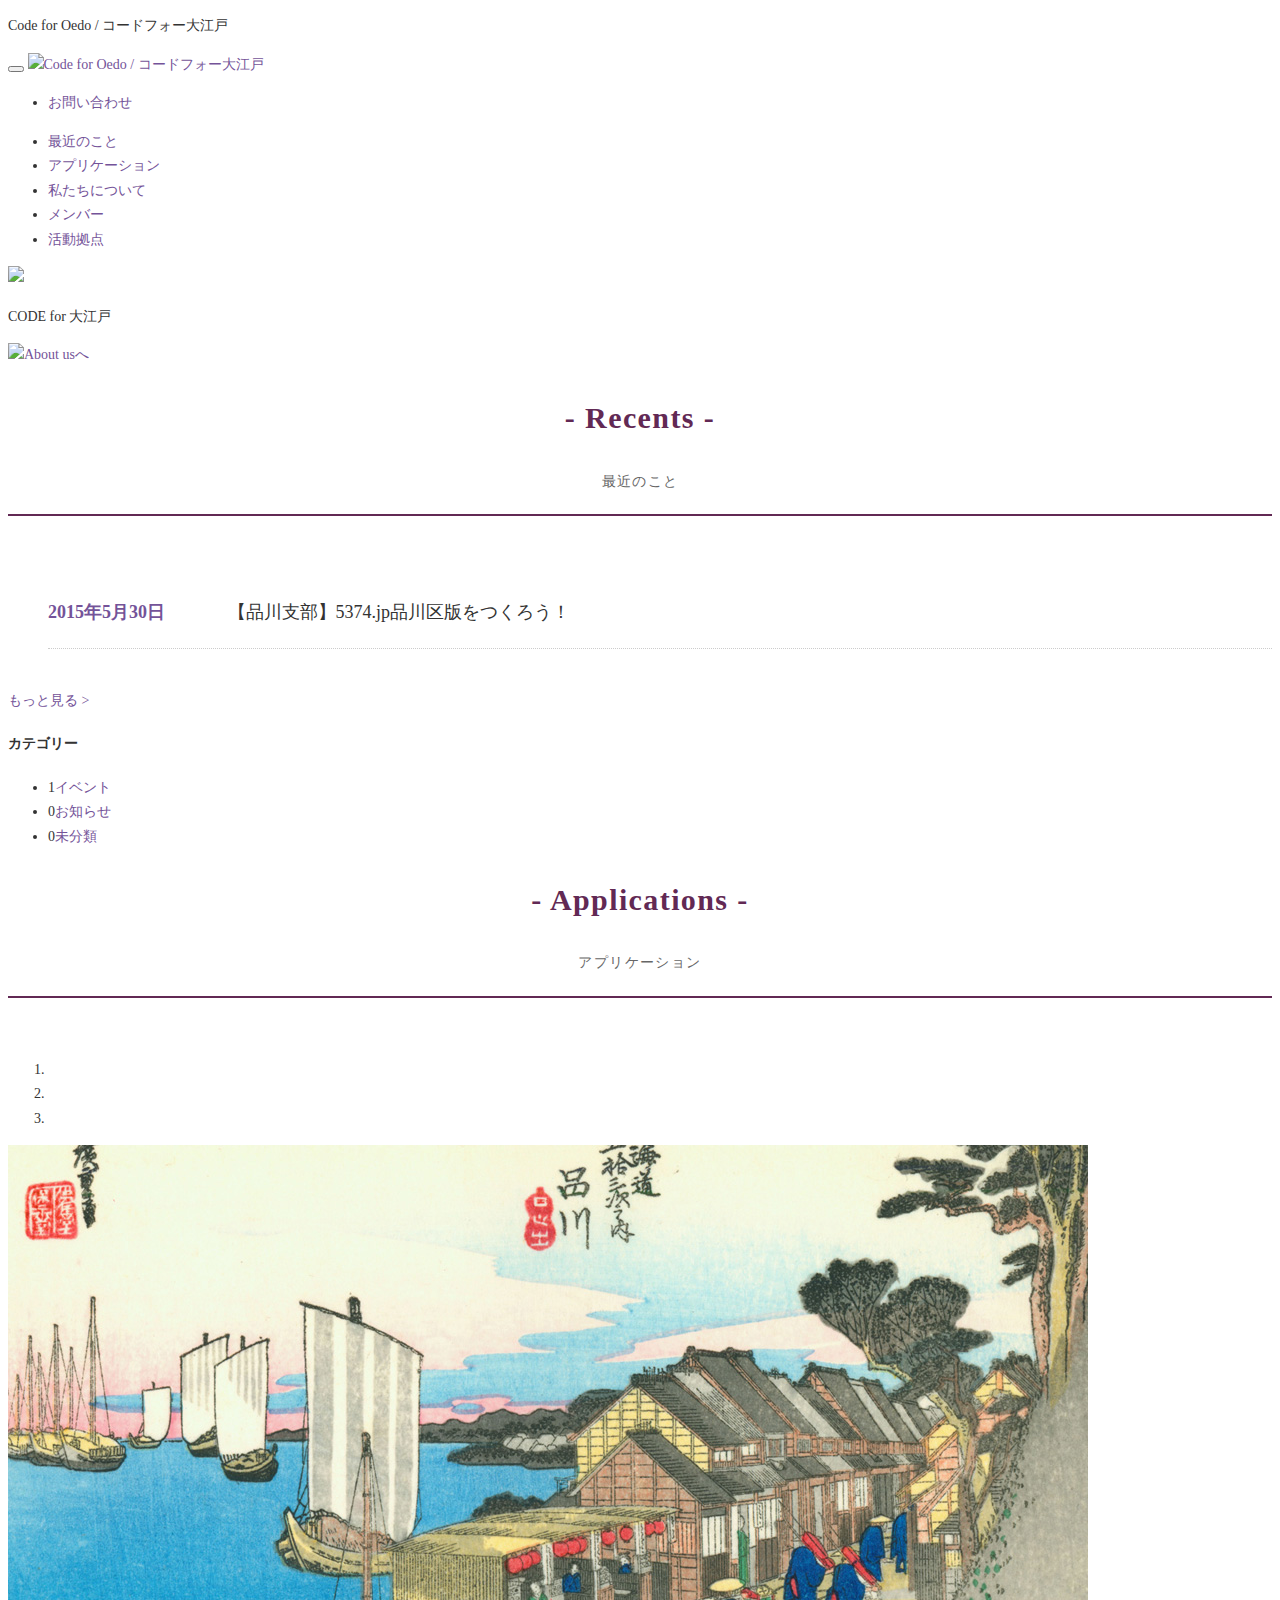
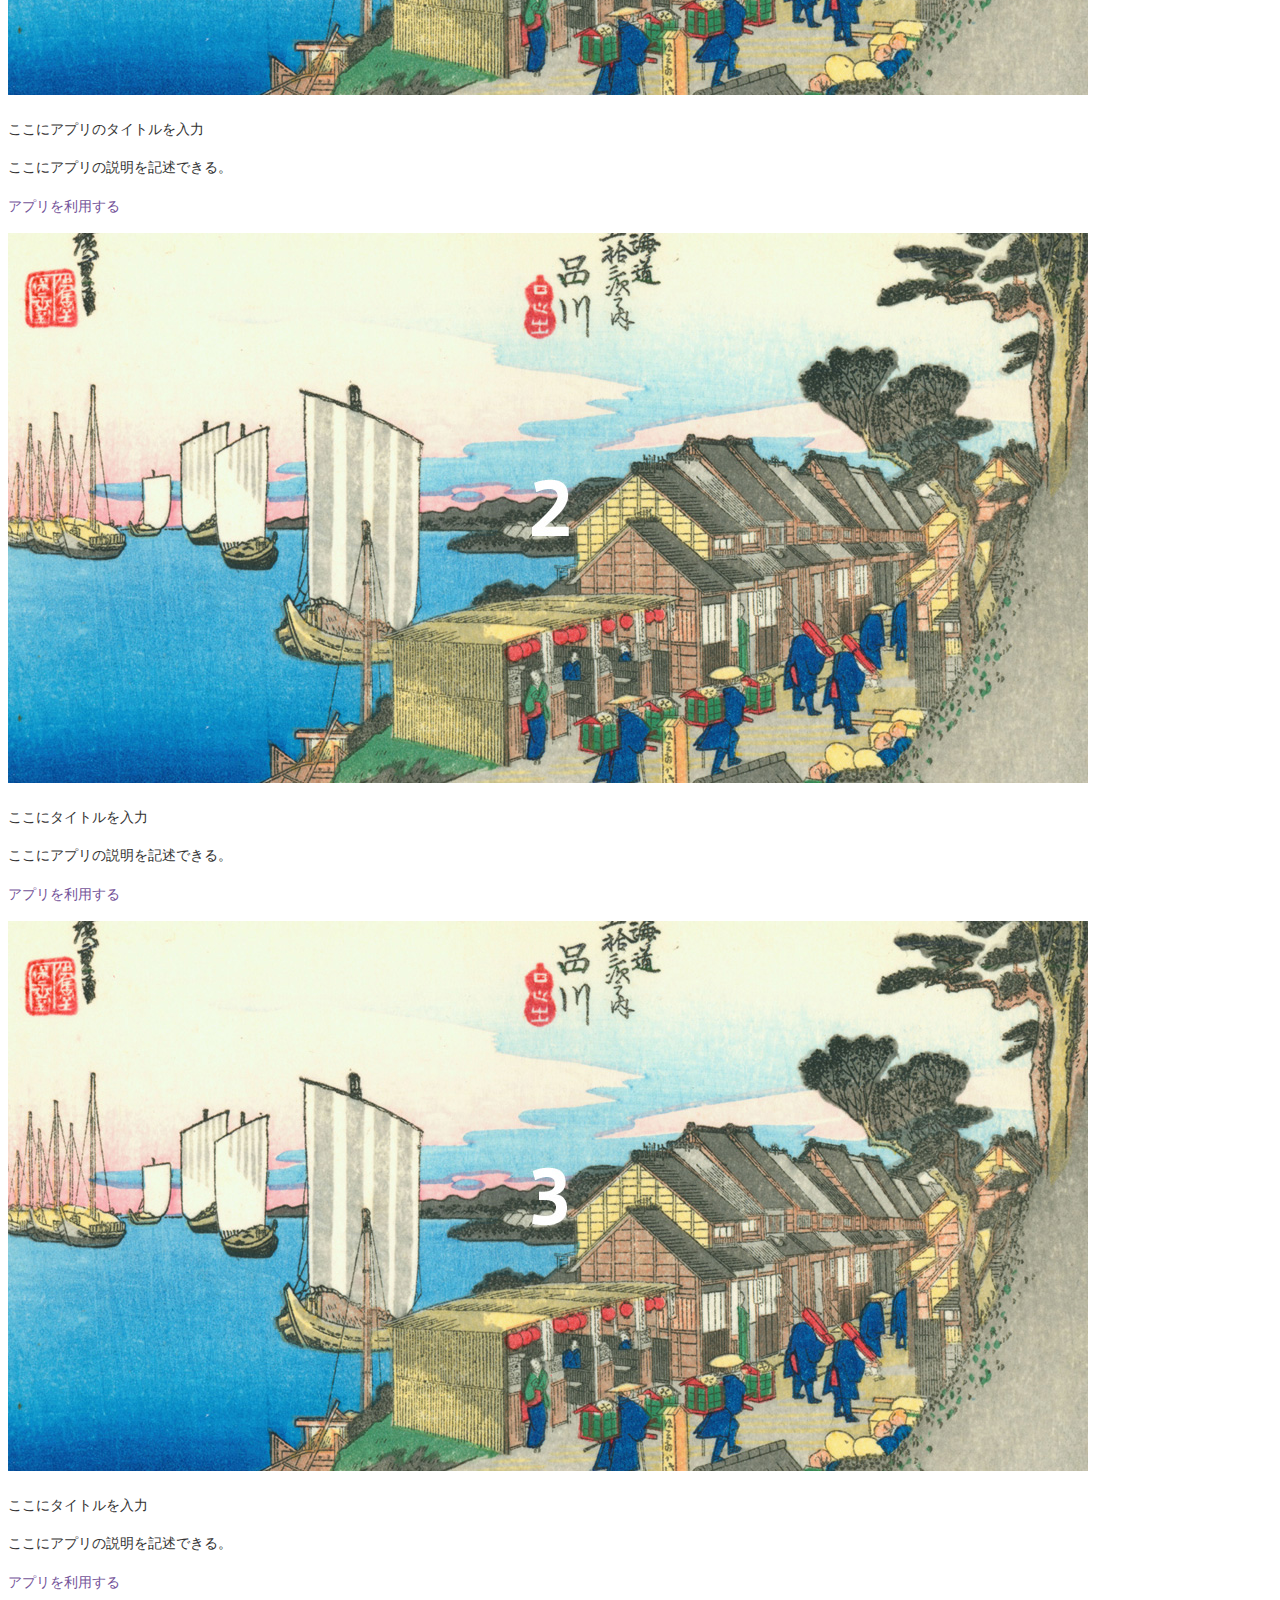
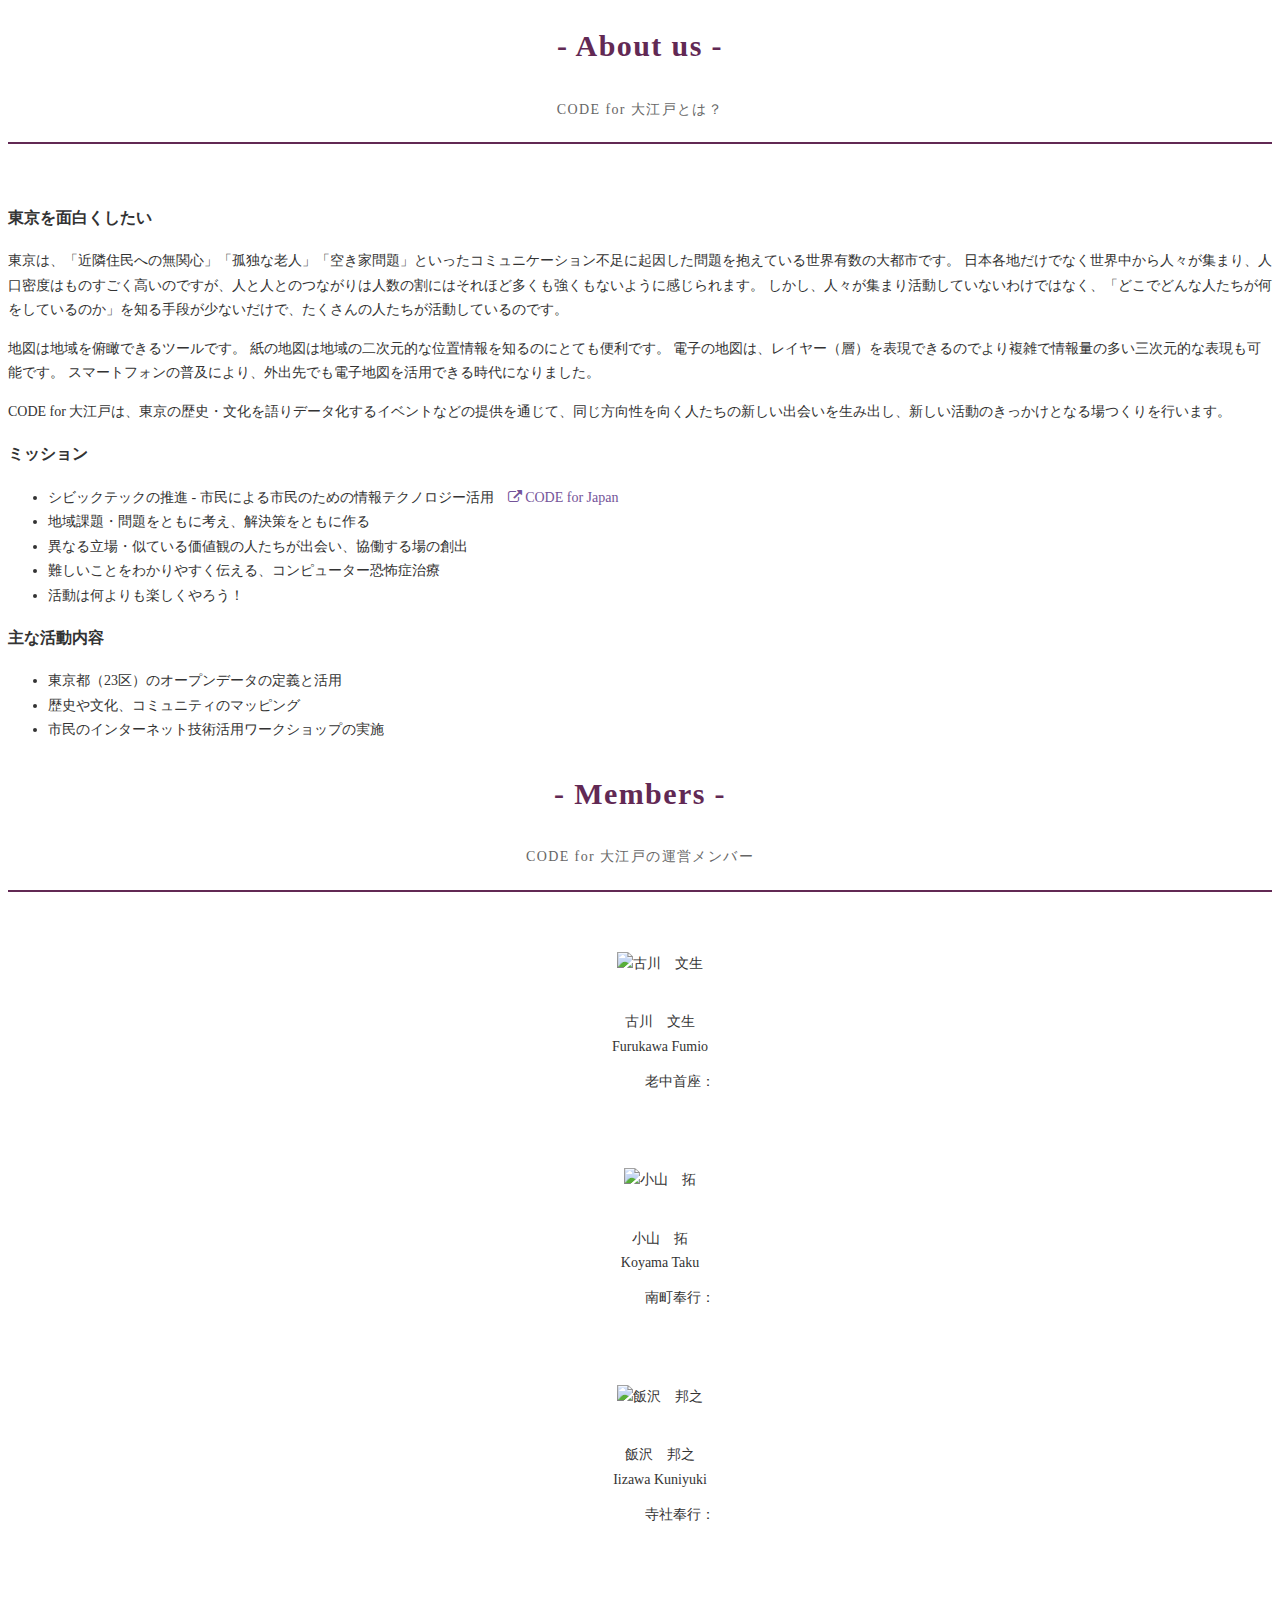
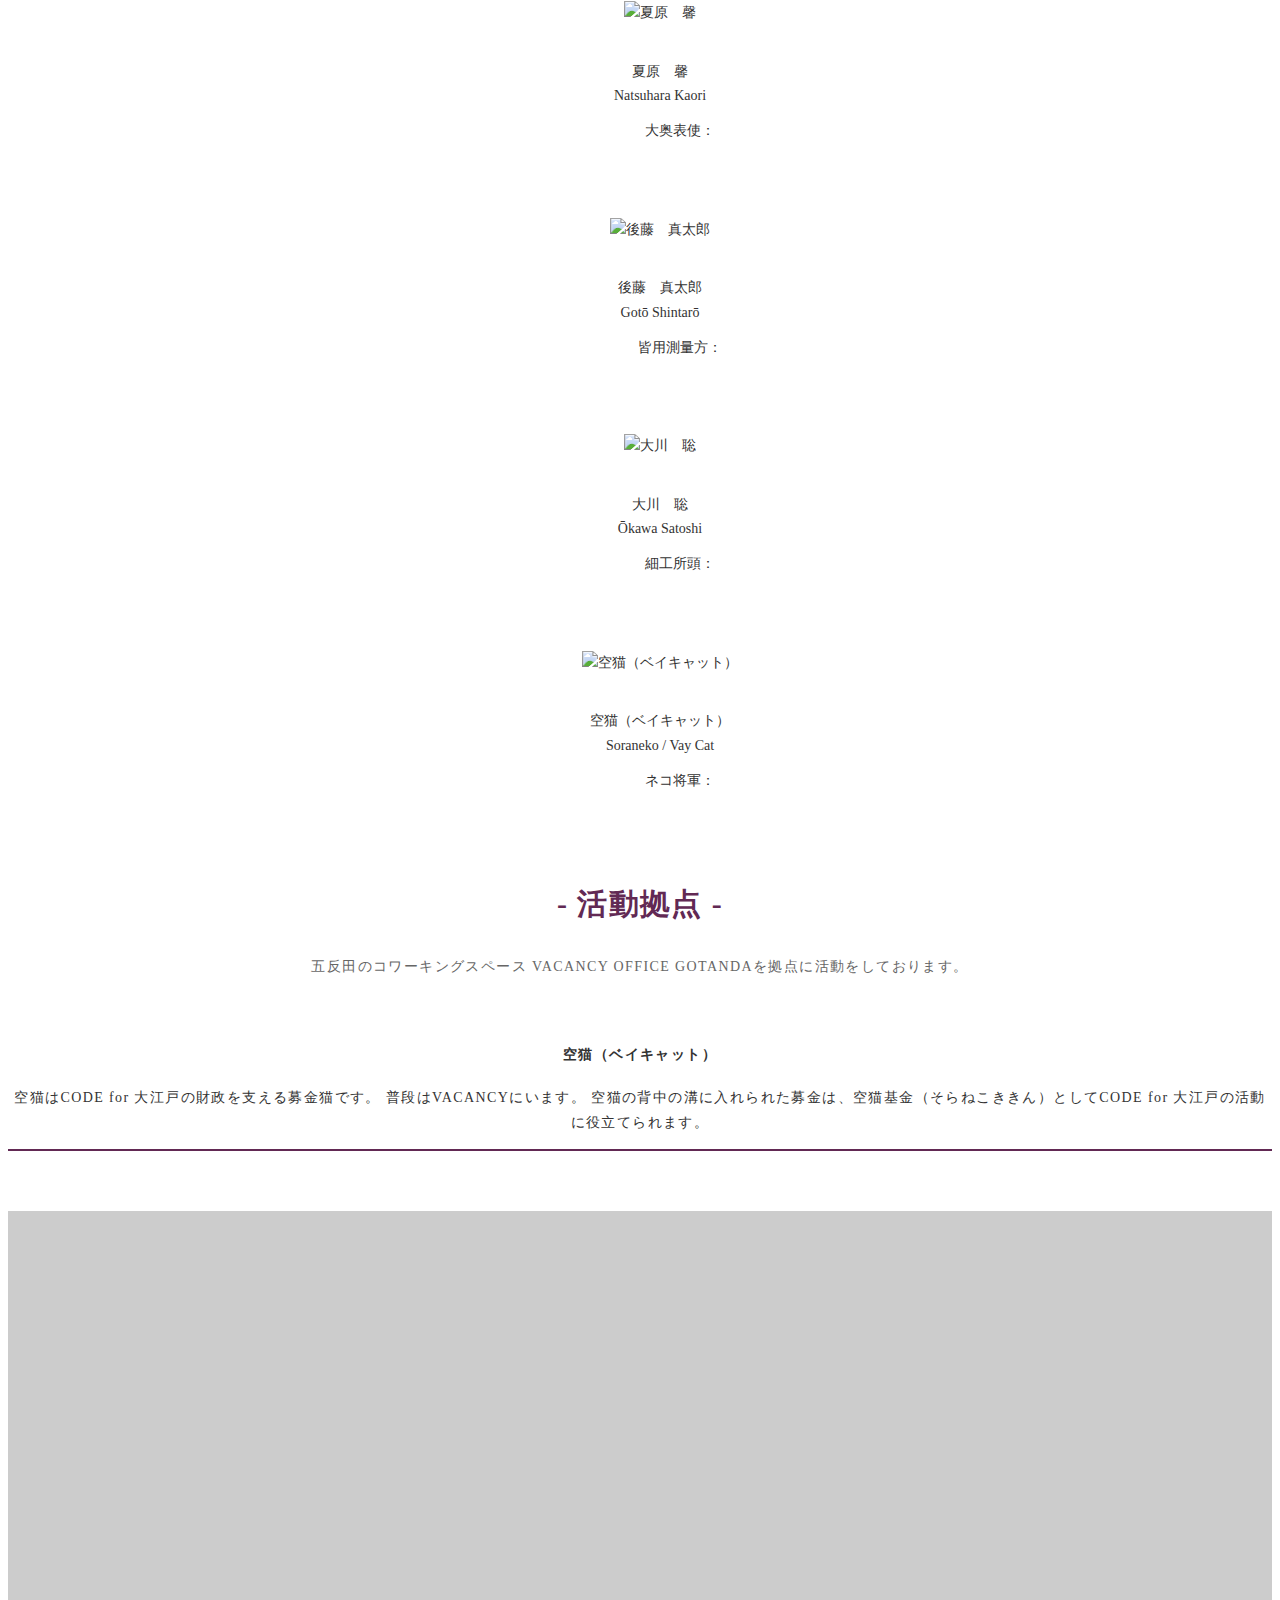
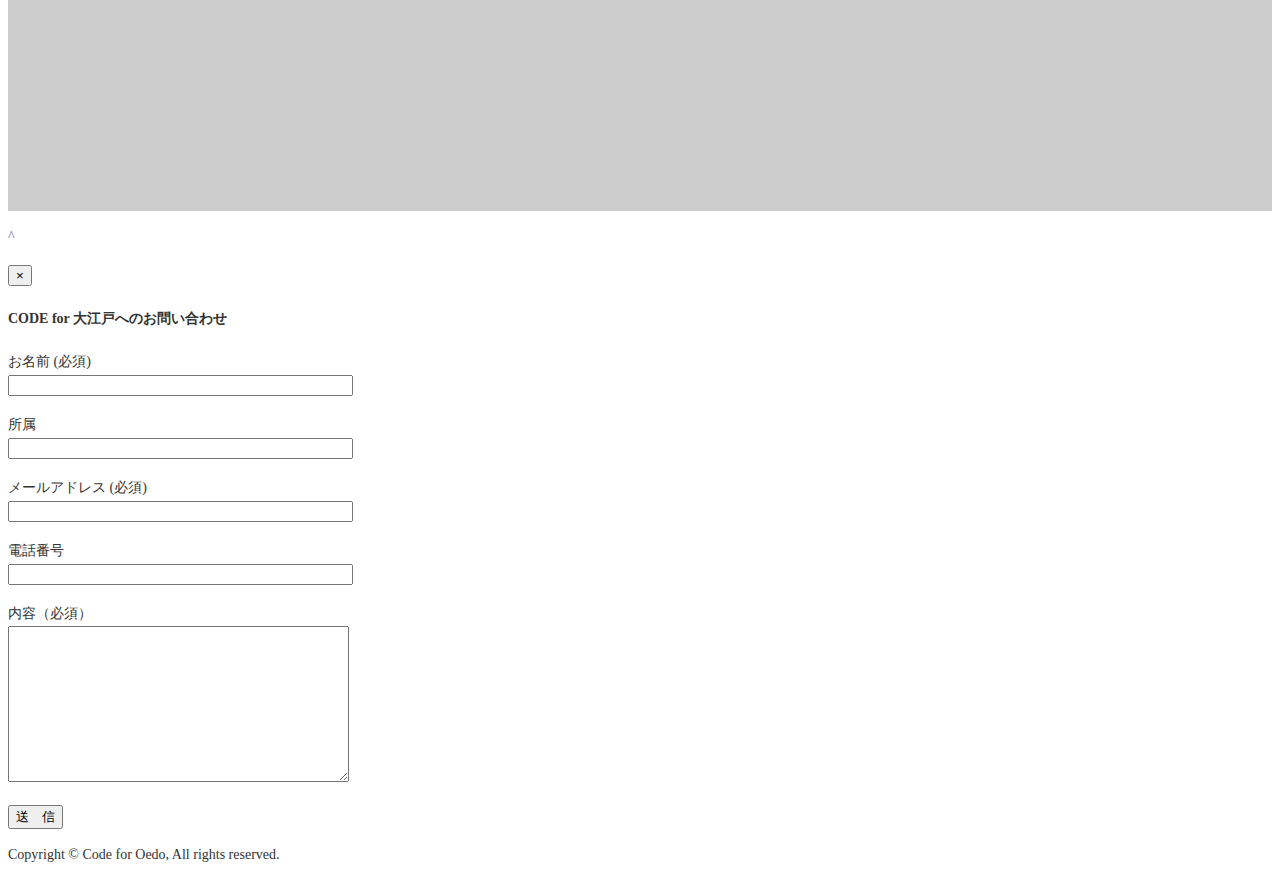
==== wp-content/themes/oedo/index.html @ 7d5119b3 "作業中のため仮のcss作成してます index.htmlはテストサーバーのソースです" ====
<!DOCTYPE html>
<html lang="ja">
<head>
	<meta charset="UTF-8">
	<meta name="viewport" content="width=device-width,initial-scale=1.0,minimum-scale=1.0">
	<title>CODE for 大江戸</title>
	<meta name="description" content="CODE for 大江戸の公式Webサイトです。">
	<meta name="keyword" content="Code for Japan, Code for Oedo, Oedo, 大江戸">
	<link rel="stylesheet" href="http://website-dev.wordpress.codeforoedo.org/wp-content/themes/wp-theme-oedo-v3.0.0-BETA5/assets/honoka/css/bootstrap.min.css">
	<link rel="stylesheet" href="http://maxcdn.bootstrapcdn.com/font-awesome/4.3.0/css/font-awesome.min.css">
	<link rel="stylesheet" href="new.css">

<link rel="alternate" type="application/rss+xml" title="CODE for 大江戸 &raquo; フロントページ のコメントのフィード" href="http://website-dev.wordpress.codeforoedo.org/%e3%83%95%e3%83%ad%e3%83%b3%e3%83%88%e3%83%9a%e3%83%bc%e3%82%b8/feed/" />
		<script type="text/javascript">
			window._wpemojiSettings = {"baseUrl":"http:\/\/s.w.org\/images\/core\/emoji\/72x72\/","ext":".png","source":{"concatemoji":"http:\/\/website-dev.wordpress.codeforoedo.org\/wp-includes\/js\/wp-emoji-release.min.js?ver=4.2.2"}};
			!function(a,b,c){function d(a){var c=b.createElement("canvas"),d=c.getContext&&c.getContext("2d");return d&&d.fillText?(d.textBaseline="top",d.font="600 32px Arial","flag"===a?(d.fillText(String.fromCharCode(55356,56812,55356,56807),0,0),c.toDataURL().length>3e3):(d.fillText(String.fromCharCode(55357,56835),0,0),0!==d.getImageData(16,16,1,1).data[0])):!1}function e(a){var c=b.createElement("script");c.src=a,c.type="text/javascript",b.getElementsByTagName("head")[0].appendChild(c)}var f,g;c.supports={simple:d("simple"),flag:d("flag")},c.DOMReady=!1,c.readyCallback=function(){c.DOMReady=!0},c.supports.simple&&c.supports.flag||(g=function(){c.readyCallback()},b.addEventListener?(b.addEventListener("DOMContentLoaded",g,!1),a.addEventListener("load",g,!1)):(a.attachEvent("onload",g),b.attachEvent("onreadystatechange",function(){"complete"===b.readyState&&c.readyCallback()})),f=c.source||{},f.concatemoji?e(f.concatemoji):f.wpemoji&&f.twemoji&&(e(f.twemoji),e(f.wpemoji)))}(window,document,window._wpemojiSettings);
		</script>
		<style type="text/css">
img.wp-smiley,
img.emoji {
	display: inline !important;
	border: none !important;
	box-shadow: none !important;
	height: 1em !important;
	width: 1em !important;
	margin: 0 .07em !important;
	vertical-align: -0.1em !important;
	background: none !important;
	padding: 0 !important;
}
</style>
<link rel='stylesheet' id='contact-form-7-css'  href='http://website-dev.wordpress.codeforoedo.org/wp-content/plugins/contact-form-7/includes/css/styles.css?ver=4.2.1' type='text/css' media='all' />
<script type='text/javascript' src='http://website-dev.wordpress.codeforoedo.org/wp-includes/js/jquery/jquery.js?ver=1.11.2'></script>
<script type='text/javascript' src='http://website-dev.wordpress.codeforoedo.org/wp-includes/js/jquery/jquery-migrate.min.js?ver=1.2.1'></script>
<link rel="EditURI" type="application/rsd+xml" title="RSD" href="http://website-dev.wordpress.codeforoedo.org/xmlrpc.php?rsd" />
<link rel="wlwmanifest" type="application/wlwmanifest+xml" href="http://website-dev.wordpress.codeforoedo.org/wp-includes/wlwmanifest.xml" />
<meta name="generator" content="WordPress 4.2.2" />
<link rel='canonical' href='http://website-dev.wordpress.codeforoedo.org/' />
<link rel='shortlink' href='http://website-dev.wordpress.codeforoedo.org/' />
</head>

<body id="pagetop" class="home">
<div id="header-line">
	<p id="header-text">Code for Oedo / コードフォー大江戸</p>
	</div>
<div id="header">

<div id="navbar">
	<nav class="navbar navbar-default" role="navigation">
		<div class="container-fluid">
			<div class="navbar-header">
								<button type="button" class="navbar-toggle collapsed" data-toggle="collapse" data-target="#navbar-top">
					<span class="sr-only">Toggle navigation</span>
					<span class="icon-bar"></span>
					<span class="icon-bar"></span>
					<span class="icon-bar"></span>
				</button>

								<a class="navbar-brand" href="/">
					<img src="http://website-dev.wordpress.codeforoedo.org/wp-content/themes/wp-theme-oedo-v3.0.0-BETA5/images/sitetitle.png" alt="Code for Oedo / コードフォー大江戸">
				</a>
			</div>
			<div id="navbar-top" class="collapse navbar-collapse">
								<ul class="nav navbar-nav navbar-right">
					<li class="menu-item menu-item-type-custom menu-item-object-custom">
												<a title="お問い合わせ" class="btn btn-default" href="" data-toggle="modal" data-target="#contact">お問い合わせ</a>
					</li>
				</ul>
				<ul id="menu-%e3%82%b0%e3%83%ad%e3%83%bc%e3%83%90%e3%83%ab%e3%83%a1%e3%83%8b%e3%83%a5%e3%83%bc" class="nav navbar-nav navbar-right"><li id="menu-item-122" class="menu-item menu-item-type-custom menu-item-object-custom menu-item-122"><a title="最近のこと" href="#recents">最近のこと</a></li>
<li id="menu-item-123" class="menu-item menu-item-type-custom menu-item-object-custom menu-item-123"><a title="アプリケーション" href="#applications">アプリケーション</a></li>
<li id="menu-item-124" class="menu-item menu-item-type-custom menu-item-object-custom menu-item-124"><a title="私たちについて" href="#aboutus">私たちについて</a></li>
<li id="menu-item-125" class="menu-item menu-item-type-custom menu-item-object-custom menu-item-125"><a title="メンバー" href="#members">メンバー</a></li>
<li id="menu-item-126" class="menu-item menu-item-type-custom menu-item-object-custom menu-item-126"><a title="活動拠点" href="#place">活動拠点</a></li>
</ul>
			</div>
		</div>
	</nav>
</div>

</div>



<section id="key-area">
	<div id="key">
		<img src="http://website-dev.wordpress.codeforoedo.org/wp-content/themes/wp-theme-oedo-v3.0.0-BETA5/images/slide01.jpg" class="pic">
	</div>
	<p id="key-text"></p>
	<p id="whats">CODE for 大江戸</p>
	<p id="arrow"><a href="#aboutus"><img src="http://website-dev.wordpress.codeforoedo.org/wp-content/themes/wp-theme-oedo-v3.0.0-BETA5/images/key_btn.png" alt="About usへ"></a></p>
</section>



<section id="recents">
	<div class="headings-area">
		<h2 class="headings">- Recents -</h2>
		<p class="lead">最近のこと</p>
	</div>
<div class="container"><div class="row">
		<div class="top-event-sec col-md-10 col-xs-12">
		<ul>
				<li><a href="http://website-dev.wordpress.codeforoedo.org/2015/05/30/shinagawa_201505_5374/">
				<dl>
					<dt>2015年5月30日</dt>
					<dd>【品川支部】5374.jp品川区版をつくろう！</dd>
				</dl>
			</a></li>
			</ul>
		<p class="more-btn"><a href="/all/">もっと見る &gt;</a></p>
	</div>

		<div class="col-md-2 col-xs-12">
		<h4>カテゴリー</h4>
<ul class="list-group">
<li class="list-group-item"><span class="badge">1</span><a href="http://website-dev.wordpress.codeforoedo.org/category/event/">イベント</a></li>
<li class="list-group-item"><span class="badge">0</span><a href="http://website-dev.wordpress.codeforoedo.org/category/news/">お知らせ</a></li>
<li class="list-group-item"><span class="badge">0</span><a href="http://website-dev.wordpress.codeforoedo.org/category/%e6%9c%aa%e5%88%86%e9%a1%9e/">未分類</a></li>
</ul>

	</div>
</div></div>

</section>



<section id="applications">
	<div class="headings-area">
		<h2 class="headings">- Applications -</h2>
		<p class="lead">アプリケーション</p>
	</div>
	<div id="app_carousel" class="carousel slide" data-ride="carousel">

		<ol class="carousel-indicators">
	    <li data-target="#appCarousel" data-slide-to="0" class="active"></li>
	    <li data-target="#appCarousel" data-slide-to="1" class=""></li>
	    <li data-target="#appCarousel" data-slide-to="2" class=""></li>
	  </ol>

		<div class="carousel-inner">
			<div class="item active">
				<img src="images/slide01.jpg">
				<div class="container">
					<div class="carousel-caption">
						<p>ここにアプリのタイトルを入力</p>
						<p>ここにアプリの説明を記述できる。</p>
						<p><a class="btn btn-lg btn-primary" href="#" role="button">アプリを利用する</a></p>
					</div>
				</div>
			</div><!--/item-->
			<div class="item">
				<img src="images/slide02.jpg">
				<div class="container">
					<div class="carousel-caption">
						<p>ここにタイトルを入力</p>
						<p>ここにアプリの説明を記述できる。</p>
						<p><a class="btn btn-lg btn-primary" href="#" role="button">アプリを利用する</a></p>
					</div>
				</div>
			</div><!--/item-->
			<div class="item">
				<img src="images/slide03.jpg">
				<div class="container">
					<div class="carousel-caption">
						<p>ここにタイトルを入力</p>
						<p>ここにアプリの説明を記述できる。</p>
						<p><a class="btn btn-lg btn-primary" href="#" role="button">アプリを利用する</a></p>
					</div>
				</div>
			</div><!--/item-->
		</div>

		<a class="left carousel-control" href="#appCarousel" data-slide="prev">
			<span class="glyphicon glyphicon-chevron-left"></span>
		</a>
		<a class="right carousel-control" href="#appCarousel" data-slide="next">
			<span class="glyphicon glyphicon-chevron-right"></span>
		</a>

	</div>
</section>



<section id="aboutus">
	<div class="headings-area">
		<h2 class="headings">- About us -</h2>
		<p class="lead">CODE for 大江戸とは？</p>
	</div>
<div id="sec01-bg"><div class="container">
	<h3 class="sec01-subtitle">東京を面白くしたい</h3>
	<div class="row sec-group text">
		<p>
			東京は、「近隣住民への無関心」「孤独な老人」「空き家問題」といったコミュニケーション不足に起因した問題を抱えている世界有数の大都市です。
			日本各地だけでなく世界中から人々が集まり、人口密度はものすごく高いのですが、人と人とのつながりは人数の割にはそれほど多くも強くもないように感じられます。
			しかし、人々が集まり活動していないわけではなく、「どこでどんな人たちが何をしているのか」を知る手段が少ないだけで、たくさんの人たちが活動しているのです。
		</p>
		<p>
			地図は地域を俯瞰できるツールです。
			紙の地図は地域の二次元的な位置情報を知るのにとても便利です。
			電子の地図は、レイヤー（層）を表現できるのでより複雑で情報量の多い三次元的な表現も可能です。
			スマートフォンの普及により、外出先でも電子地図を活用できる時代になりました。
		</p>
		<p>
			CODE for 大江戸は、東京の歴史・文化を語りデータ化するイベントなどの提供を通じて、同じ方向性を向く人たちの新しい出会いを生み出し、新しい活動のきっかけとなる場つくりを行います。
		</p>
	</div>

	<h3 class="sec01-subtitle">ミッション</h3>
	<div class="row sec-group">
		<ul>
			<li>シビックテックの推進 - 市民による市民のための情報テクノロジー活用　<a href="http://code4japan.org"><i class="fa fa-external-link"></i> CODE for Japan</a></li>
			<li>地域課題・問題をともに考え、解決策をともに作る</li>
			<li>異なる立場・似ている価値観の人たちが出会い、協働する場の創出</li>
			<li>難しいことをわかりやすく伝える、コンピューター恐怖症治療</li>
			<li>活動は何よりも楽しくやろう！</li>
		</ul>
	</div>

	<h3 class="sec01-subtitle">主な活動内容</h3>
	<div class="row sec-group">
		<ul>
			<li>東京都（23区）のオープンデータの定義と活用</li>
			<li>歴史や文化、コミュニティのマッピング</li>
			<li>市民のインターネット技術活用ワークショップの実施</li>
		</ul>
	</div>
</div></div>
</section>



<section id="members">
	<div class="headings-area">
		<h2 class="headings">- Members -</h2>
		<p class="lead">CODE for 大江戸の運営メンバー</p>
	</div>
<div id="container">
	<ul id="member" class="row">
			<li class="col-sm-4 col-xs-6">
			<p class="name-thumb"><img src="http://website-dev.wordpress.codeforoedo.org/wp-content/uploads/sites/2/2015/04/O-001_fumio_furukawa-320x320.jpg" alt="古川　文生" class="img-circle"></p>
			<dl class="profile">
				<dt class="ja">古川　文生<span>Furukawa Fumio</span></dt>
				<dd>老中首座：</dd>
				<dd></dd>
			</dl>
		</li>
			<li class="col-sm-4 col-xs-6">
			<p class="name-thumb"><img src="http://website-dev.wordpress.codeforoedo.org/wp-content/uploads/sites/2/2015/04/O-002_taku_koyama-320x320.jpg" alt="小山　拓" class="img-circle"></p>
			<dl class="profile">
				<dt class="ja">小山　拓<span>Koyama Taku</span></dt>
				<dd>南町奉行：</dd>
				<dd></dd>
			</dl>
		</li>
			<li class="col-sm-4 col-xs-6">
			<p class="name-thumb"><img src="http://website-dev.wordpress.codeforoedo.org/wp-content/uploads/sites/2/2015/04/O-003_kuniyuki_iizawa.jpg" alt="飯沢　邦之" class="img-circle"></p>
			<dl class="profile">
				<dt class="ja">飯沢　邦之<span>Iizawa Kuniyuki</span></dt>
				<dd>寺社奉行：</dd>
				<dd></dd>
			</dl>
		</li>
			<li class="col-sm-4 col-xs-6">
			<p class="name-thumb"><img src="http://website-dev.wordpress.codeforoedo.org/wp-content/uploads/sites/2/2015/04/O-004_kaori_natsuhara-320x320.jpg" alt="夏原　馨" class="img-circle"></p>
			<dl class="profile">
				<dt class="ja">夏原　馨<span>Natsuhara Kaori</span></dt>
				<dd>大奥表使：</dd>
				<dd></dd>
			</dl>
		</li>
			<li class="col-sm-4 col-xs-6">
			<p class="name-thumb"><img src="http://website-dev.wordpress.codeforoedo.org/wp-content/uploads/sites/2/2015/04/O-005_shintaro_goto.jpg" alt="後藤　真太郎" class="img-circle" class="img-circle"></p>
			<dl class="profile">
				<dt class="ja">後藤　真太郎<span>Gotō Shintarō</span></dt>
				<dd>皆用測量方：</dd>
				<dd></dd>
			</dl>
		</li>
			<li class="col-sm-4 col-xs-6">
			<p class="name-thumb"><img src="http://website-dev.wordpress.codeforoedo.org/wp-content/uploads/sites/2/2015/04/O-006_satoshi_ookawa.jpg" alt="大川　聡" class="img-circle"></p>
			<dl class="profile">
				<dt class="ja">大川　聡<span>Ōkawa Satoshi</span></dt>
				<dd>細工所頭：</dd>
				<dd></dd>
			</dl>
		</li>
			<li class="col-sm-4 col-xs-6">
			<p class="name-thumb"><img src="http://website-dev.wordpress.codeforoedo.org/wp-content/uploads/sites/2/2015/04/O-101_vaycat-320x320.jpg" alt="空猫（ベイキャット）" class="img-circle"></p>
			<dl class="profile">
				<dt class="ja">空猫（ベイキャット）<span>Soraneko / Vay Cat</span></dt>
				<dd>ネコ将軍：</dd>
				<dd></dd>
			</dl>
		</li>
		</ul>
</div>
</section>



<section id="place">
	<div class="headings-area">
		<h2 class="headings">- 活動拠点 -</h2>
		<p class="lead">五反田のコワーキングスペース<br> VACANCY OFFICE GOTANDAを拠点に活動をしております。</p>
		<div id="map-in-box">
			<img src="http://website-dev.wordpress.codeforoedo.org/wp-content/themes/wp-theme-oedo-v3.0.0-BETA5/images/vaycat.png" alt="">
			<h4>空猫（ベイキャット）</h4>
			<p>
				空猫はCODE for 大江戸の財政を支える募金猫です。
				普段はVACANCYにいます。				空猫の背中の溝に入れられた募金は、空猫基金（そらねこききん）としてCODE for 大江戸の活動に役立てられます。
			</p>
		</div>
	</div>
	<div class="gmap-area"></div>
</section>



<div id="pagetop-btn">
	<p><a href="#pagetop">^</a></p>
</div>



<div id="contact" class="modal fade" role="dialog" tabindex="-1">
    <div class="modal-dialog">
        <div class="modal-content">
                        <div class="modal-header">
                <button type="button" class="close" data-dismiss="modal">
                    <span aria-hidden="true">&times;</span>
                </button>
                <h4 class="modal-title" id="modal-label">CODE for 大江戸へのお問い合わせ</h4>
            </div>
                        <div class="modal-body">
<div role="form" class="wpcf7" id="wpcf7-f40-o1" lang="ja" dir="ltr">
<div class="screen-reader-response"></div>
<form name="" action="/#wpcf7-f40-o1" method="post" class="wpcf7-form" novalidate="novalidate">
<div style="display: none;">
<input type="hidden" name="_wpcf7" value="40" />
<input type="hidden" name="_wpcf7_version" value="4.2.1" />
<input type="hidden" name="_wpcf7_locale" value="ja" />
<input type="hidden" name="_wpcf7_unit_tag" value="wpcf7-f40-o1" />
<input type="hidden" name="_wpnonce" value="f6bfcf0bf4" />
</div>
<div class="wpcf7-response-output wpcf7-display-none"></div>
<p class="f-title">お名前<span> (必須)</span><br />
    <span class="wpcf7-form-control-wrap sender-name"><input type="text" name="sender-name" value="" size="40" class="wpcf7-form-control wpcf7-text wpcf7-validates-as-required" aria-required="true" aria-invalid="false" /></span> </p>
<p class="f-title">所属<br />
   <span class="wpcf7-form-control-wrap sender-team"><input type="text" name="sender-team" value="" size="40" class="wpcf7-form-control wpcf7-text" id="form_shyozoku" aria-invalid="false" /></span></p>
<p class="f-title">メールアドレス<span> (必須)</span><br />
   <span class="wpcf7-form-control-wrap sender-email"><input type="email" name="sender-email" value="" size="40" class="wpcf7-form-control wpcf7-text wpcf7-email wpcf7-validates-as-required wpcf7-validates-as-email" id="form-email" aria-required="true" aria-invalid="false" /></span> </p>
<p class="f-title">電話番号<br />
   <span class="wpcf7-form-control-wrap sender-telephone"><input type="tel" name="sender-telephone" value="" size="40" class="wpcf7-form-control wpcf7-text wpcf7-tel wpcf7-validates-as-tel" id="form-tel" aria-invalid="false" /></span></p>
<p class="f-title">内容<span>（必須）</span><br />
    <span class="wpcf7-form-control-wrap message"><textarea name="message" cols="40" rows="10" class="wpcf7-form-control wpcf7-textarea wpcf7-validates-as-required" id="form-content" aria-required="true" aria-invalid="false"></textarea></span> </p>
<p id="f-btn-submit"><input type="submit" value="送　信" class="wpcf7-form-control wpcf7-submit" /></p>
</form></div>            </div>
                    </div>
    </div>
</div>






<div id="footer">
	<div id="inner-footer">
		<p id="copy">Copyright &copy; Code for Oedo, All rights reserved.</p>
	</div>
</div>

<script type='text/javascript' src='http://website-dev.wordpress.codeforoedo.org/wp-content/plugins/contact-form-7/includes/js/jquery.form.min.js?ver=3.51.0-2014.06.20'></script>
<script type='text/javascript'>
/* <![CDATA[ */
var _wpcf7 = {"loaderUrl":"http:\/\/website-dev.wordpress.codeforoedo.org\/wp-content\/plugins\/contact-form-7\/images\/ajax-loader.gif","sending":"\u9001\u4fe1\u4e2d ..."};
/* ]]> */
</script>
<script type='text/javascript' src='http://website-dev.wordpress.codeforoedo.org/wp-content/plugins/contact-form-7/includes/js/scripts.js?ver=4.2.1'></script>

<script src="https://code.jquery.com/jquery-1.11.3.min.js"></script>
<script src="http://website-dev.wordpress.codeforoedo.org/wp-content/themes/wp-theme-oedo-v3.0.0-BETA5/assets/honoka/js/bootstrap.min.js"></script>
<script src="http://website-dev.wordpress.codeforoedo.org/wp-content/themes/wp-theme-oedo-v3.0.0-BETA5/js/common.js"></script>



<script src="https://maps.google.com/maps/api/js?sensor=false"></script>
<script src="http://website-dev.wordpress.codeforoedo.org/wp-content/themes/wp-theme-oedo-v3.0.0-BETA5/js/min/jquery.gmap3.min.js"></script>

</body>
</html>
---- wp-content/themes/oedo/new.css ----
body {
  font-size: 14px;
  line-height: 1.75;
  color: #333;
}

a {
  text-decoration: none;
  color: #745399;
  transition: all 0.3s linear;
}

/*headings*/
.headings-area {
  width: 100%;
  text-align: center;
  letter-spacing: 0.1em;
  border-bottom: 2px solid #622954;
  margin-bottom: 60px;
}
.headings-area .headings {
  font-size: 30px;
  font-family: serif;
  color: #622954;
}
.headings-area .lead {
  font-size: 14px;
  margin-bottom: 20px;
  color: #666;
}
.headings-area .lead br {
  display: none;
}

#recents .top-event-sec ul {
  margin-bottom: 40px;
  list-style: none;
}
#recents .top-event-sec ul li {
  border-bottom: 1px dotted #ccc;
  font-size: 18px;
  line-height: 4em;
  height: 4em;
}
#recents .top-event-sec ul li a {
  display: block;
  color: #333;
}
#recents .top-event-sec ul li a:hover {
  background-color: #f6f6f6;
  text-decoration: none;
}
#recents .top-event-sec ul li a dl dt {
  display: inline-block;
  margin-right: 1em;
  color: #745399;
  font-weight: bold;
}
#recents .top-event-sec ul li a dl dd {
  display: inline-block;
}

/*toppage section member*/
#member {
  text-align: center;
}
#member li {
  margin: 0;
  list-style: none;
}
#member img {
  width: 140px;
  height: 140px;
}
#member .profile {
  text-align: center;
}
#member .profile .ja {
  font-family: serif;
  margin-bottom: 0.75em;
}
#member .profile .ja span {
  display: block;
}

@media (min-width: 768px) {
  #member li {
    padding: 0 0 30px;
  }
  #member img {
    width: 160px;
    height: 160px;
  }
  #member .profile {
    padding: 20px 0 20px;
  }
}
@media (min-width: 992px) {
  #member li {
    padding: 0 80px 60px;
  }
  #member img {
    width: 160px;
    height: 160px;
  }
  #member .profile {
    padding: 20px 0 0;
  }
}
/*gmap area*/
.gmap-area {
  position: relative;
  height: 600px;
  width: 100%;
  background-color: #ccc;
}

#mapbox {
  width: 260px;
  height: auto;
}
#mapbox h4 {
  font-size: 14px;
  font-weight: bold;
}
#mapbox a {
  color: #333;
  text-decoration: underline;
}
#mapbox table {
  width: 100%;
}
#mapbox table th, #mapbox table td {
  font-size: 11px;
}
#mapbox table th {
  vertical-align: top;
  width: 30%;
  font-weight: bold;
}
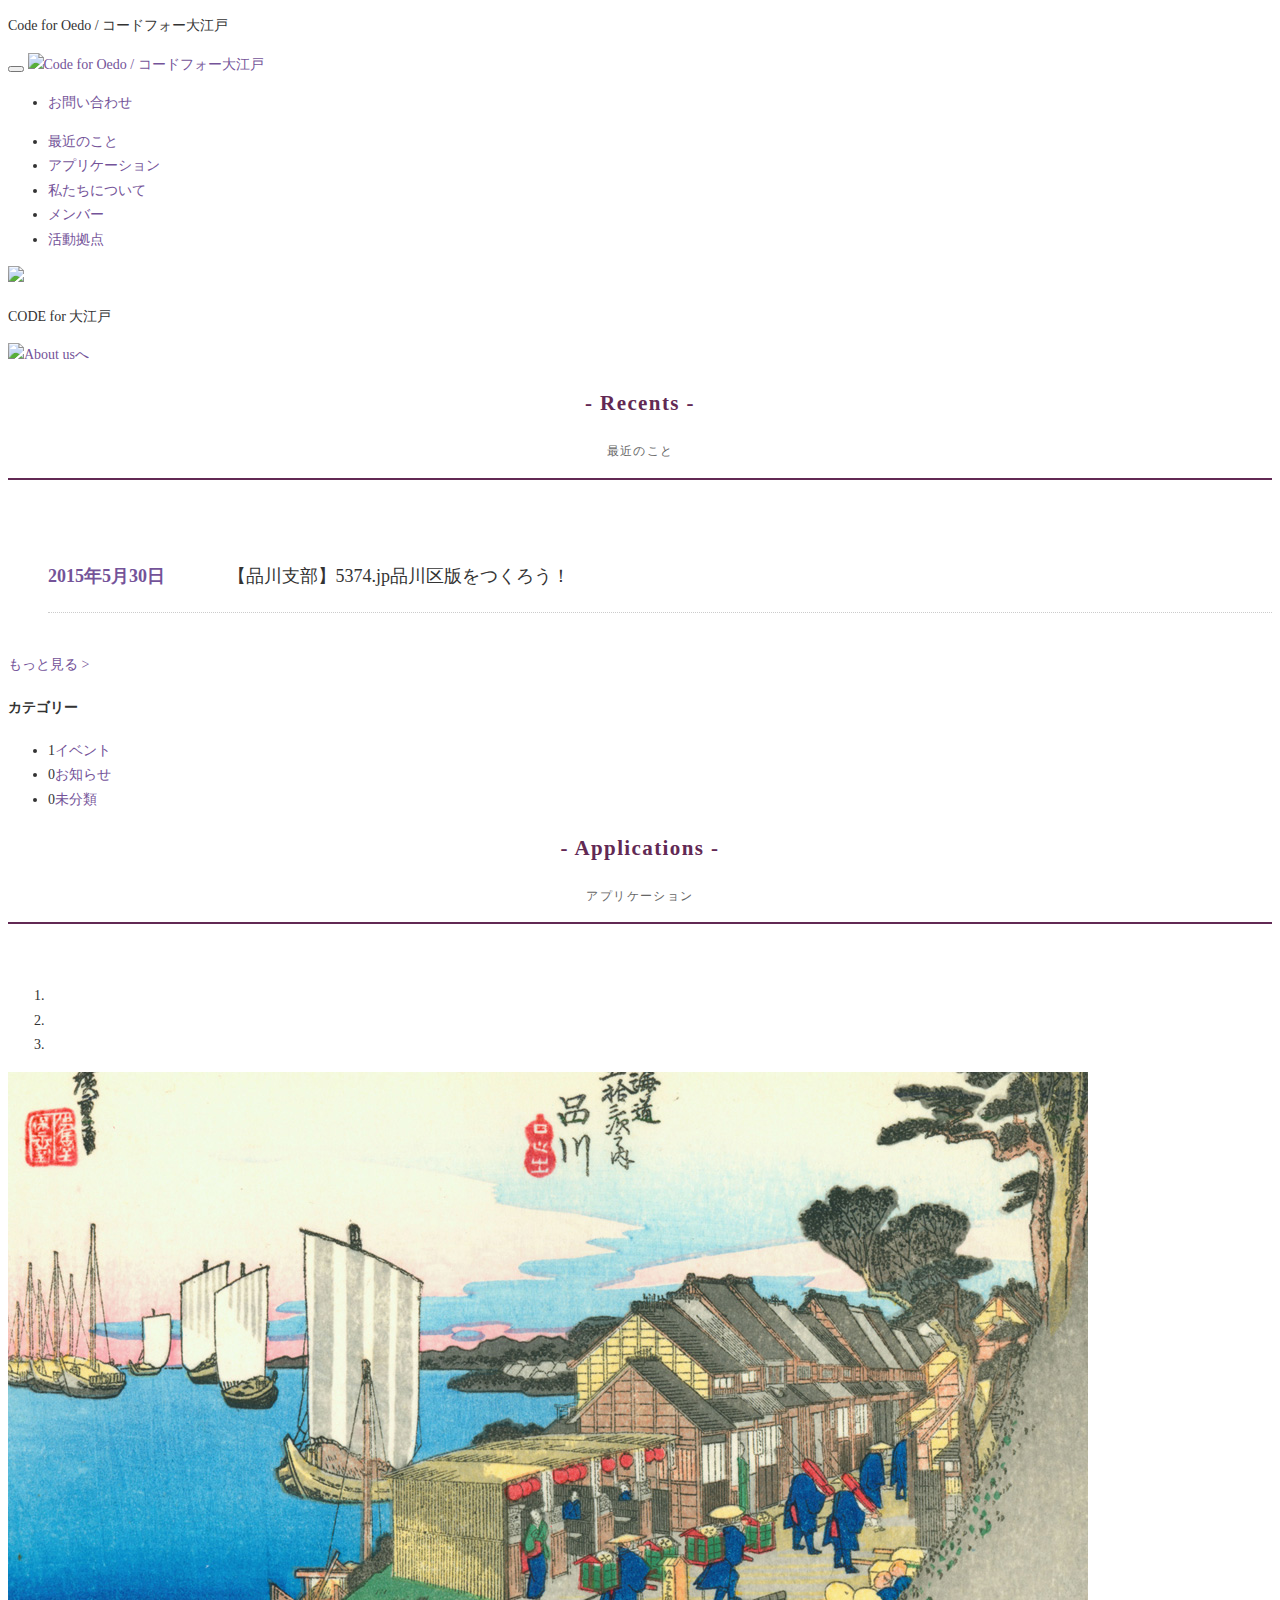
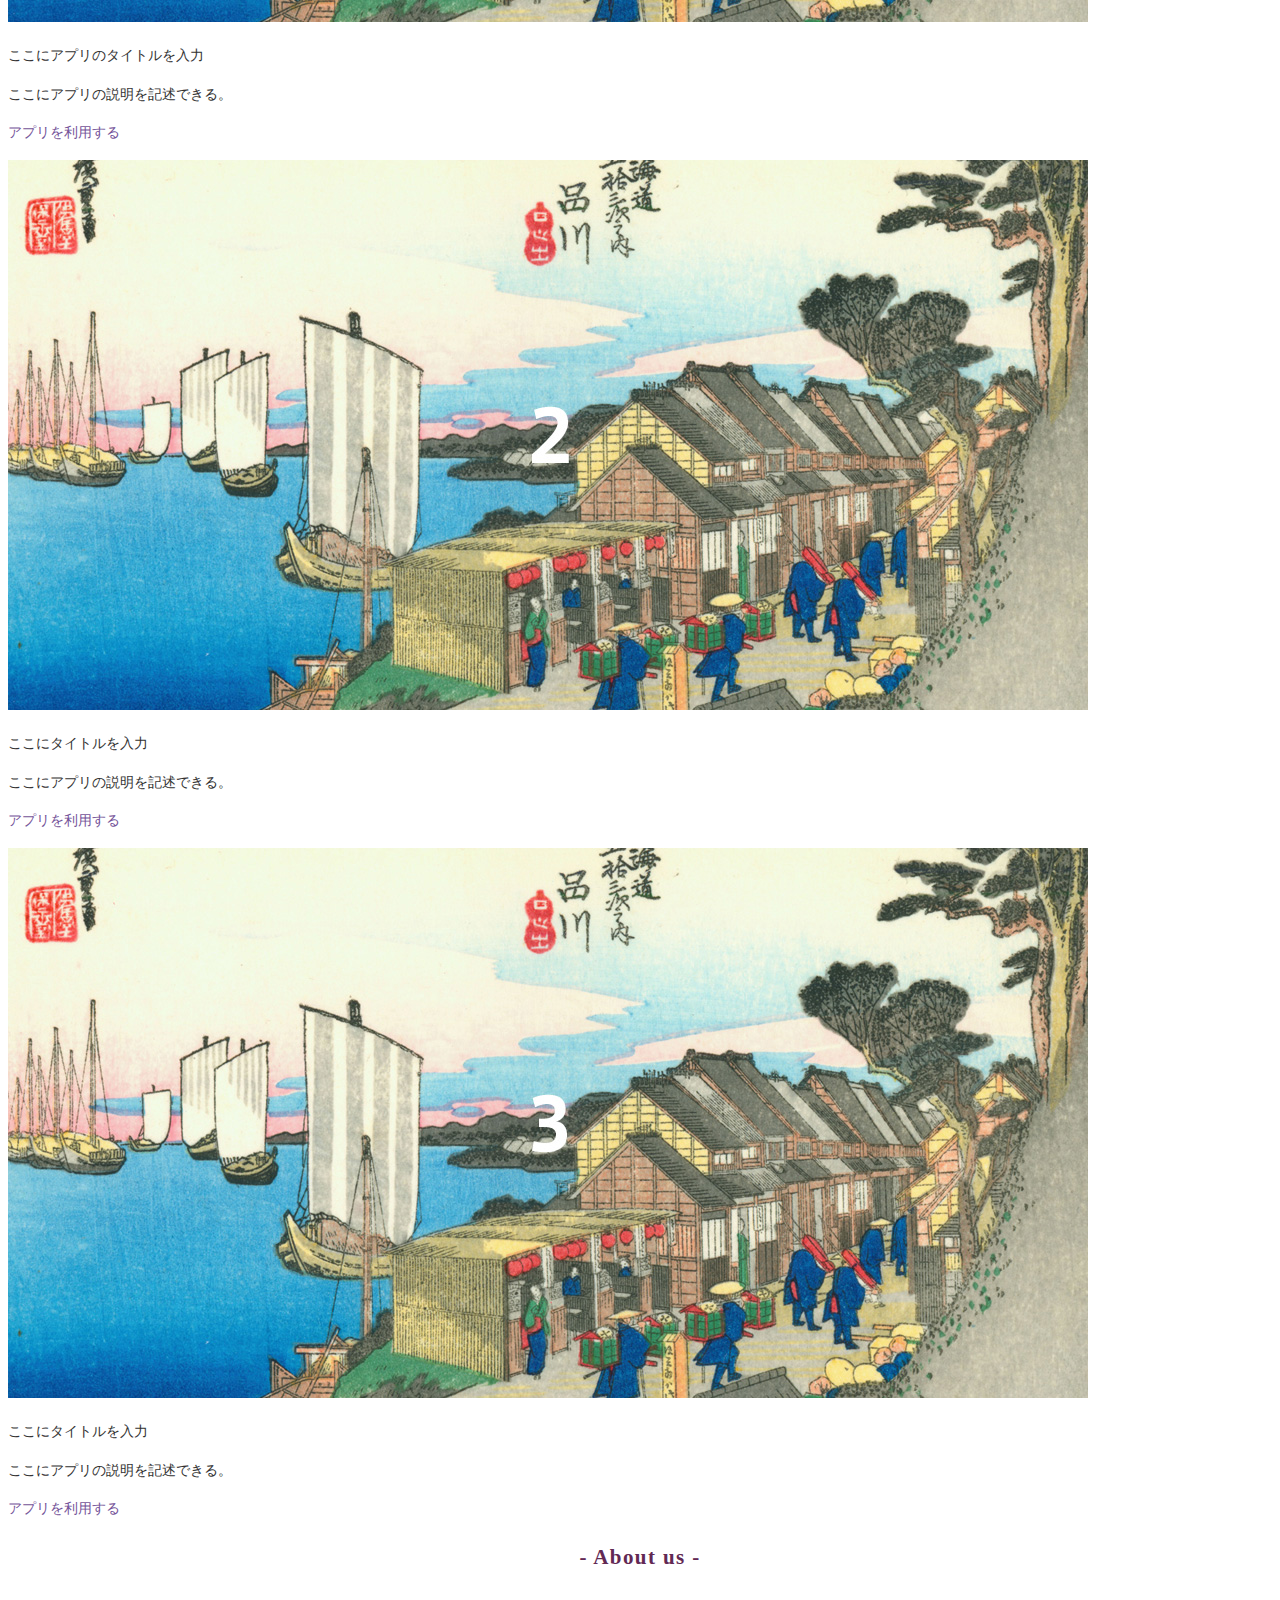
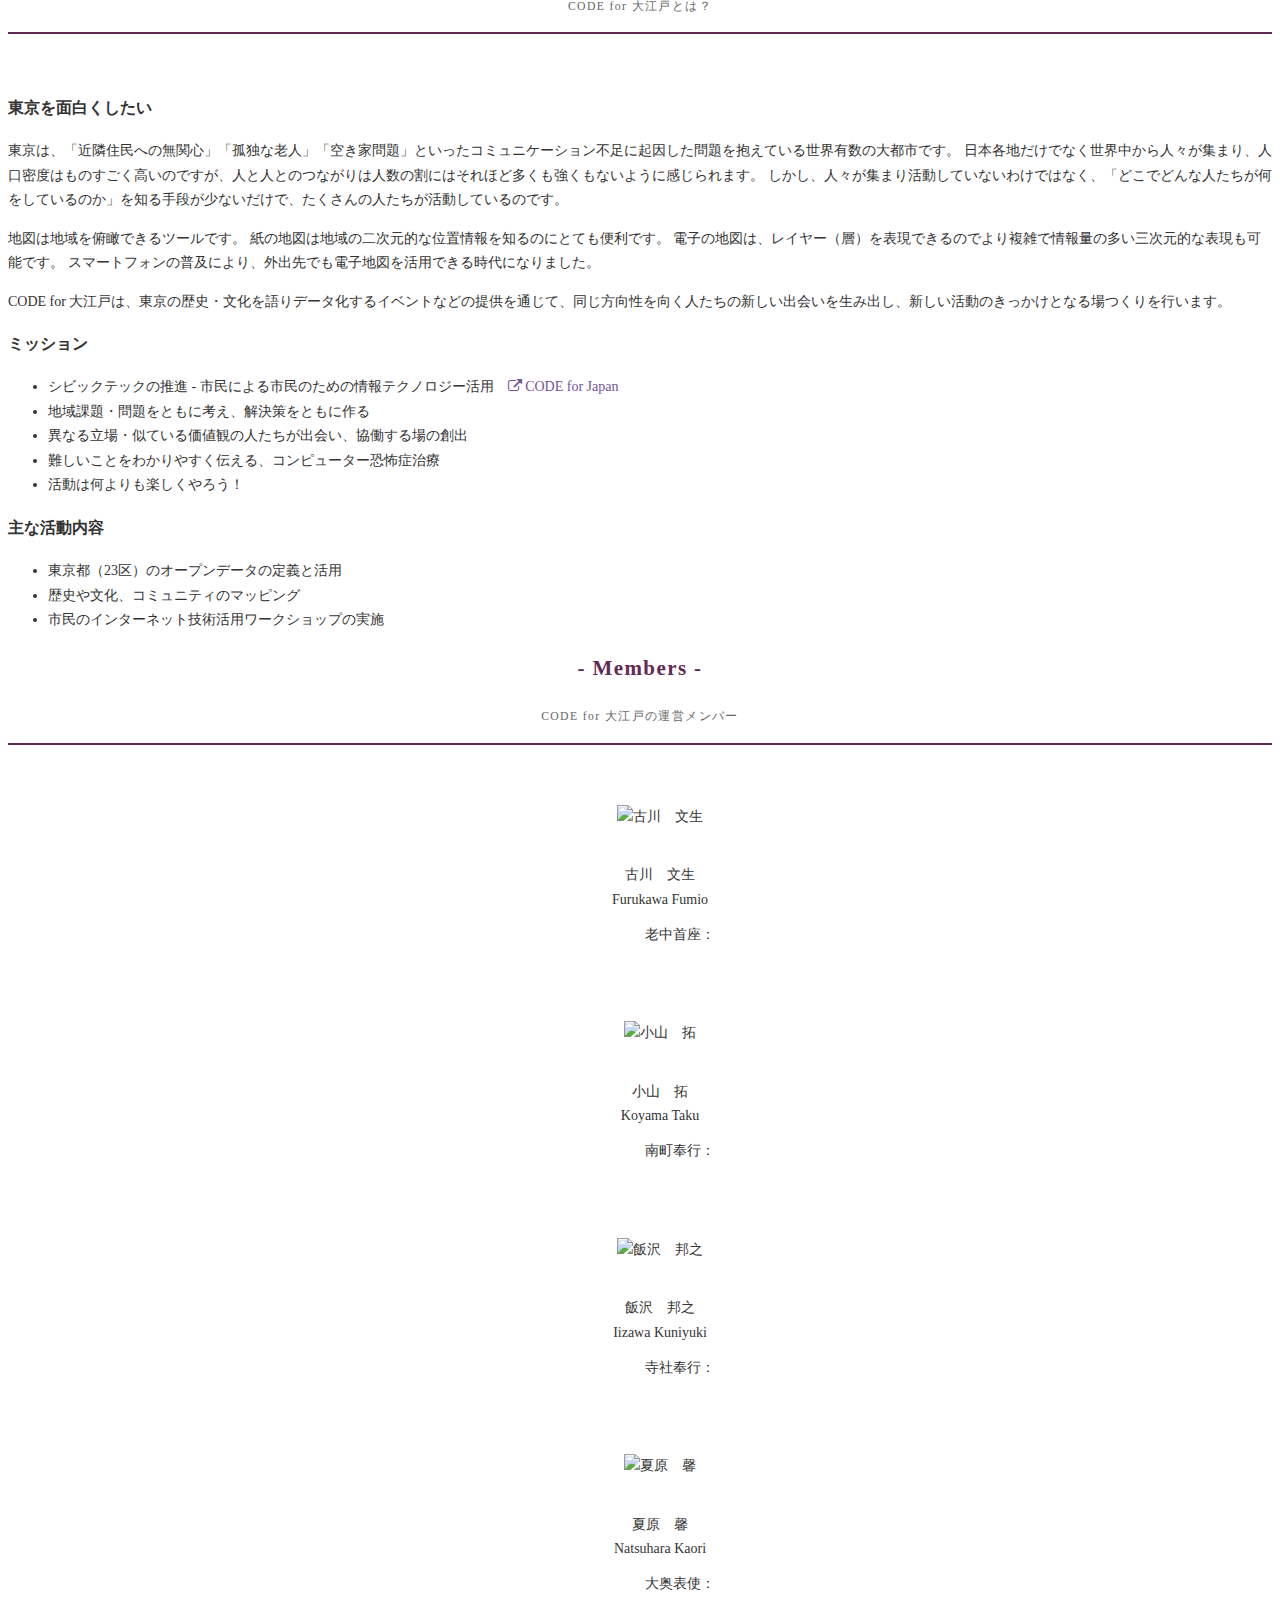
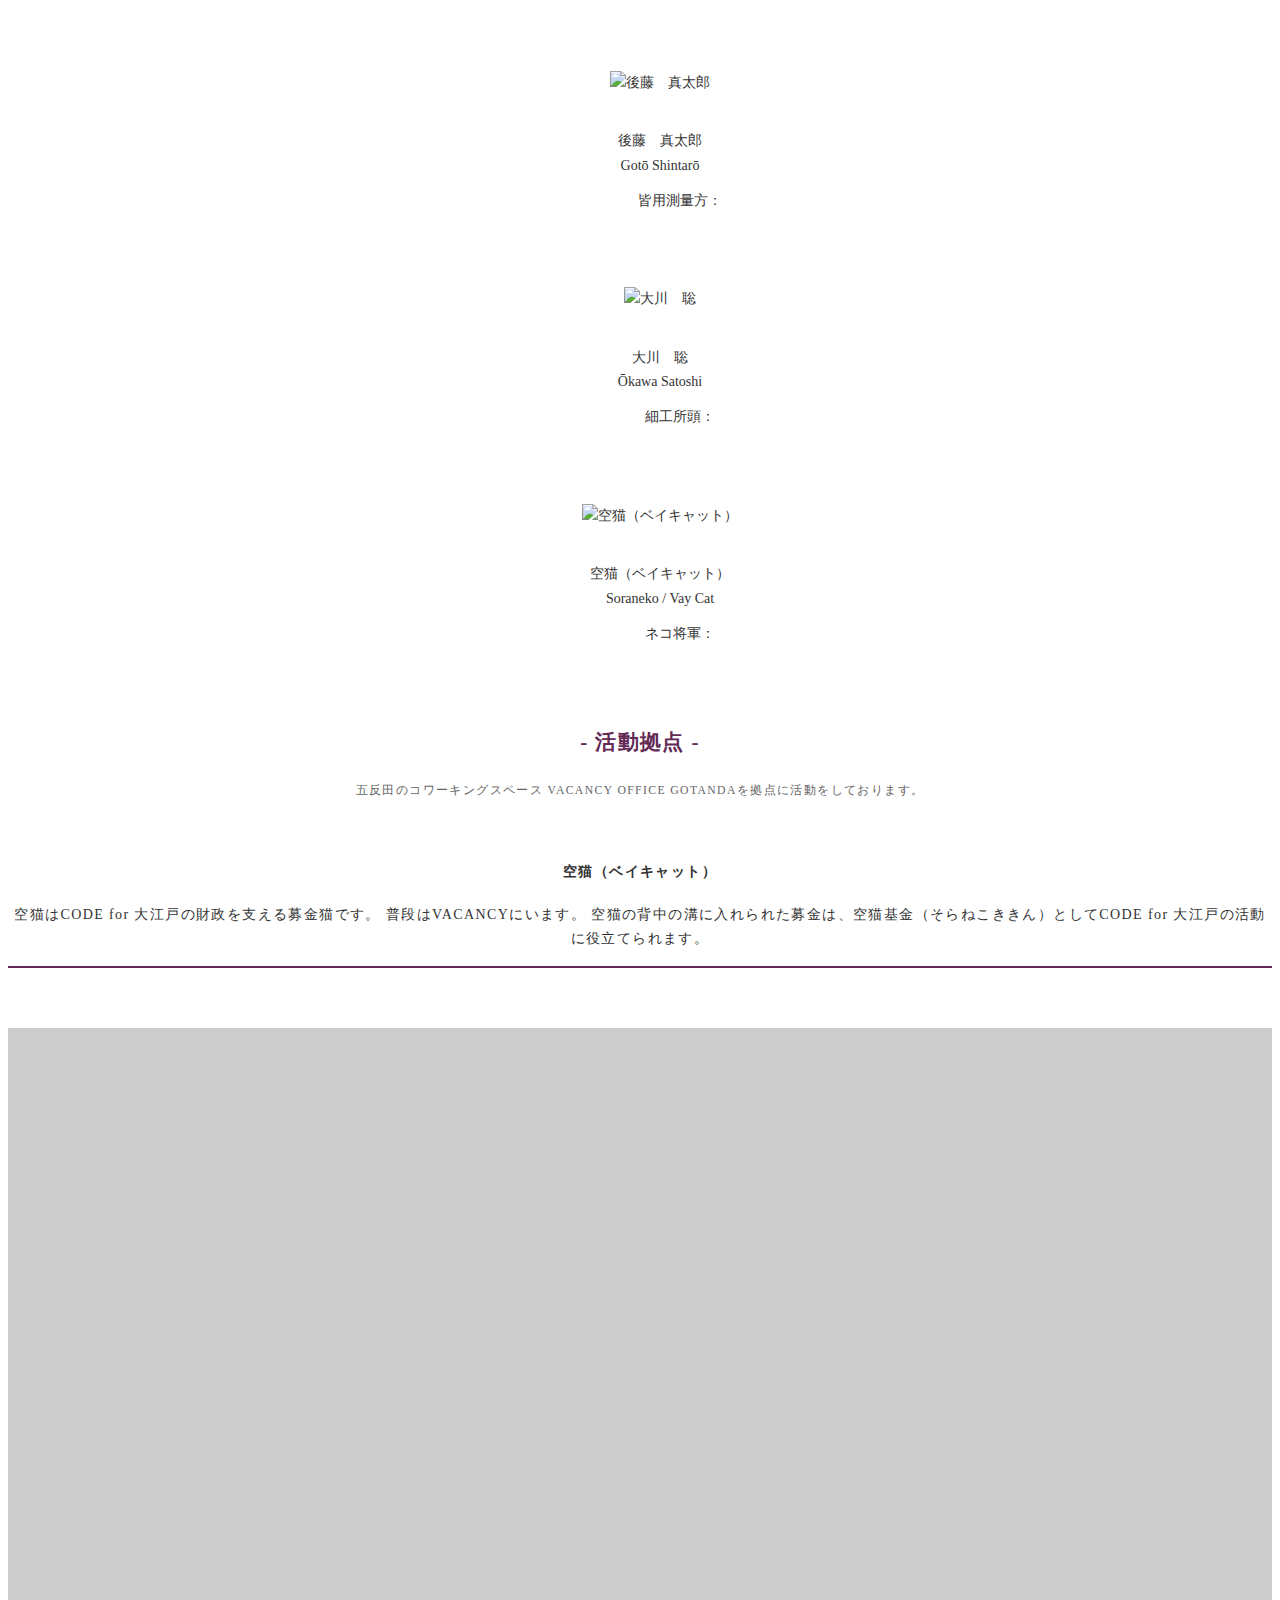
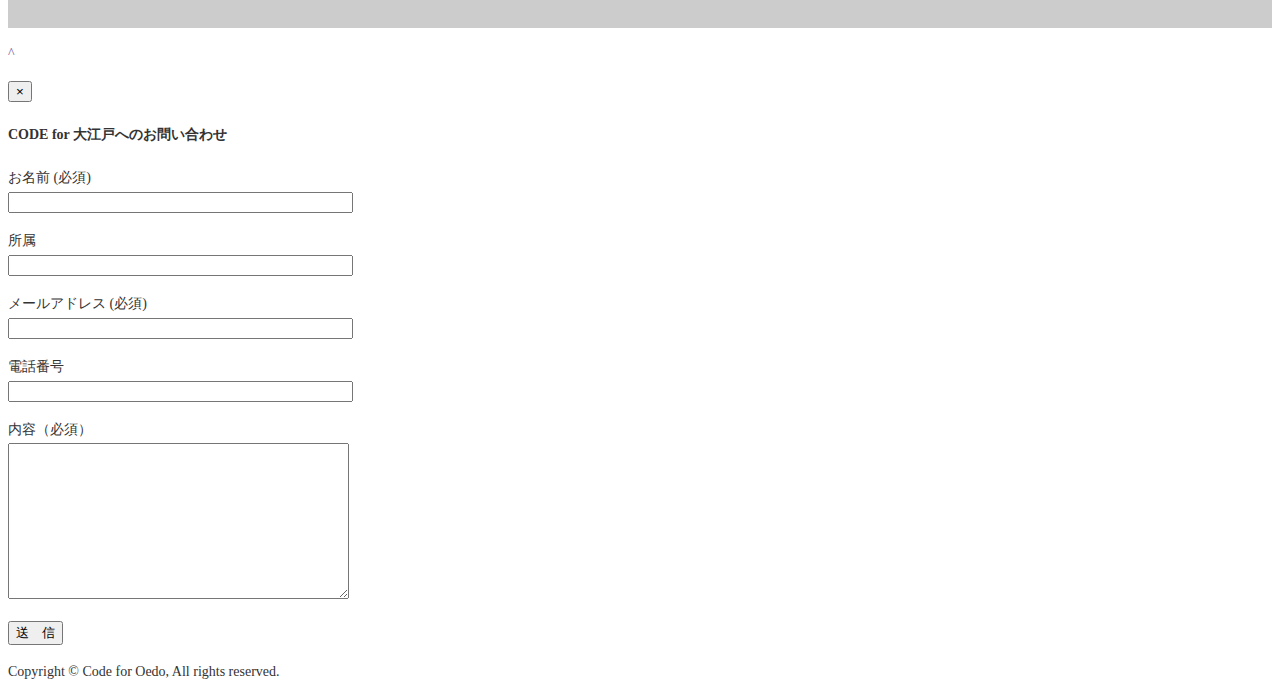
==== commit 2d20fa73: "ヘッダー部分のマークアップ修正" ====
--- a/wp-content/themes/oedo/index.html
+++ b/wp-content/themes/oedo/index.html
@@ -95,7 +95,7 @@
 <section id="recents">
 	<div class="headings-area">
 		<h2 class="headings">- Recents -</h2>
-		<p class="lead">最近のこと</p>
+		<p class="lead"><small>最近のこと</small></p>
 	</div>
 <div class="container"><div class="row">
 		<div class="top-event-sec col-md-10 col-xs-12">
@@ -128,7 +128,7 @@
 <section id="applications">
 	<div class="headings-area">
 		<h2 class="headings">- Applications -</h2>
-		<p class="lead">アプリケーション</p>
+		<p class="lead"><small>アプリケーション</small></p>
 	</div>
 	<div id="app_carousel" class="carousel slide" data-ride="carousel">
 
@@ -186,7 +186,7 @@
 <section id="aboutus">
 	<div class="headings-area">
 		<h2 class="headings">- About us -</h2>
-		<p class="lead">CODE for 大江戸とは？</p>
+		<p class="lead"><small>CODE for 大江戸とは？</small></p>
 	</div>
 <div id="sec01-bg"><div class="container">
 	<h3 class="sec01-subtitle">東京を面白くしたい</h3>
@@ -234,7 +234,7 @@
 <section id="members">
 	<div class="headings-area">
 		<h2 class="headings">- Members -</h2>
-		<p class="lead">CODE for 大江戸の運営メンバー</p>
+		<p class="lead"><small>CODE for 大江戸の運営メンバー</small></p>
 	</div>
 <div id="container">
 	<ul id="member" class="row">
@@ -303,7 +303,7 @@
 <section id="place">
 	<div class="headings-area">
 		<h2 class="headings">- 活動拠点 -</h2>
-		<p class="lead">五反田のコワーキングスペース<br> VACANCY OFFICE GOTANDAを拠点に活動をしております。</p>
+		<p class="lead"><small>五反田のコワーキングスペース<br> VACANCY OFFICE GOTANDAを拠点に活動をしております。</small></p>
 		<div id="map-in-box">
 			<img src="http://website-dev.wordpress.codeforoedo.org/wp-content/themes/wp-theme-oedo-v3.0.0-BETA5/images/vaycat.png" alt="">
 			<h4>空猫（ベイキャット）</h4>
--- a/wp-content/themes/oedo/new.css
+++ b/wp-content/themes/oedo/new.css
@@ -19,13 +19,10 @@
   margin-bottom: 60px;
 }
 .headings-area .headings {
-  font-size: 30px;
   font-family: serif;
   color: #622954;
 }
 .headings-area .lead {
-  font-size: 14px;
-  margin-bottom: 20px;
   color: #666;
 }
 .headings-area .lead br {
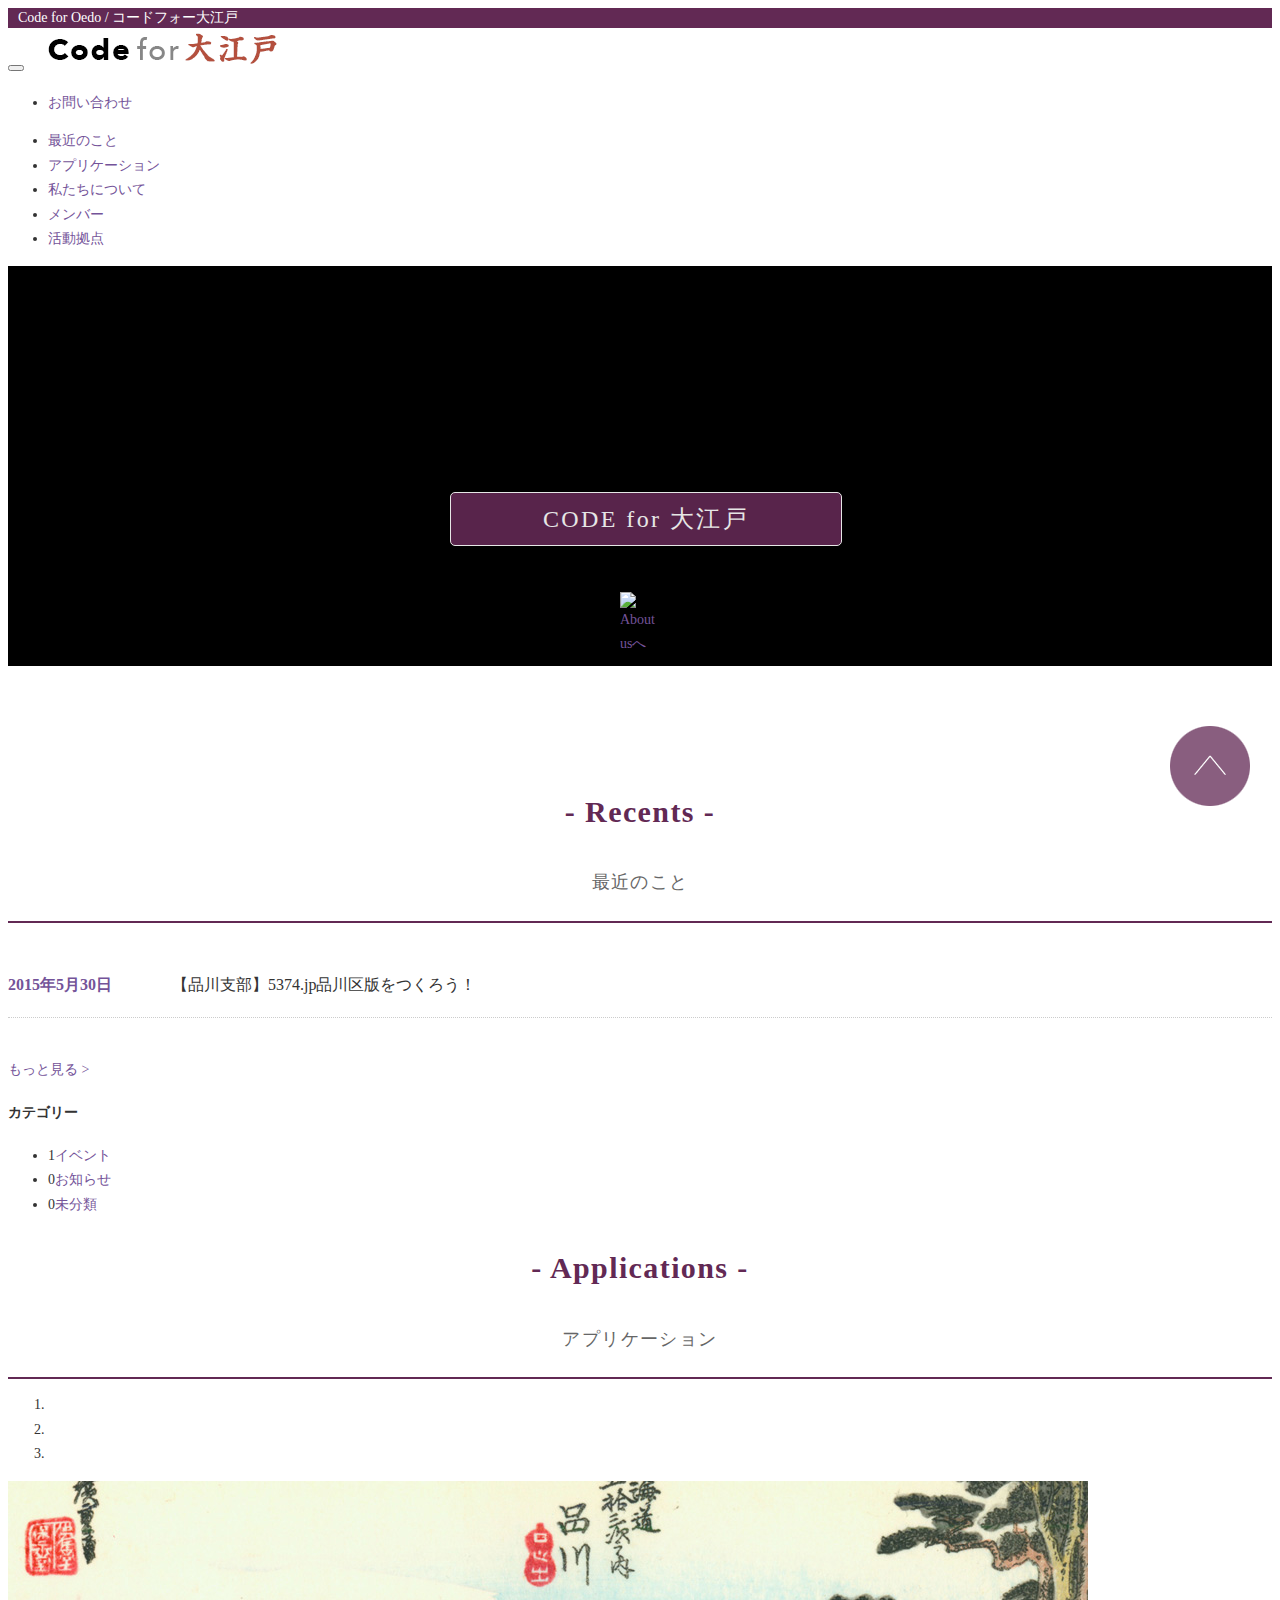
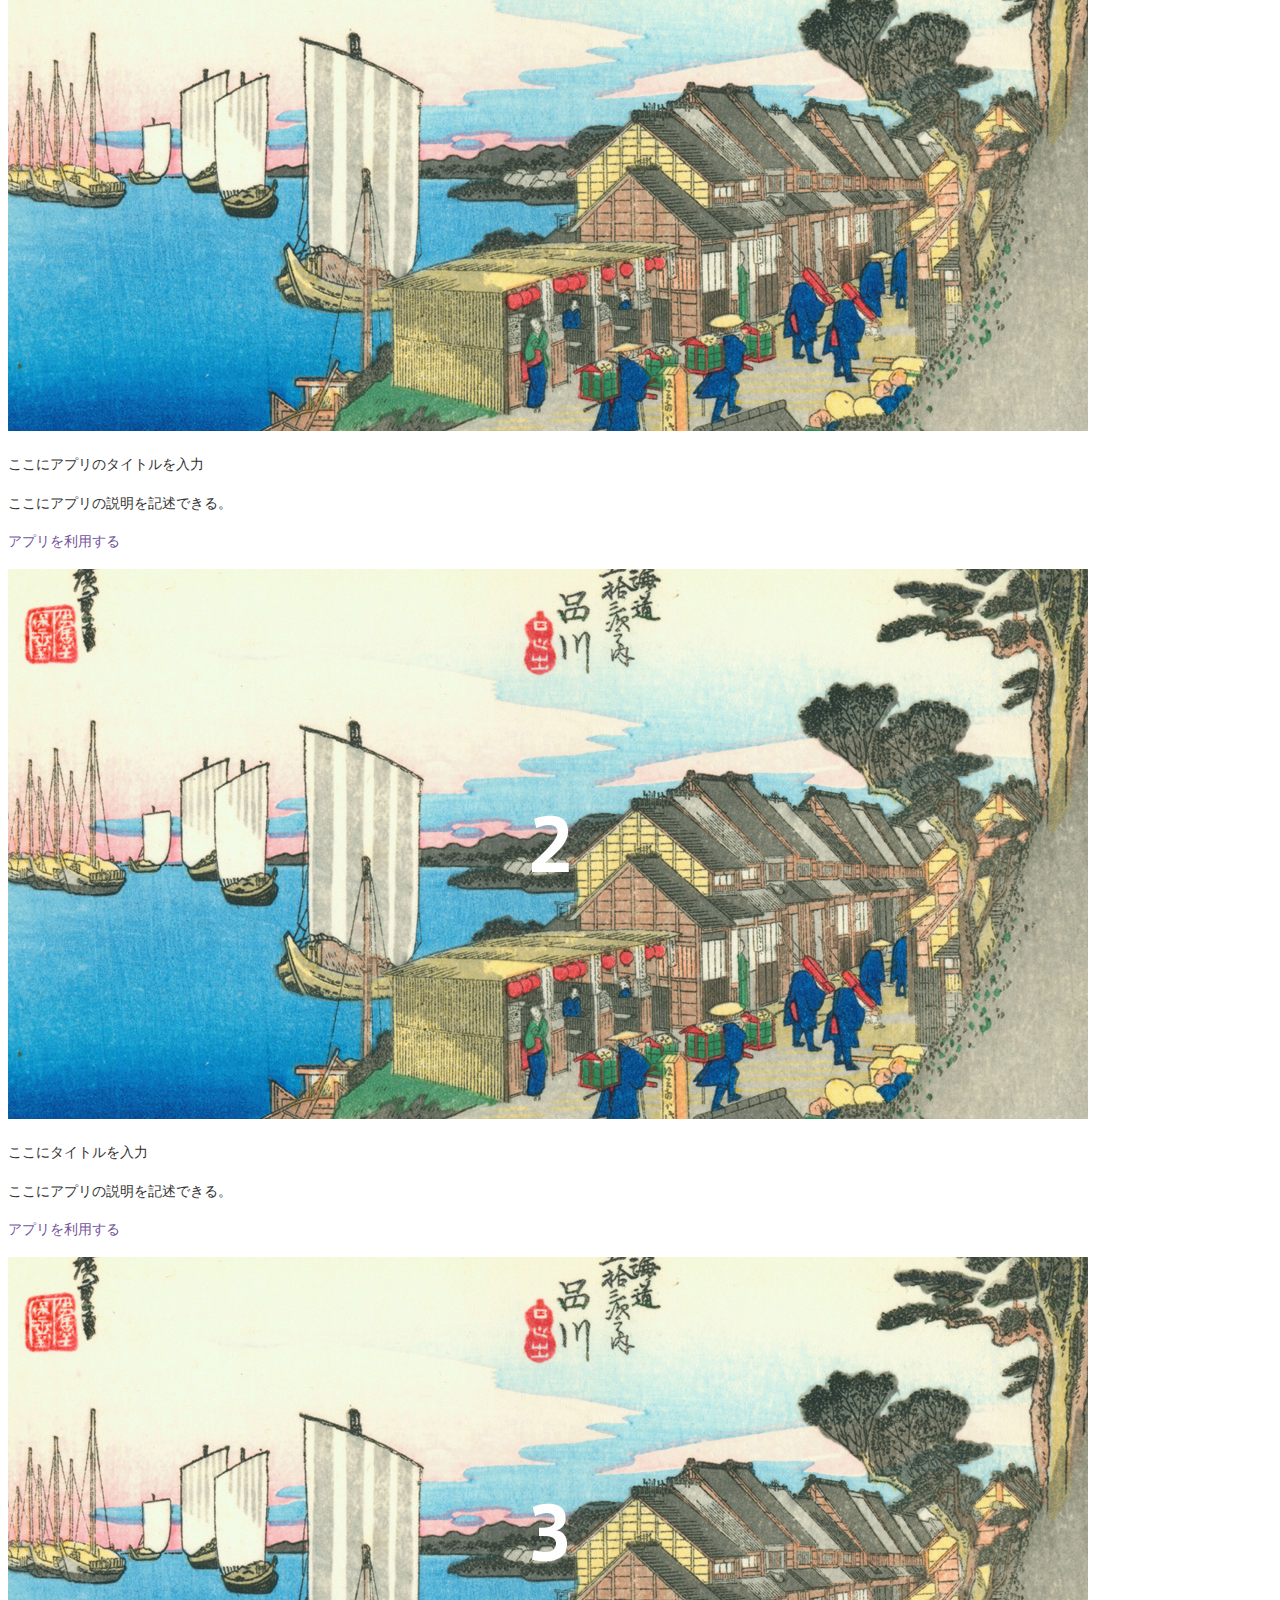
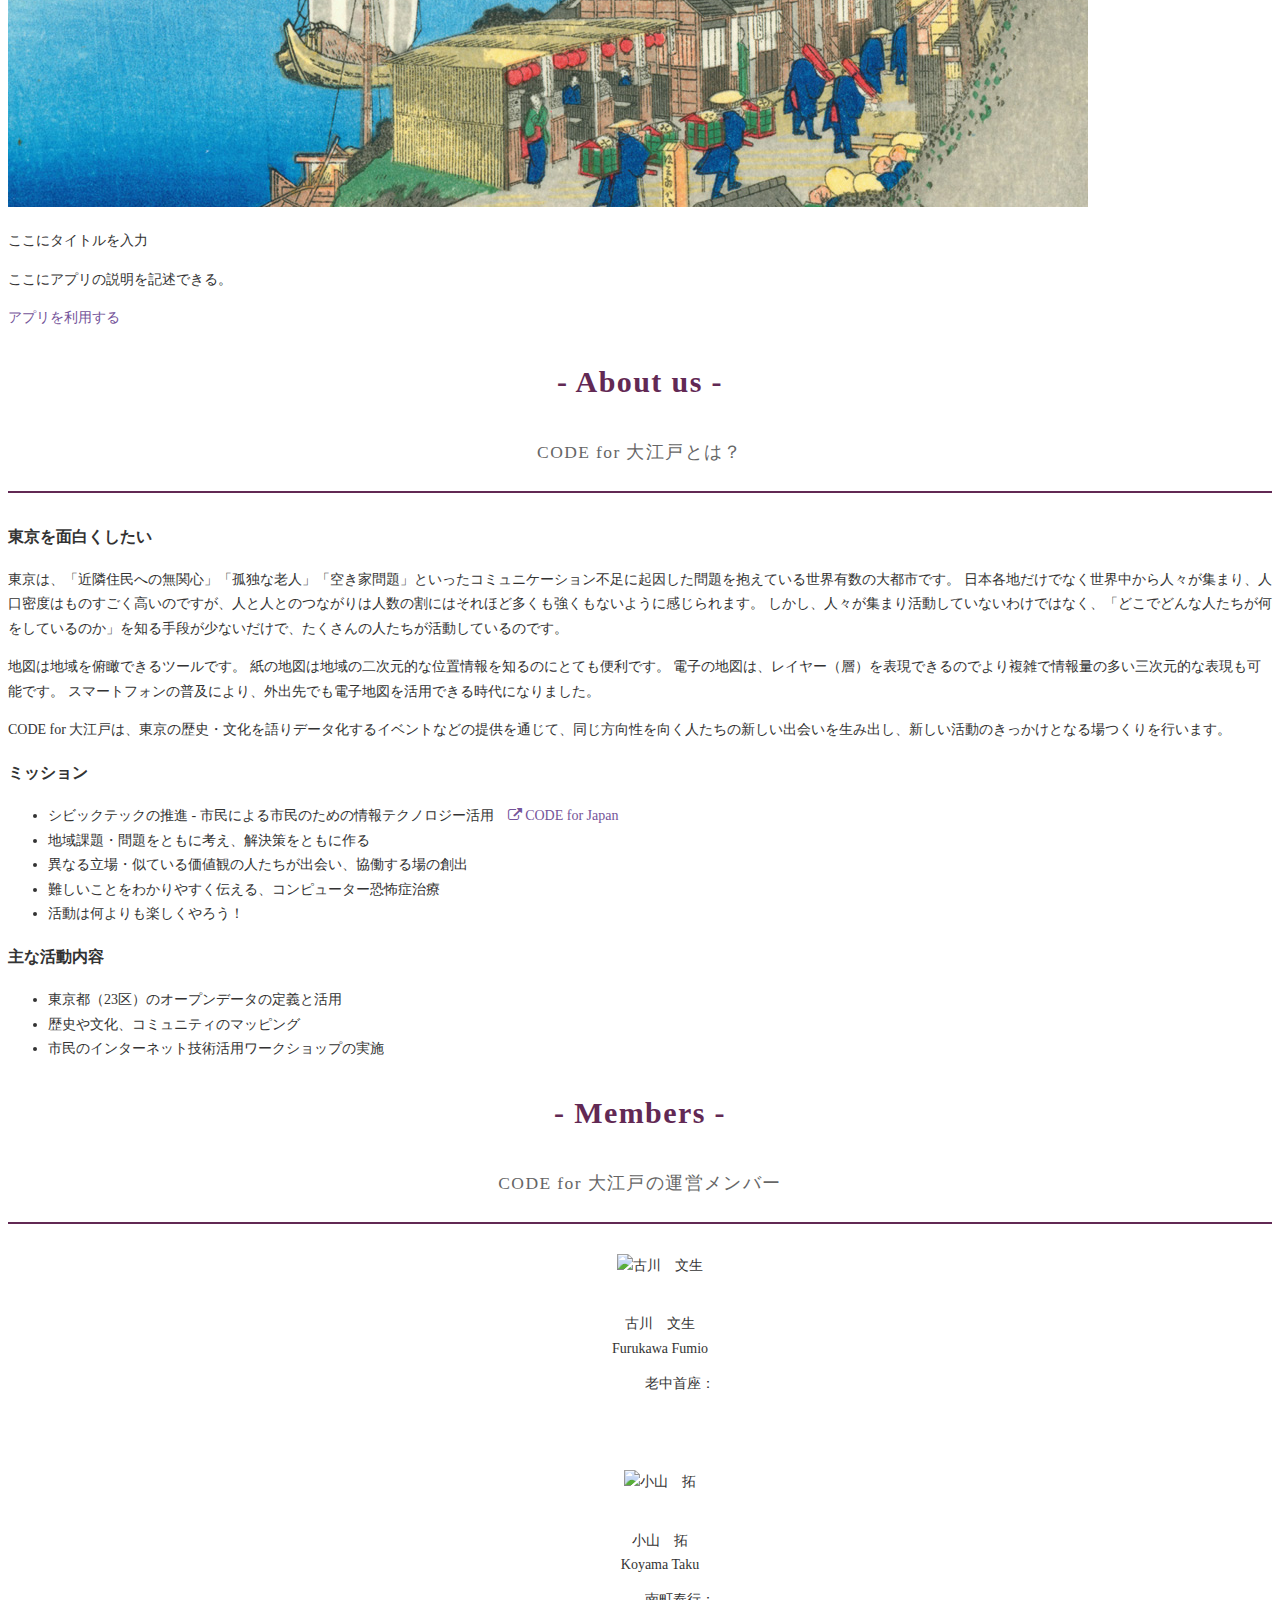
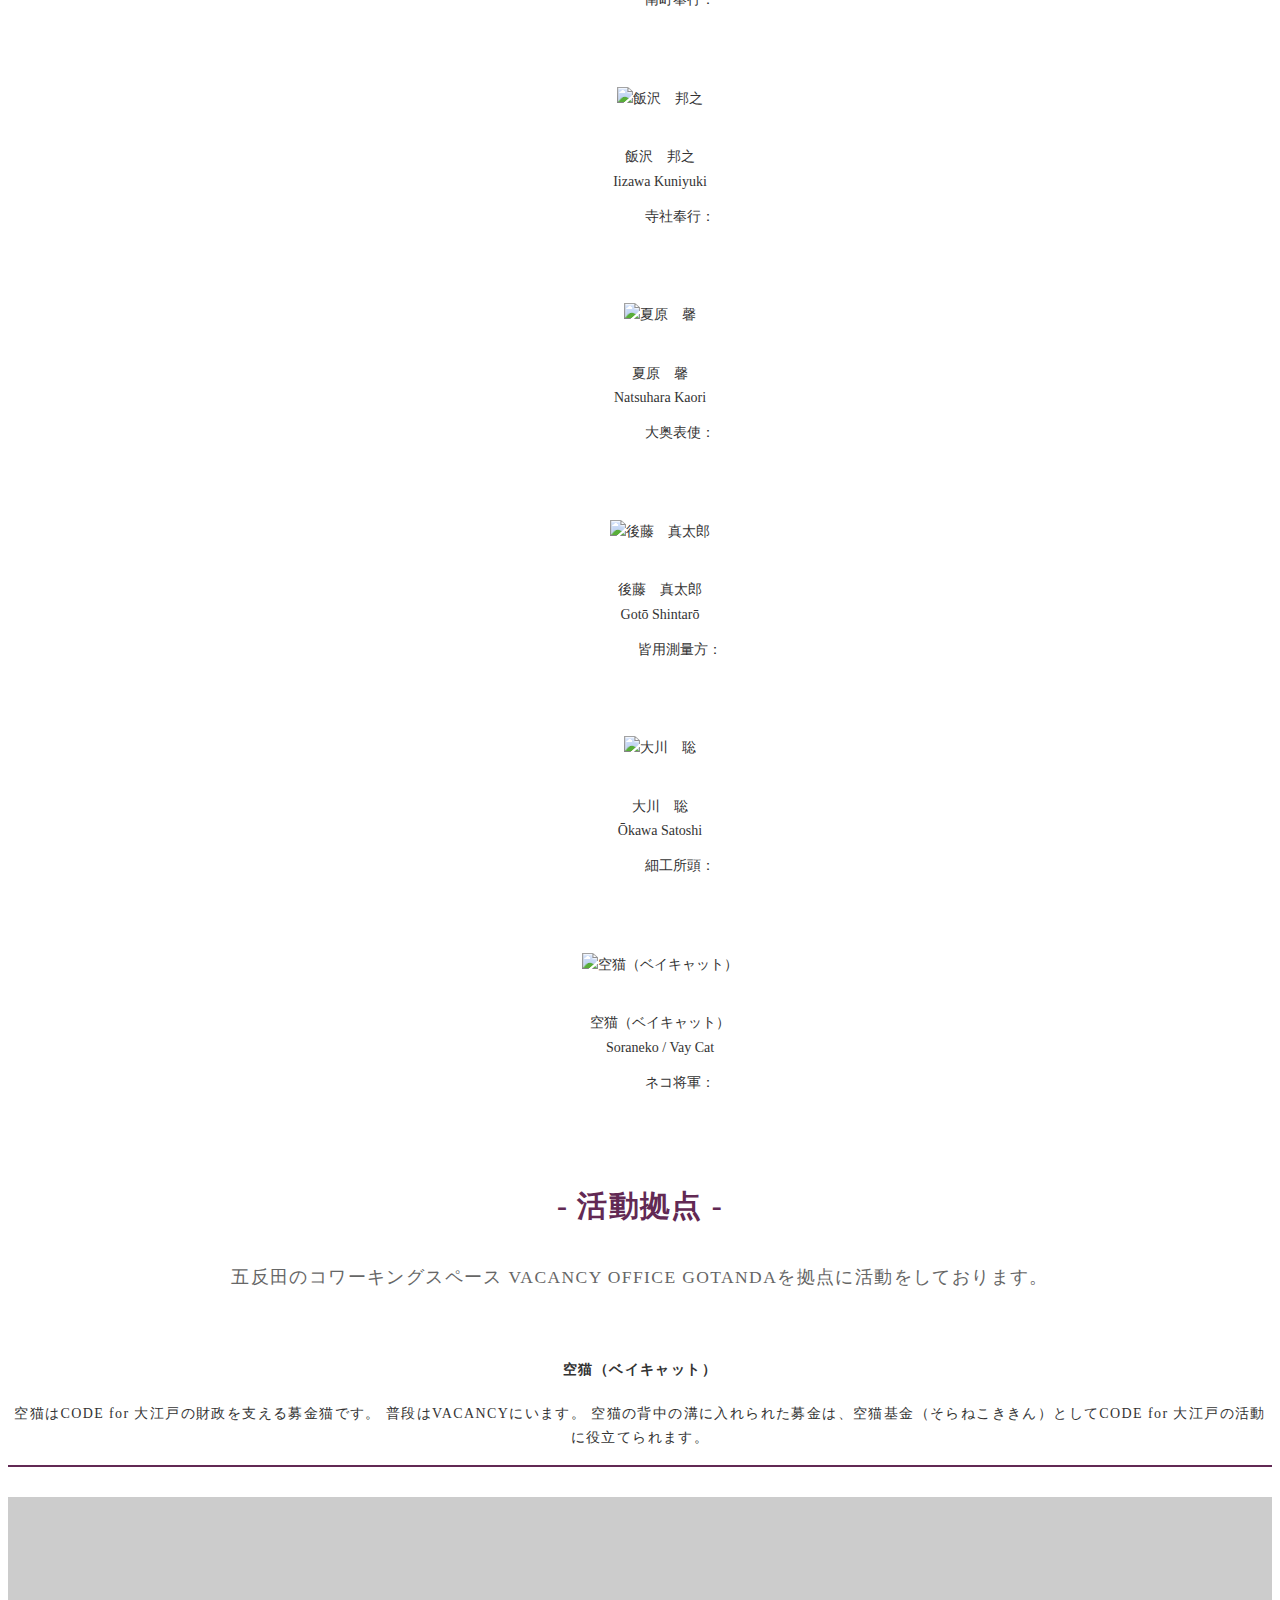
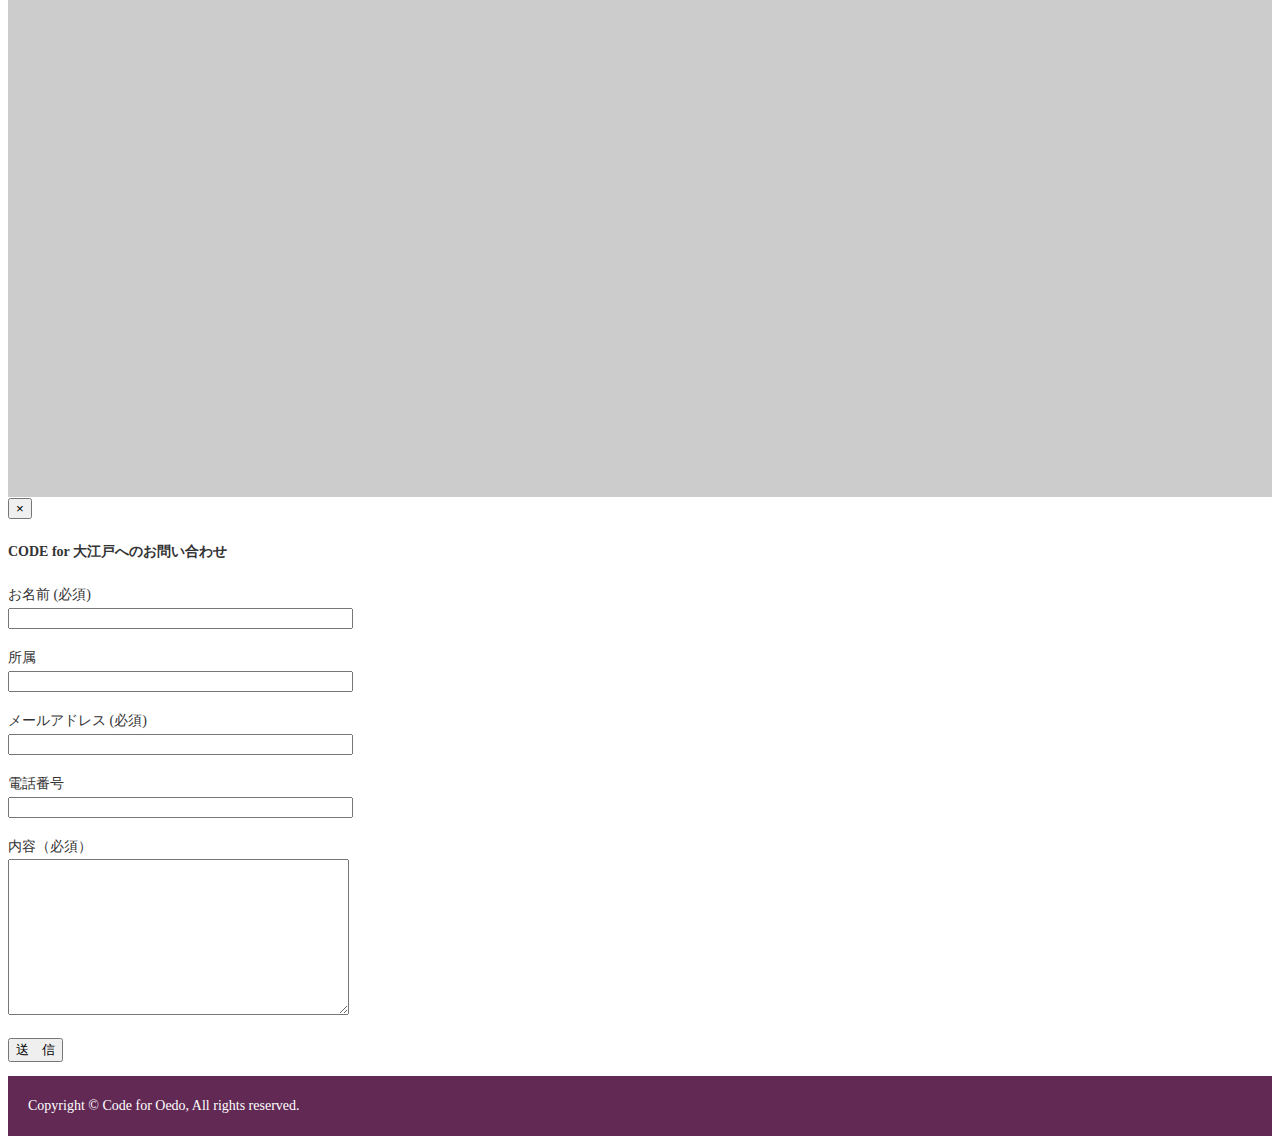
==== commit 6477d38e: "トップページ追加修正　キービジュアル、サイトタイトル、フッター周り修正" ====
--- a/wp-content/themes/oedo/index.html
+++ b/wp-content/themes/oedo/index.html
@@ -57,7 +57,7 @@
 				</button>
 
 								<a class="navbar-brand" href="/">
-					<img src="http://website-dev.wordpress.codeforoedo.org/wp-content/themes/wp-theme-oedo-v3.0.0-BETA5/images/sitetitle.png" alt="Code for Oedo / コードフォー大江戸">
+					<img src="images/sitetitle.png" alt="Code for Oedo / コードフォー大江戸">
 				</a>
 			</div>
 			<div id="navbar-top" class="collapse navbar-collapse">
@@ -319,7 +319,7 @@
 
 
 <div id="pagetop-btn">
-	<p><a href="#pagetop">^</a></p>
+	<p><a href="#pagetop">pagetop</a></p>
 </div>
 
 
--- a/wp-content/themes/oedo/new.css
+++ b/wp-content/themes/oedo/new.css
@@ -10,34 +10,189 @@
   transition: all 0.3s linear;
 }
 
+/*header*/
+.navbar {
+  margin-bottom: 0;
+}
+
+.navbar-brand {
+  padding: 25px 0 0 10px;
+}
+.navbar-brand img {
+  width: 180px;
+  height: 30px;
+}
+
+@media (min-width: 768px) {
+  .navbar-brand {
+    padding: 20px 0 20px 20px;
+  }
+  .navbar-brand img {
+    width: auto;
+    height: 40px;
+  }
+}
+/*header*/
+#header-line {
+  background-color: #622954;
+}
+#header-line #header-text {
+  color: #ffffff;
+  height: 20px;
+  line-height: 20px;
+  text-indent: 10px;
+  margin: 0;
+}
+
+/*footer*/
+#footer {
+  background-color: #622954;
+}
+#footer #inner-footer {
+  color: #ffffff;
+  height: 30px;
+  line-height: 30px;
+  text-indent: 10px;
+}
+
+@media (min-width: 768px) {
+  #footer #inner-footer {
+    height: 60px;
+    line-height: 60px;
+    text-indent: 20px;
+  }
+}
+/*keyarea*/
+#key-area {
+  width: 100%;
+  min-height: 180px;
+  position: relative;
+  overflow: hidden;
+  margin-bottom: 60px;
+  background-color: #000;
+}
+#key-area:before {
+  content: "";
+  display: block;
+  position: absolute;
+  top: 0;
+  left: 0;
+  z-index: 999;
+  height: 10px;
+  width: 100%;
+  background-image: url(images/nav_under.png);
+}
+#key-area #whats {
+  display: none;
+}
+#key-area #arrow {
+  display: none;
+}
+#key-area img {
+  position: absolute;
+  top: 50%;
+  left: 50%;
+  width: 100%;
+  height: auto;
+  margin-left: -50%;
+  margin-top: -25%;
+}
+
+@media (min-width: 768px) {
+  #key-area {
+    width: 100%;
+    min-height: auto;
+    height: 400px;
+    position: relative;
+    overflow: hidden;
+    margin-bottom: 120px;
+    background-color: #000;
+  }
+  #key-area:before {
+    content: "";
+    display: block;
+    position: absolute;
+    top: 0;
+    left: 0;
+    z-index: 999;
+    height: 10px;
+    width: 100%;
+    background-image: url(images/nav_under.png);
+  }
+  #key-area #arrow {
+    display: block;
+    position: absolute;
+    bottom: 30px;
+    left: 50%;
+    z-index: 999;
+    width: 40px;
+    height: 40px;
+    margin-left: -20px;
+  }
+  #key-area #arrow img {
+    width: 100%;
+    height: auto;
+    margin-left: -50%;
+    margin-top: -25%;
+  }
+  #key-area #whats {
+    display: block;
+    position: absolute;
+    font-size: 24px;
+    width: 30%;
+    margin: 0 35%;
+    text-align: center;
+    bottom: 120px;
+    z-index: 50;
+    letter-spacing: 0.1em;
+    color: #ffffff;
+    border: 1px solid #ffffff;
+    padding: 5px;
+    border-radius: 5px;
+    background-color: #622954;
+    opacity: 0.9;
+  }
+}
 /*headings*/
 .headings-area {
   width: 100%;
   text-align: center;
   letter-spacing: 0.1em;
   border-bottom: 2px solid #622954;
-  margin-bottom: 60px;
+  margin-bottom: 30px;
 }
 .headings-area .headings {
+  font-size: 21px;
   font-family: serif;
   color: #622954;
 }
 .headings-area .lead {
+  font-size: 14px;
   color: #666;
 }
-.headings-area .lead br {
-  display: none;
-}
-
+
+@media (min-width: 768px) {
+  .headings-area .headings {
+    font-size: 30px;
+  }
+  .headings-area .lead {
+    font-size: 21px;
+  }
+  .headings-area .lead br {
+    display: none;
+  }
+}
+/*toppage section recents*/
 #recents .top-event-sec ul {
   margin-bottom: 40px;
   list-style: none;
+  padding: 0;
 }
 #recents .top-event-sec ul li {
   border-bottom: 1px dotted #ccc;
-  font-size: 18px;
-  line-height: 4em;
-  height: 4em;
+  font-size: 12px;
+  line-height: 3em;
+  height: 3em;
 }
 #recents .top-event-sec ul li a {
   display: block;
@@ -49,12 +204,33 @@
 }
 #recents .top-event-sec ul li a dl dt {
   display: inline-block;
-  margin-right: 1em;
+  margin-right: 0.5em;
   color: #745399;
   font-weight: bold;
 }
 #recents .top-event-sec ul li a dl dd {
   display: inline-block;
+}
+
+@media (min-width: 768px) {
+  #recents .top-event-sec ul {
+    margin-bottom: 40px;
+  }
+  #recents .top-event-sec ul li {
+    font-size: 16px;
+    line-height: 4em;
+    height: 4em;
+  }
+  #recents .top-event-sec ul li a dl dt {
+    display: inline-block;
+    margin-right: 1em;
+    color: #745399;
+    font-weight: bold;
+  }
+}
+/*toppage section app*/
+#applications .headings-area {
+  margin-bottom: 0;
 }
 
 /*toppage section member*/
@@ -135,3 +311,36 @@
   width: 30%;
   font-weight: bold;
 }
+
+#pagetop-btn {
+  position: fixed;
+  bottom: 40px;
+  right: 10px;
+  text-indent: -9999px;
+}
+#pagetop-btn a {
+  display: block;
+  width: 40px;
+  height: 40px;
+  opacity: 0.75;
+  background-image: url(images/pagetop_btn.png);
+  background-size: 40px 40px;
+}
+#pagetop-btn a:hover {
+  opacity: 1;
+}
+
+@media (min-width: 768px) {
+  #pagetop-btn {
+    position: fixed;
+    bottom: 80px;
+    right: 30px;
+  }
+  #pagetop-btn a {
+    display: block;
+    width: 80px;
+    height: 80px;
+    opacity: 0.75;
+    background-size: 80px 80px;
+  }
+}
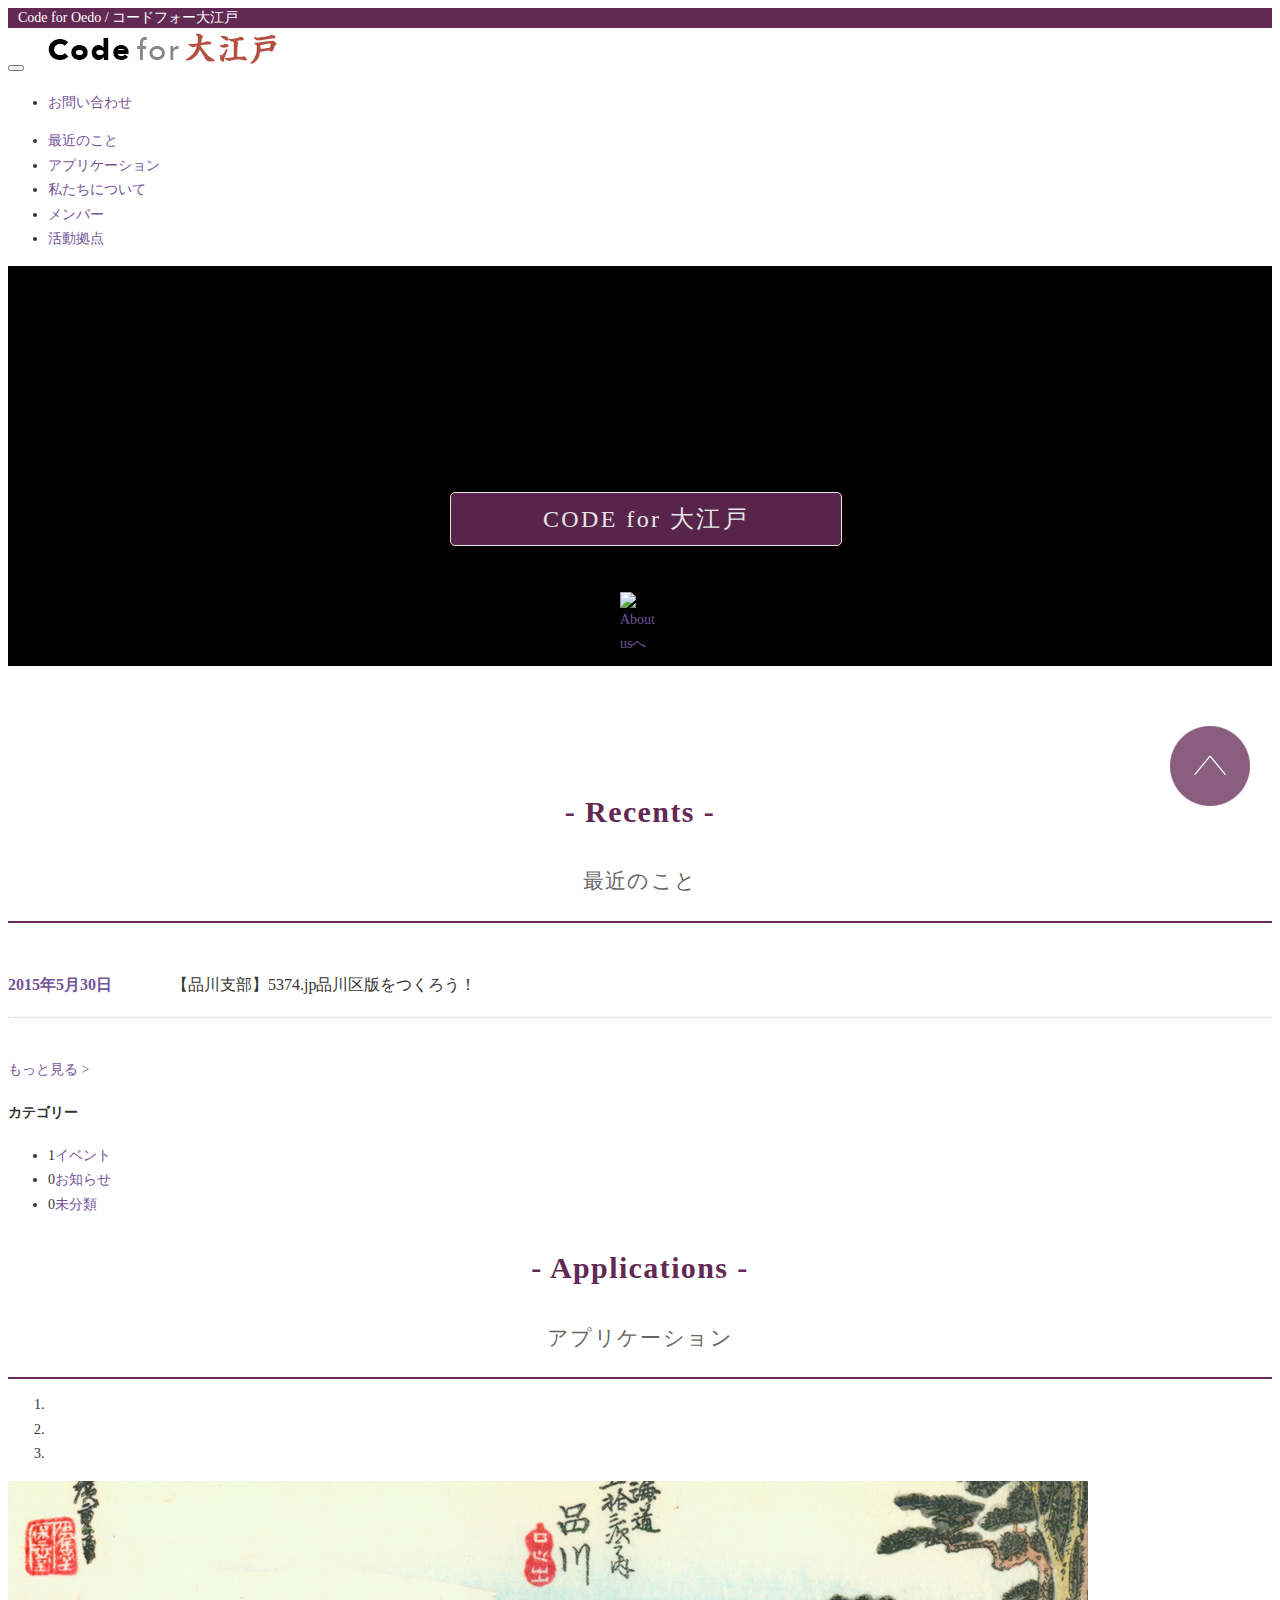
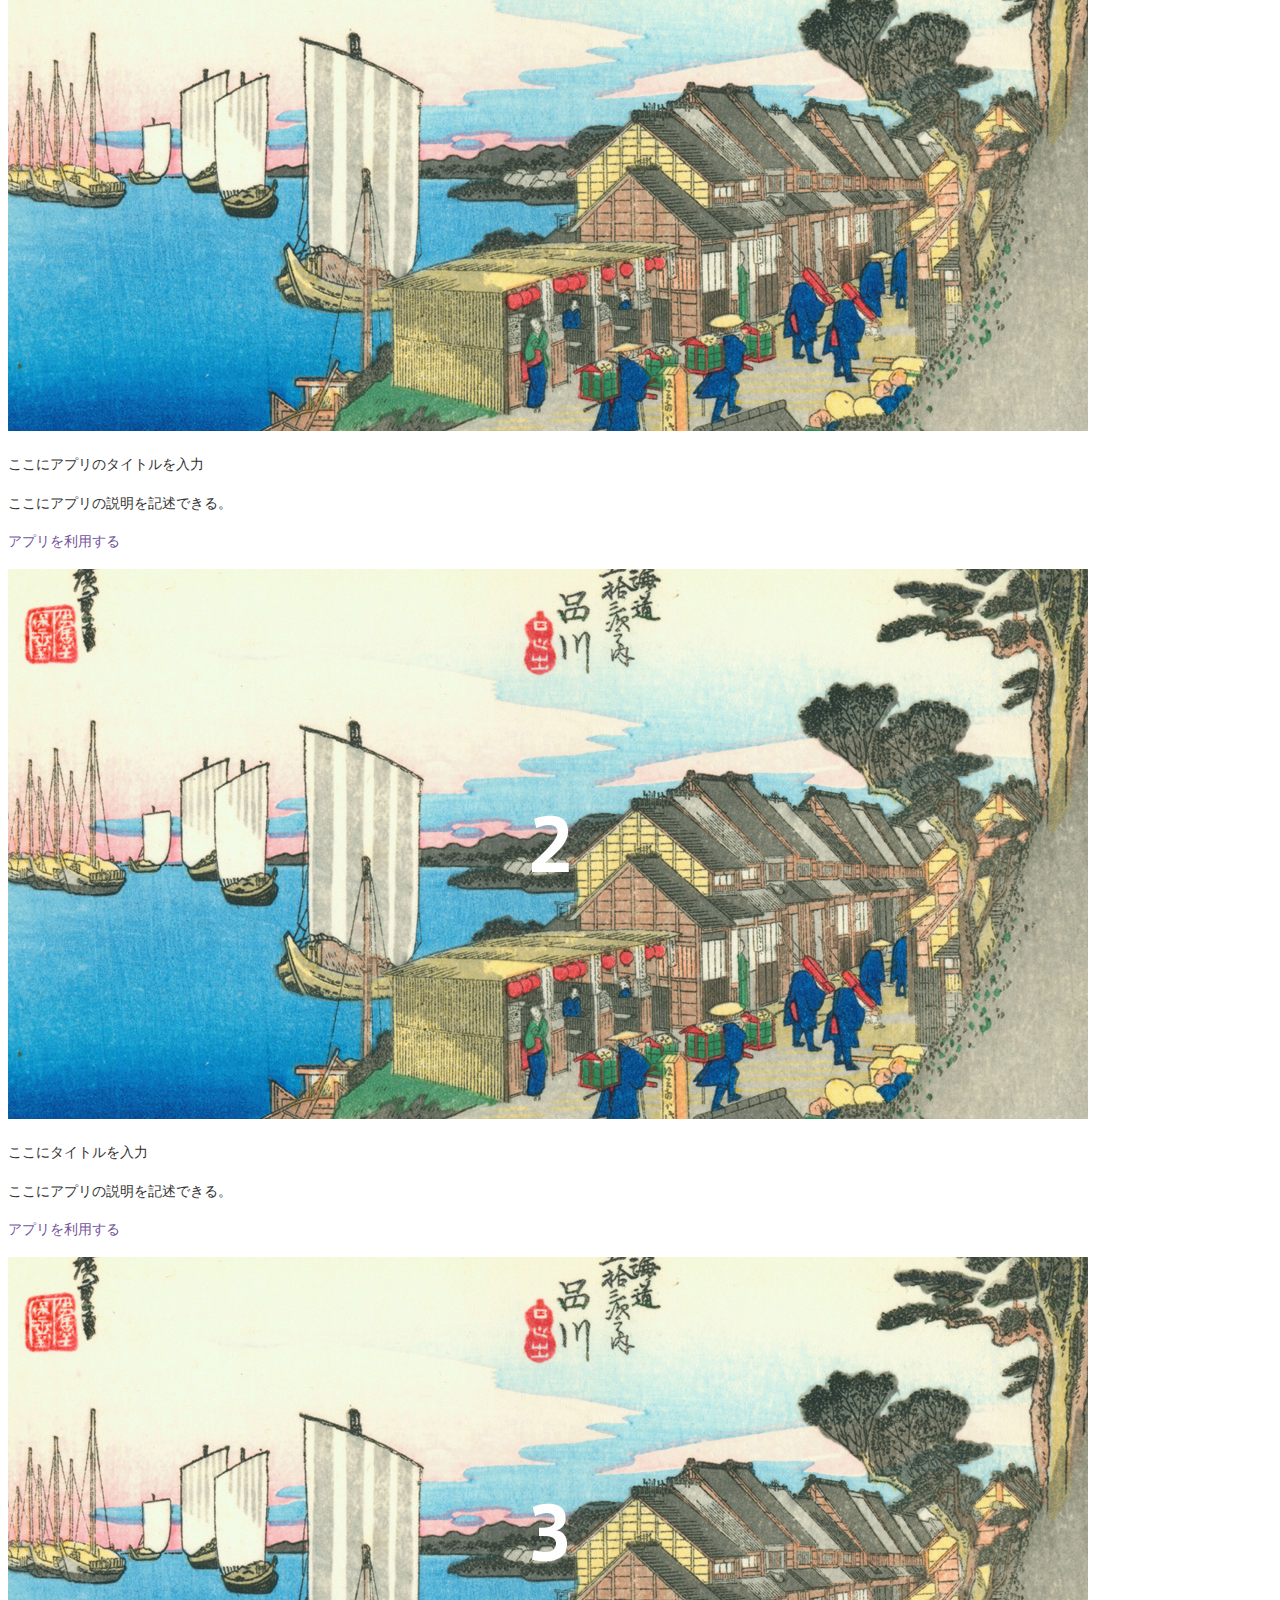
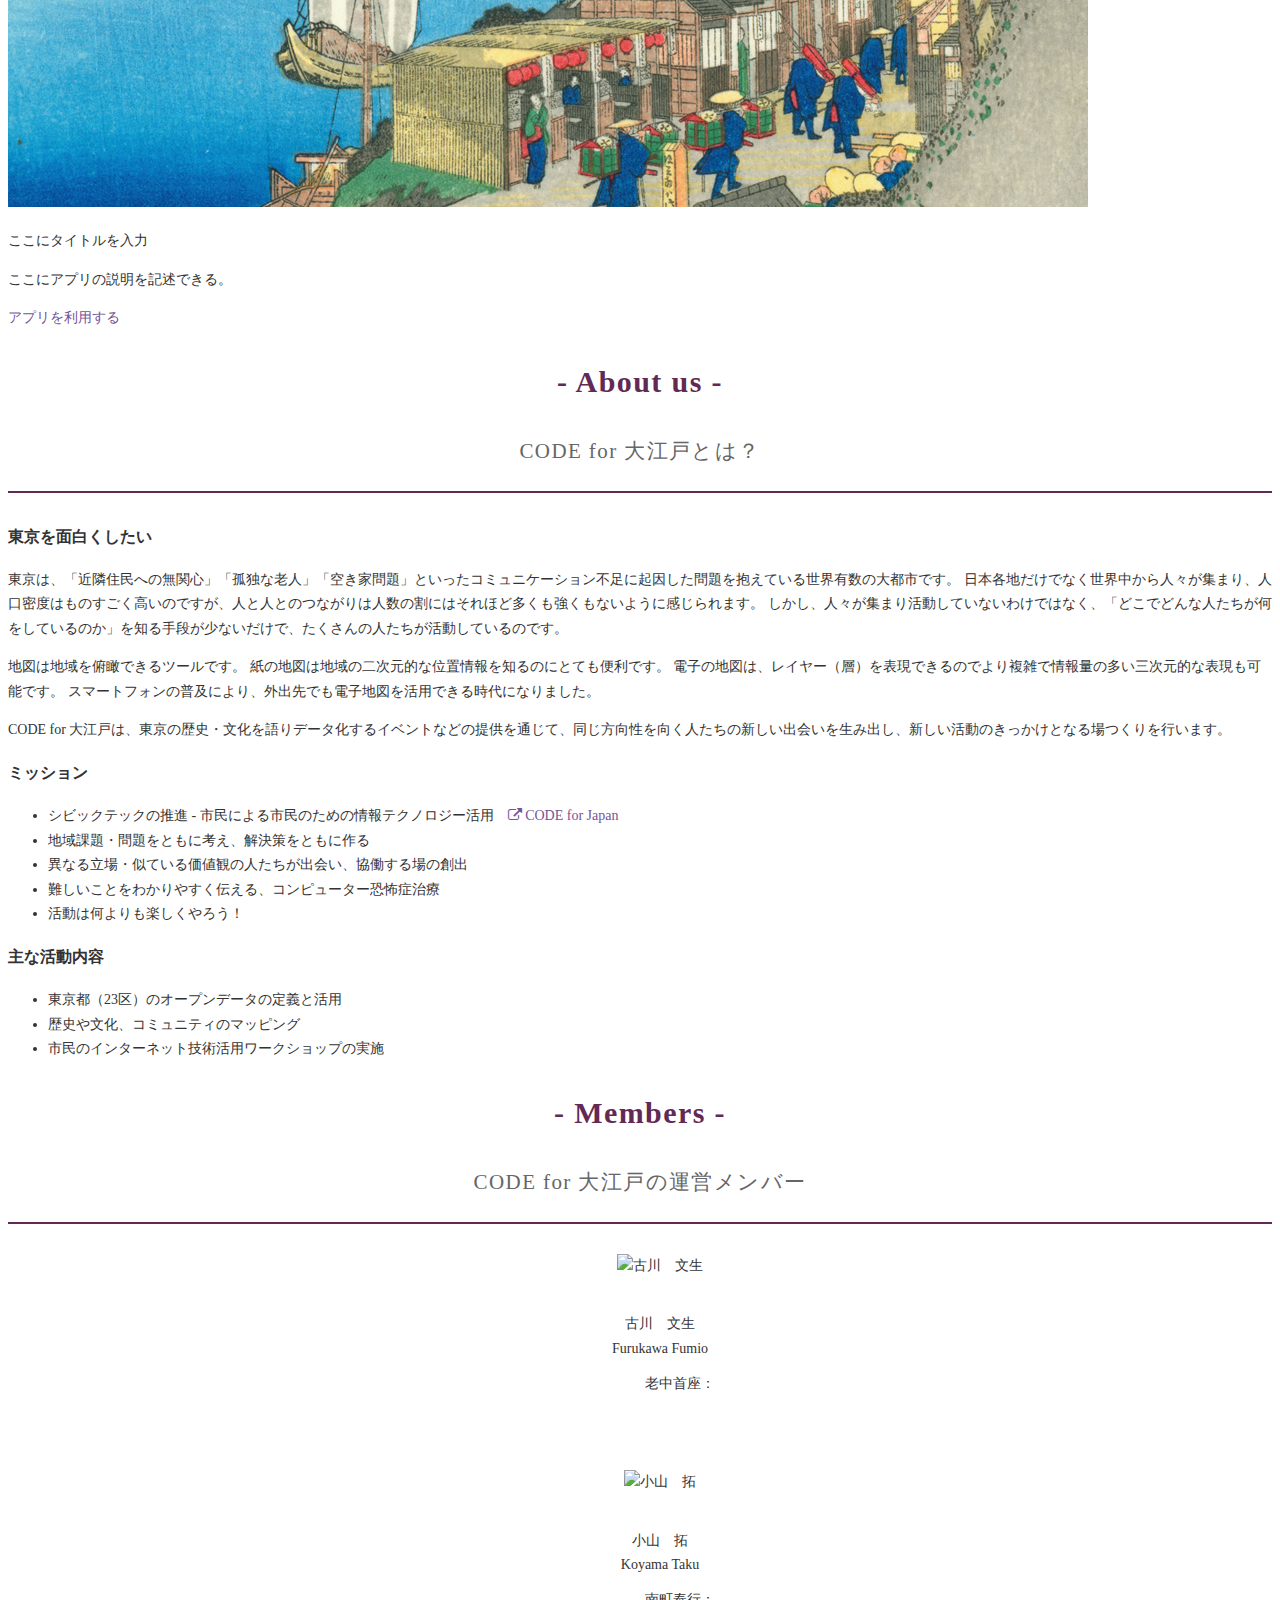
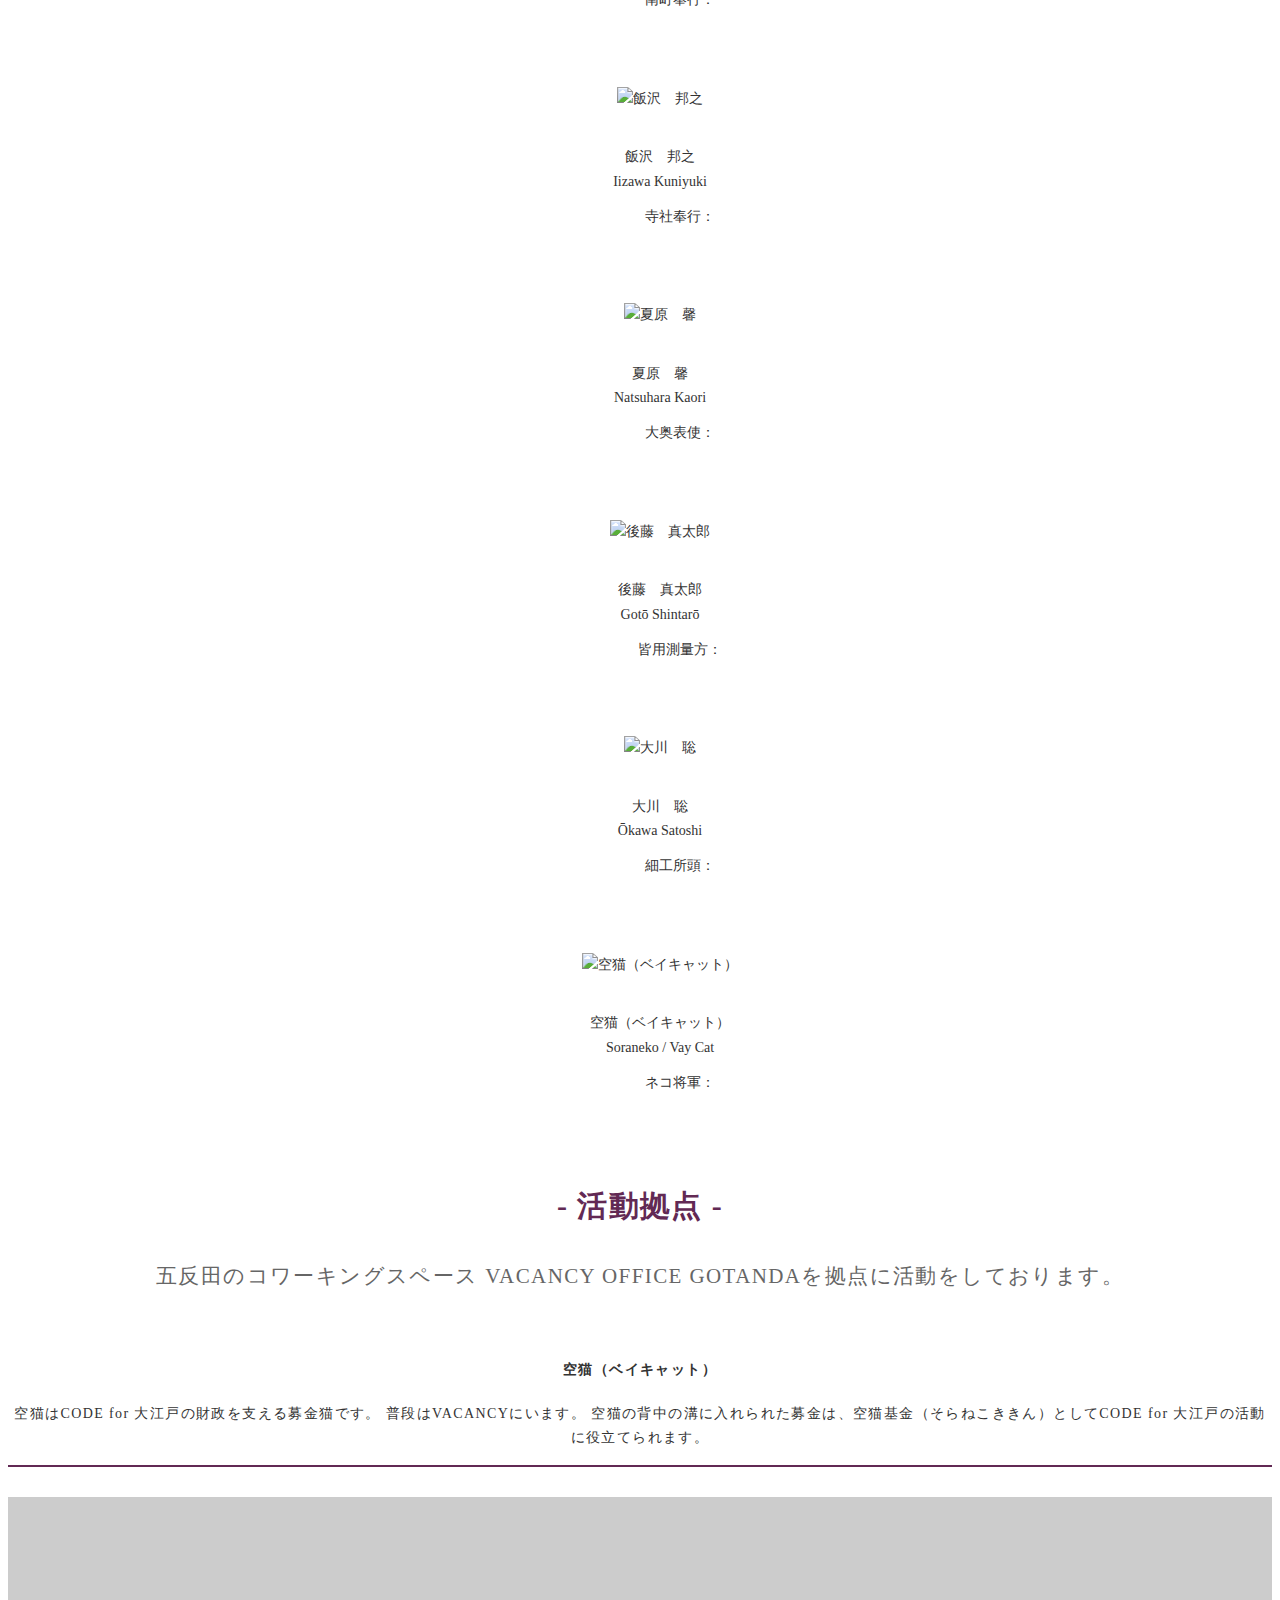
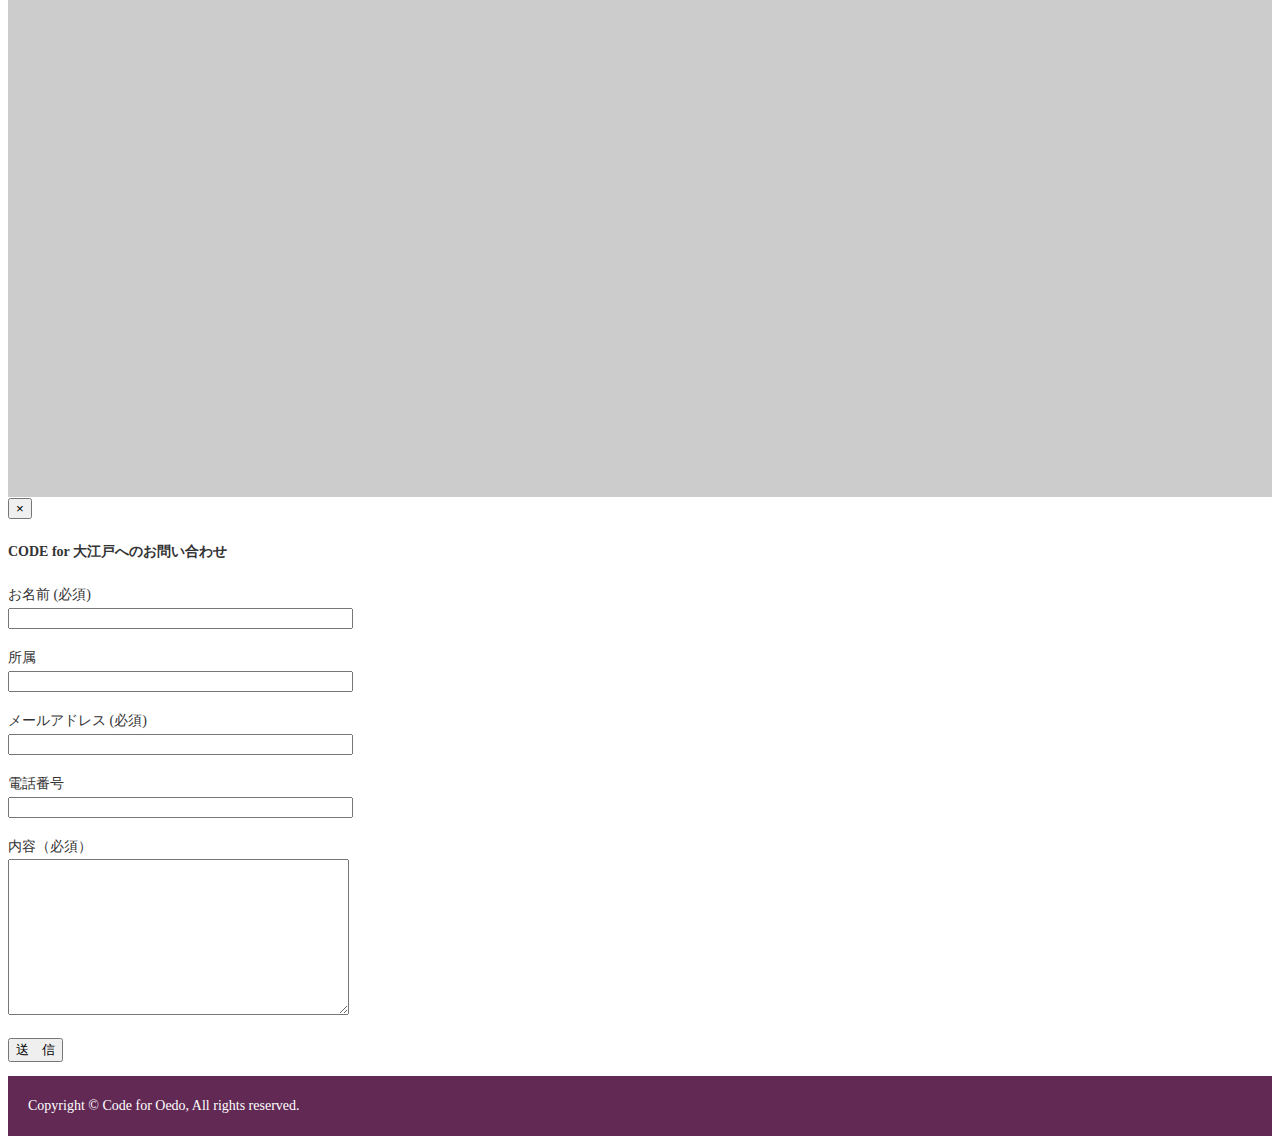
==== commit 77c24d88: "明日あたりには作業に目処がつけられるようにできるだけしますー" ====
--- a/wp-content/themes/oedo/index.html
+++ b/wp-content/themes/oedo/index.html
@@ -95,7 +95,7 @@
 <section id="recents">
 	<div class="headings-area">
 		<h2 class="headings">- Recents -</h2>
-		<p class="lead"><small>最近のこと</small></p>
+		<p class="lead">最近のこと</p>
 	</div>
 <div class="container"><div class="row">
 		<div class="top-event-sec col-md-10 col-xs-12">
@@ -128,7 +128,7 @@
 <section id="applications">
 	<div class="headings-area">
 		<h2 class="headings">- Applications -</h2>
-		<p class="lead"><small>アプリケーション</small></p>
+		<p class="lead">アプリケーション</p>
 	</div>
 	<div id="app_carousel" class="carousel slide" data-ride="carousel">
 
@@ -186,7 +186,7 @@
 <section id="aboutus">
 	<div class="headings-area">
 		<h2 class="headings">- About us -</h2>
-		<p class="lead"><small>CODE for 大江戸とは？</small></p>
+		<p class="lead">CODE for 大江戸とは？</p>
 	</div>
 <div id="sec01-bg"><div class="container">
 	<h3 class="sec01-subtitle">東京を面白くしたい</h3>
@@ -234,7 +234,7 @@
 <section id="members">
 	<div class="headings-area">
 		<h2 class="headings">- Members -</h2>
-		<p class="lead"><small>CODE for 大江戸の運営メンバー</small></p>
+		<p class="lead">CODE for 大江戸の運営メンバー</p>
 	</div>
 <div id="container">
 	<ul id="member" class="row">
@@ -303,7 +303,7 @@
 <section id="place">
 	<div class="headings-area">
 		<h2 class="headings">- 活動拠点 -</h2>
-		<p class="lead"><small>五反田のコワーキングスペース<br> VACANCY OFFICE GOTANDAを拠点に活動をしております。</small></p>
+		<p class="lead">五反田のコワーキングスペース<br> VACANCY OFFICE GOTANDAを拠点に活動をしております。</p>
 		<div id="map-in-box">
 			<img src="http://website-dev.wordpress.codeforoedo.org/wp-content/themes/wp-theme-oedo-v3.0.0-BETA5/images/vaycat.png" alt="">
 			<h4>空猫（ベイキャット）</h4>
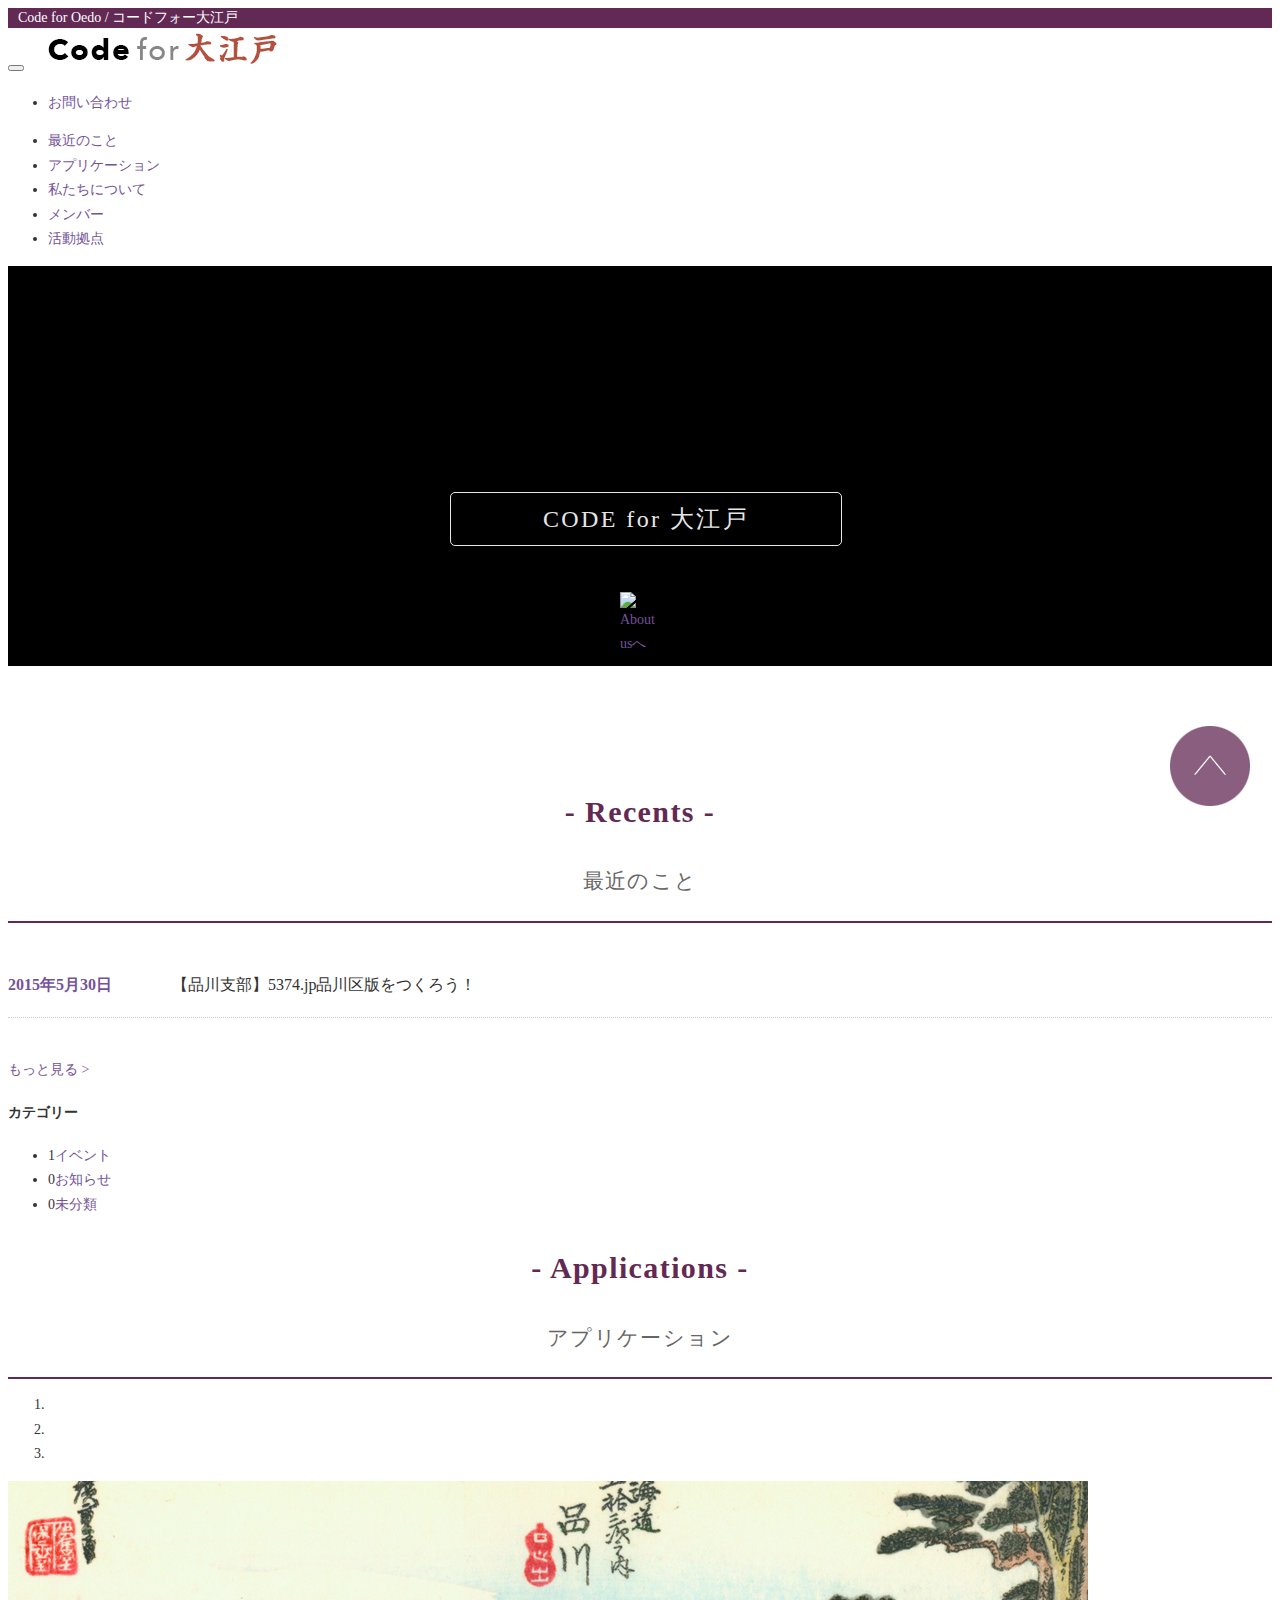
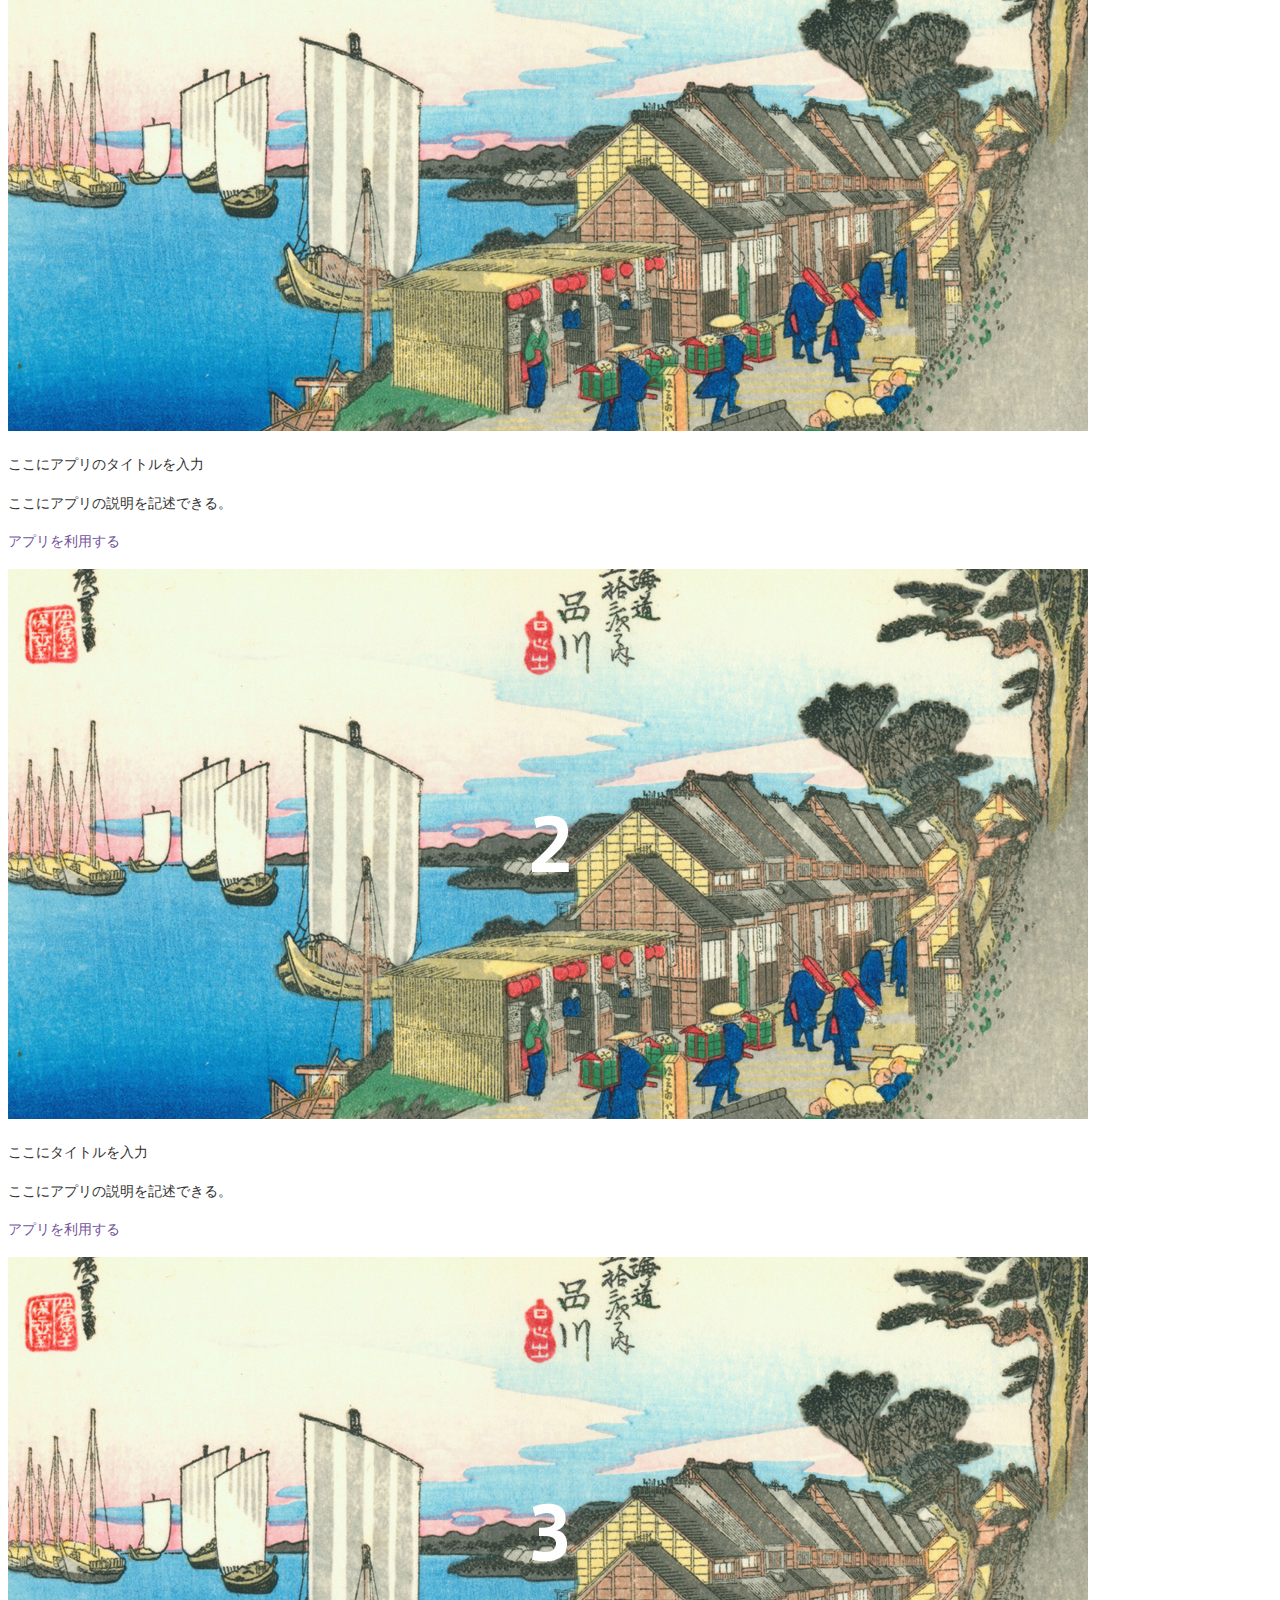
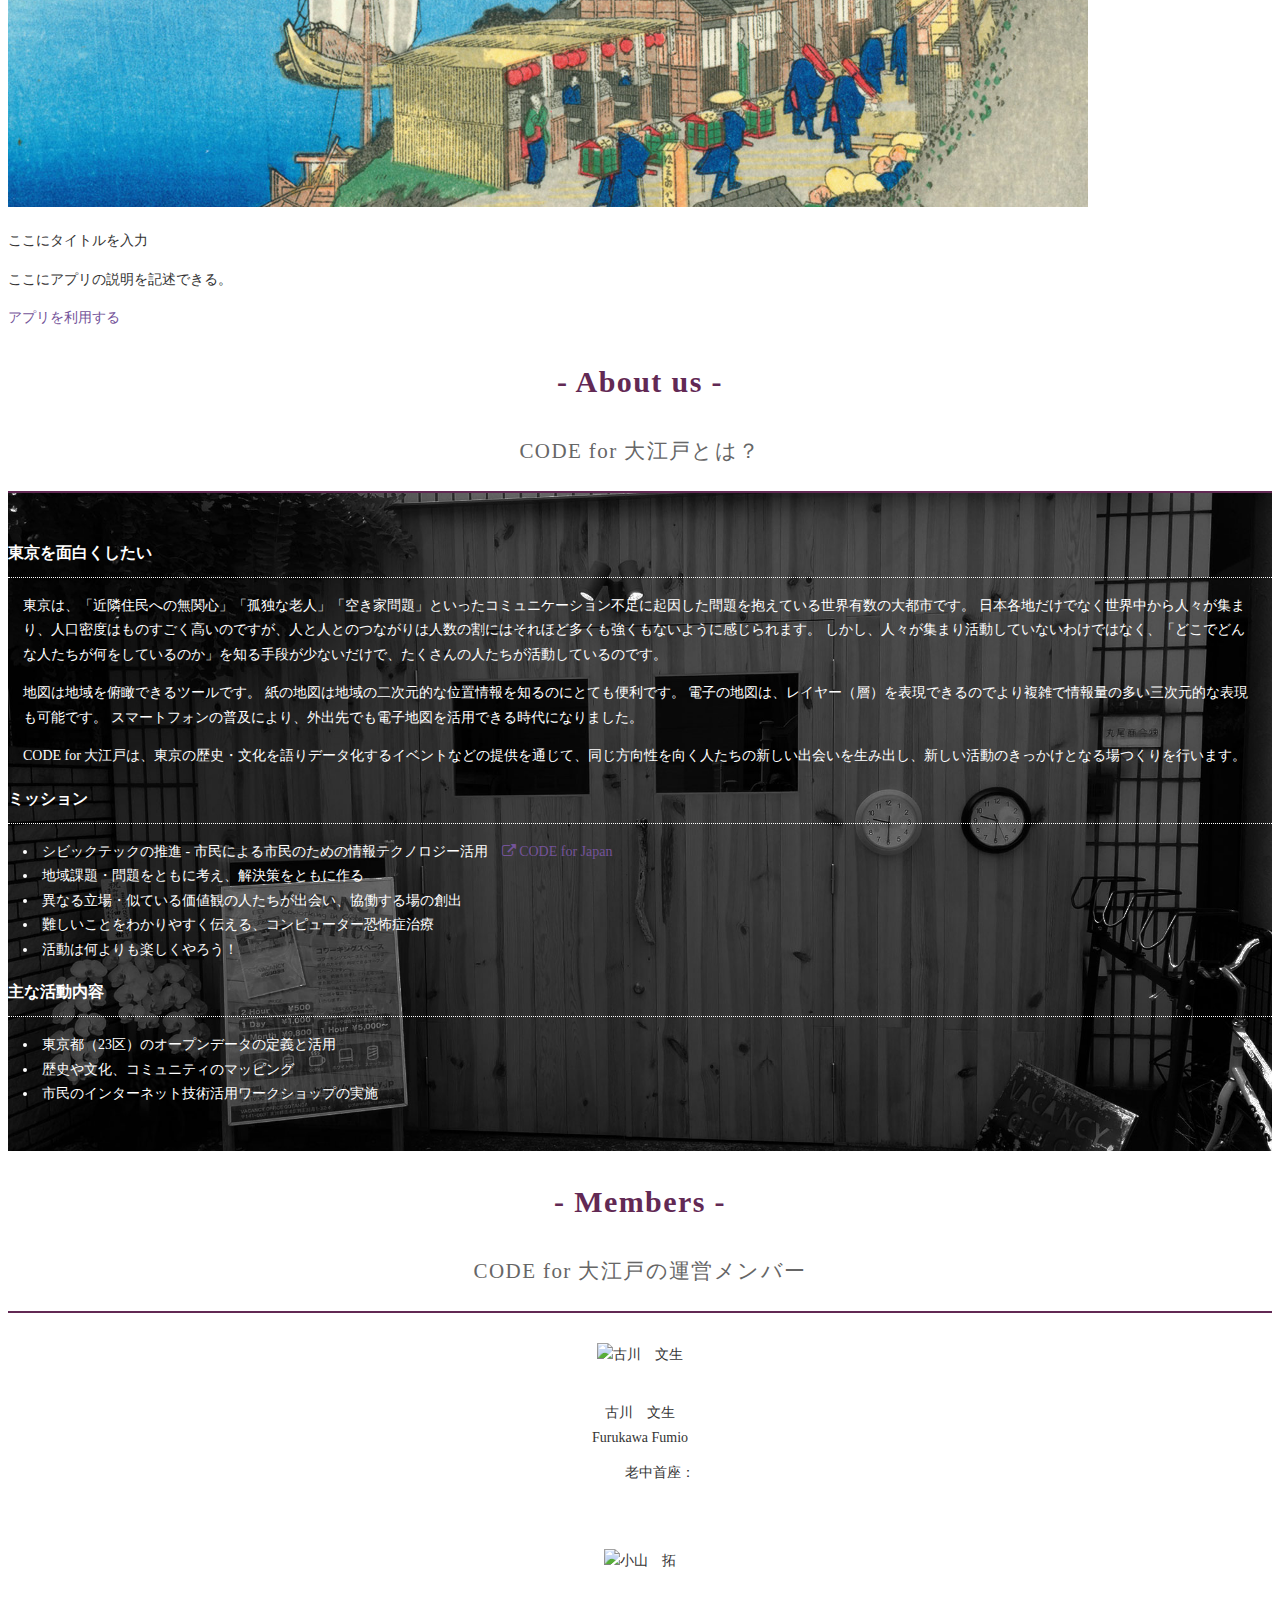
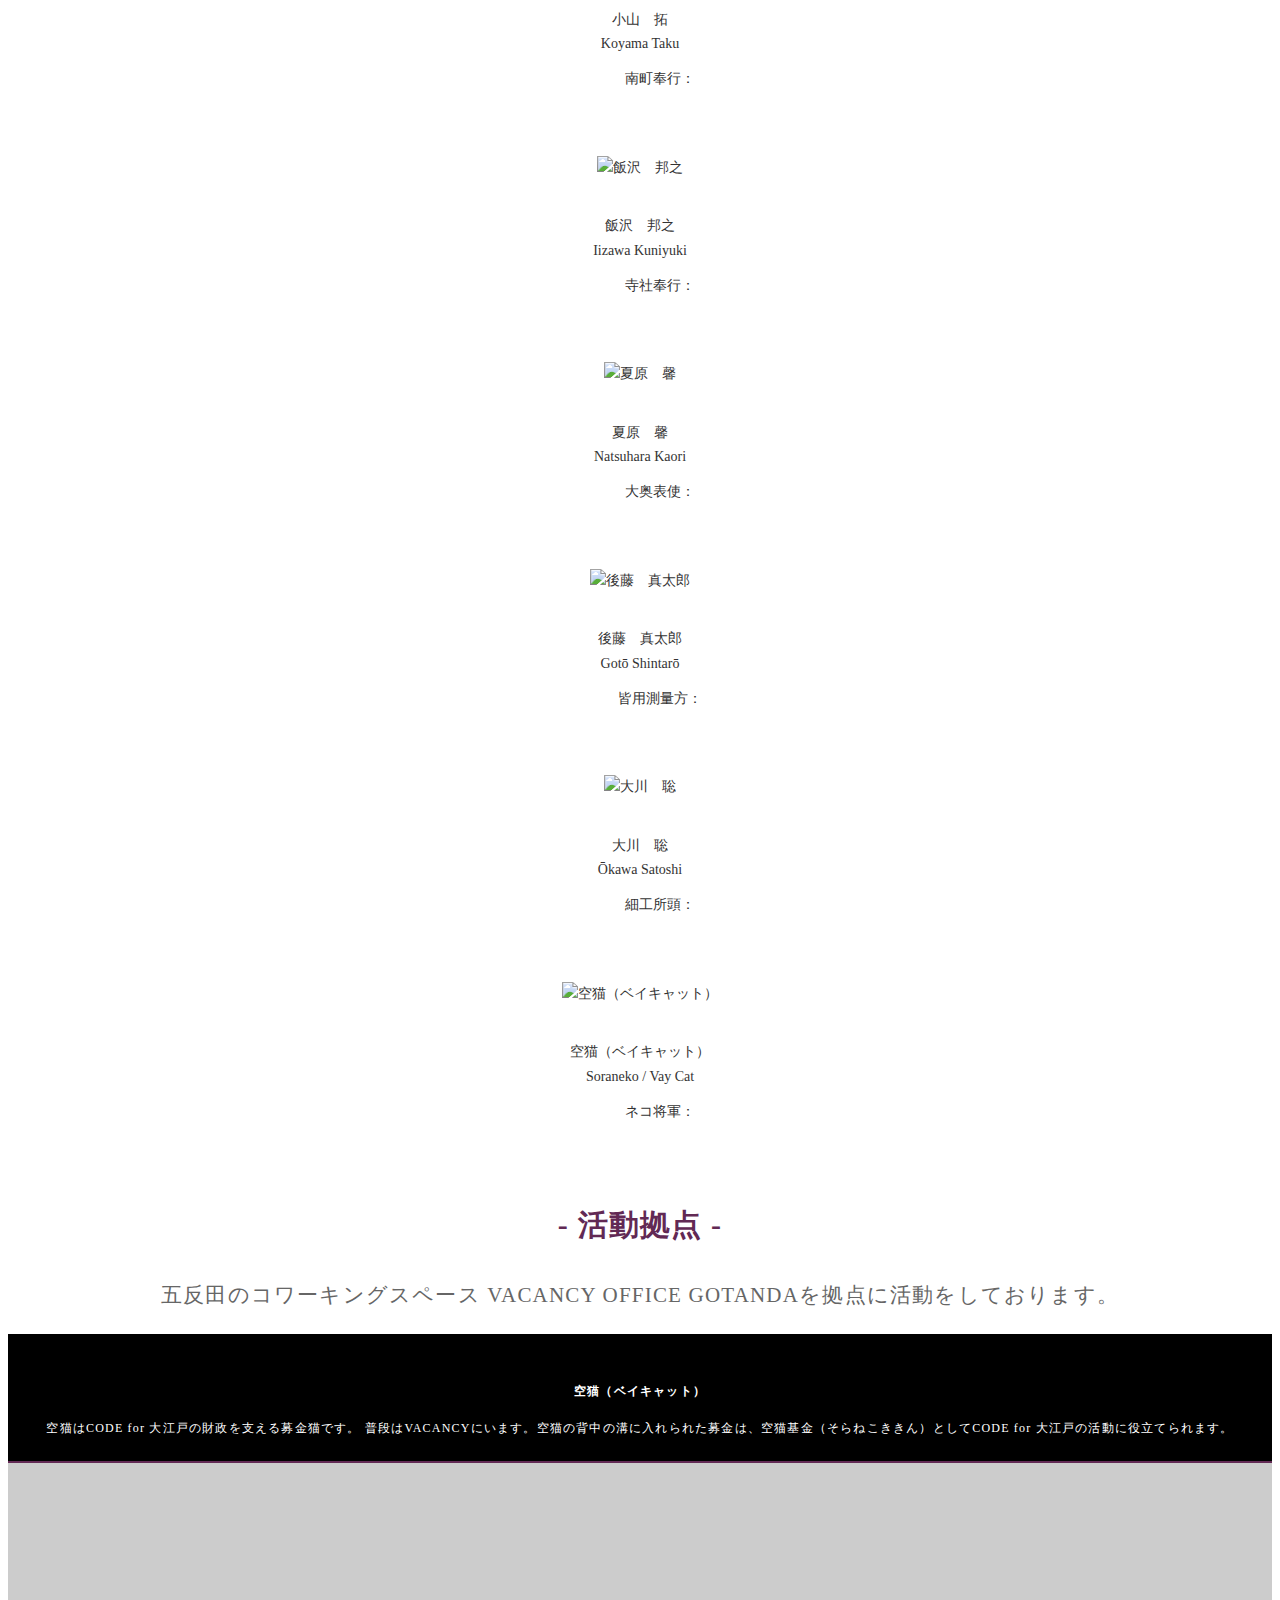
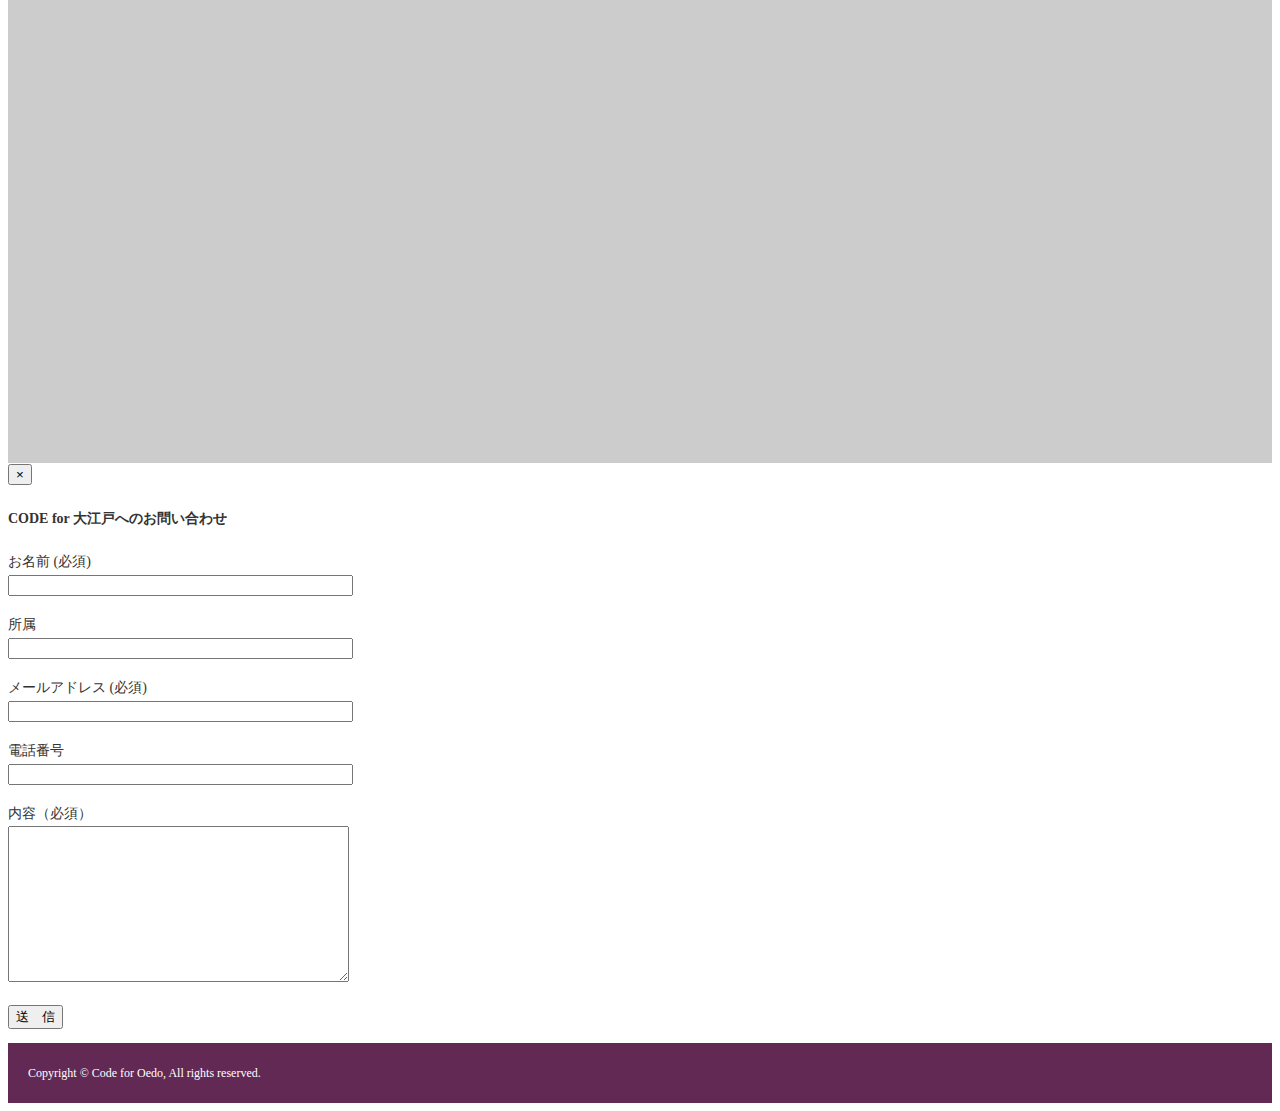
==== commit 5316fb37: "残りギャラリーなどの調整" ====
--- a/wp-content/themes/oedo/index.html
+++ b/wp-content/themes/oedo/index.html
@@ -188,8 +188,8 @@
 		<h2 class="headings">- About us -</h2>
 		<p class="lead">CODE for 大江戸とは？</p>
 	</div>
-<div id="sec01-bg"><div class="container">
-	<h3 class="sec01-subtitle">東京を面白くしたい</h3>
+<div id="aboutus-bg"><div class="container">
+	<h3 class="aboutus-subtitle">東京を面白くしたい</h3>
 	<div class="row sec-group text">
 		<p>
 			東京は、「近隣住民への無関心」「孤独な老人」「空き家問題」といったコミュニケーション不足に起因した問題を抱えている世界有数の大都市です。
@@ -207,7 +207,7 @@
 		</p>
 	</div>
 
-	<h3 class="sec01-subtitle">ミッション</h3>
+	<h3 class="aboutus-subtitle">ミッション</h3>
 	<div class="row sec-group">
 		<ul>
 			<li>シビックテックの推進 - 市民による市民のための情報テクノロジー活用　<a href="http://code4japan.org"><i class="fa fa-external-link"></i> CODE for Japan</a></li>
@@ -218,7 +218,7 @@
 		</ul>
 	</div>
 
-	<h3 class="sec01-subtitle">主な活動内容</h3>
+	<h3 class="aboutus-subtitle">主な活動内容</h3>
 	<div class="row sec-group">
 		<ul>
 			<li>東京都（23区）のオープンデータの定義と活用</li>
@@ -304,12 +304,12 @@
 	<div class="headings-area">
 		<h2 class="headings">- 活動拠点 -</h2>
 		<p class="lead">五反田のコワーキングスペース<br> VACANCY OFFICE GOTANDAを拠点に活動をしております。</p>
-		<div id="map-in-box">
+		<div id="cat-box">
 			<img src="http://website-dev.wordpress.codeforoedo.org/wp-content/themes/wp-theme-oedo-v3.0.0-BETA5/images/vaycat.png" alt="">
 			<h4>空猫（ベイキャット）</h4>
-			<p>
+			<p id="cat-txt">
 				空猫はCODE for 大江戸の財政を支える募金猫です。
-				普段はVACANCYにいます。				空猫の背中の溝に入れられた募金は、空猫基金（そらねこききん）としてCODE for 大江戸の活動に役立てられます。
+				普段はVACANCYにいます。空猫の背中の溝に入れられた募金は、空猫基金（そらねこききん）としてCODE for 大江戸の活動に役立てられます。
 			</p>
 		</div>
 	</div>
--- a/wp-content/themes/oedo/new.css
+++ b/wp-content/themes/oedo/new.css
@@ -1,3 +1,4 @@
+/*last up date 2015.07.06*/
 body {
   font-size: 14px;
   line-height: 1.75;
@@ -10,7 +11,7 @@
   transition: all 0.3s linear;
 }
 
-/*header*/
+/*navbar*/
 .navbar {
   margin-bottom: 0;
 }
@@ -53,6 +54,7 @@
   height: 30px;
   line-height: 30px;
   text-indent: 10px;
+  font-size: 12px;
 }
 
 @media (min-width: 768px) {
@@ -65,7 +67,7 @@
 /*keyarea*/
 #key-area {
   width: 100%;
-  min-height: 180px;
+  min-height: 150px;
   position: relative;
   overflow: hidden;
   margin-bottom: 60px;
@@ -149,7 +151,6 @@
     border: 1px solid #ffffff;
     padding: 5px;
     border-radius: 5px;
-    background-color: #622954;
     opacity: 0.9;
   }
 }
@@ -234,16 +235,20 @@
 }
 
 /*toppage section member*/
+#member.row {
+  margin: 0 auto;
+}
+
 #member {
+  padding: 0;
   text-align: center;
 }
 #member li {
-  margin: 0;
   list-style: none;
 }
 #member img {
-  width: 140px;
-  height: 140px;
+  width: 100px;
+  height: 100px;
 }
 #member .profile {
   text-align: center;
@@ -269,17 +274,56 @@
   }
 }
 @media (min-width: 992px) {
-  #member li {
-    padding: 0 80px 60px;
-  }
   #member img {
     width: 160px;
     height: 160px;
   }
-  #member .profile {
-    padding: 20px 0 0;
-  }
-}
+}
+/*toppage section aboutus*/
+#aboutus .headings-area {
+  margin-bottom: 0;
+}
+
+#aboutus-bg {
+  background-image: url(images/aboutus_bg.jpg);
+  background-repeat: no-repeat;
+  background-position: center 0;
+  background-size: cover;
+  padding: 30px 0;
+  color: #ffffff;
+}
+#aboutus-bg .aboutus-subtitle {
+  font-size: 16px;
+  padding: 0 0 10px 0;
+  margin-left: 0;
+  border-bottom: 1px dotted #fff;
+}
+#aboutus-bg .text {
+  padding: 0 15px;
+}
+#aboutus-bg ul {
+  padding: 0 15px;
+}
+#aboutus-bg ul, #aboutus-bg li {
+  list-style-position: inside;
+}
+#aboutus-bg li {
+  padding: 0;
+}
+
+/*toppage section place*/
+#place {
+  font-size: 12px;
+}
+#place .headings-area {
+  margin-bottom: 0;
+}
+#place #cat-box {
+  background-color: #000000;
+  padding: 10px 0;
+  color: #ffffff;
+}
+
 /*gmap area*/
 .gmap-area {
   position: relative;
@@ -289,7 +333,7 @@
 }
 
 #mapbox {
-  width: 260px;
+  width: 220px;
   height: auto;
 }
 #mapbox h4 {
@@ -312,6 +356,12 @@
   font-weight: bold;
 }
 
+@media (min-width: 768px) {
+  #mapbox {
+    width: 300px;
+    height: auto;
+  }
+}
 #pagetop-btn {
   position: fixed;
   bottom: 40px;
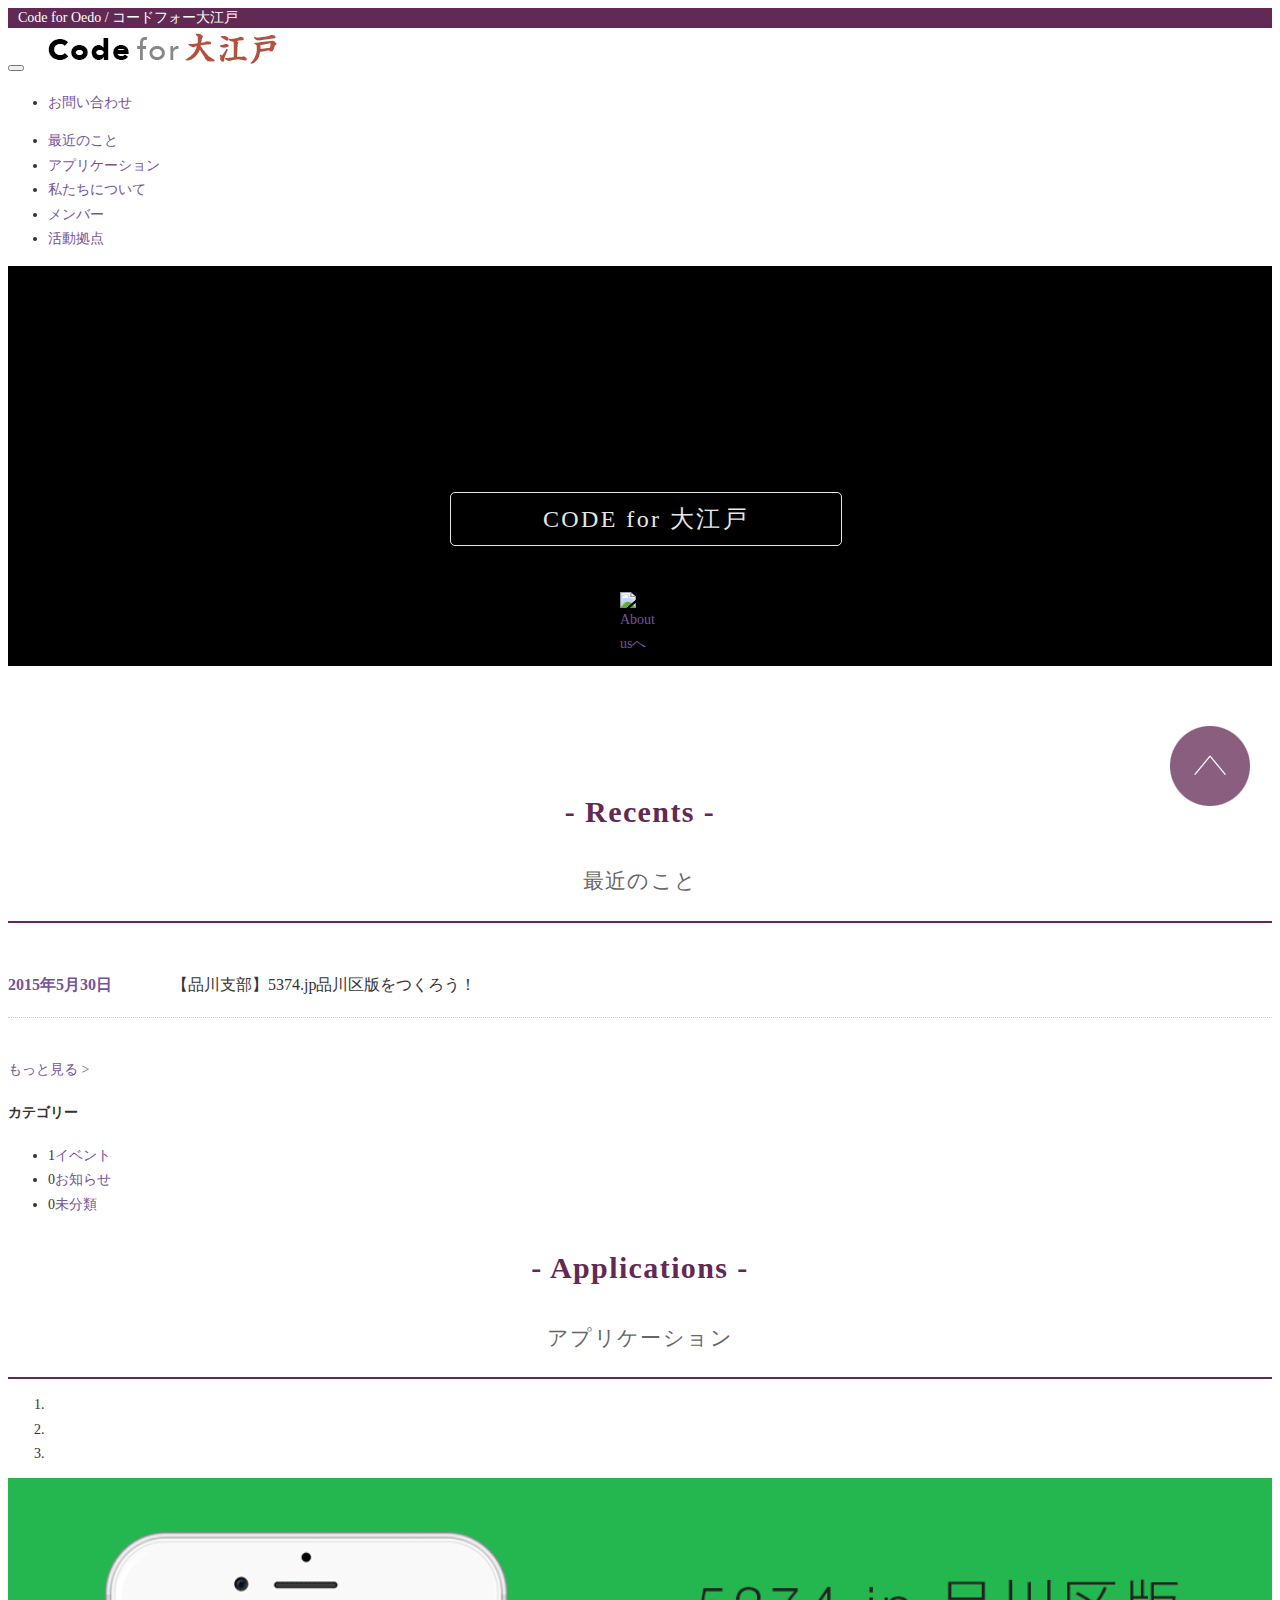
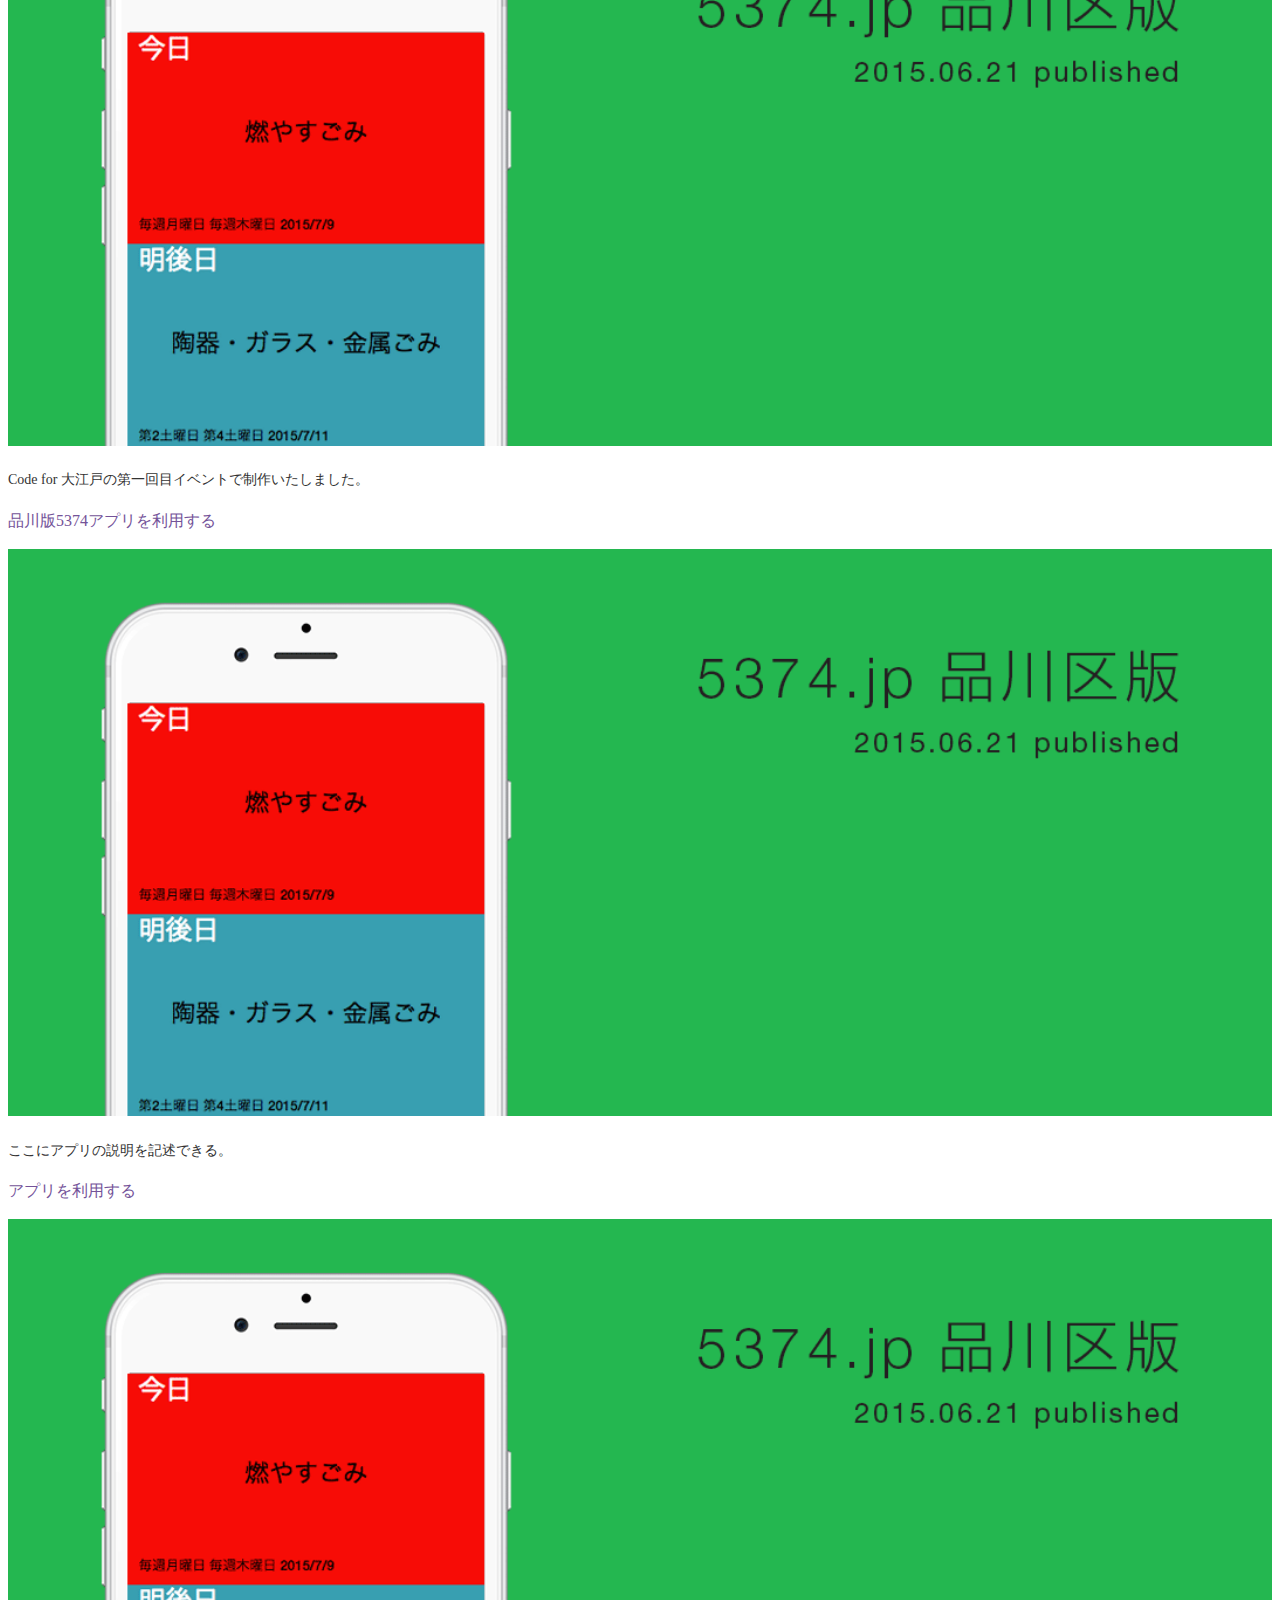
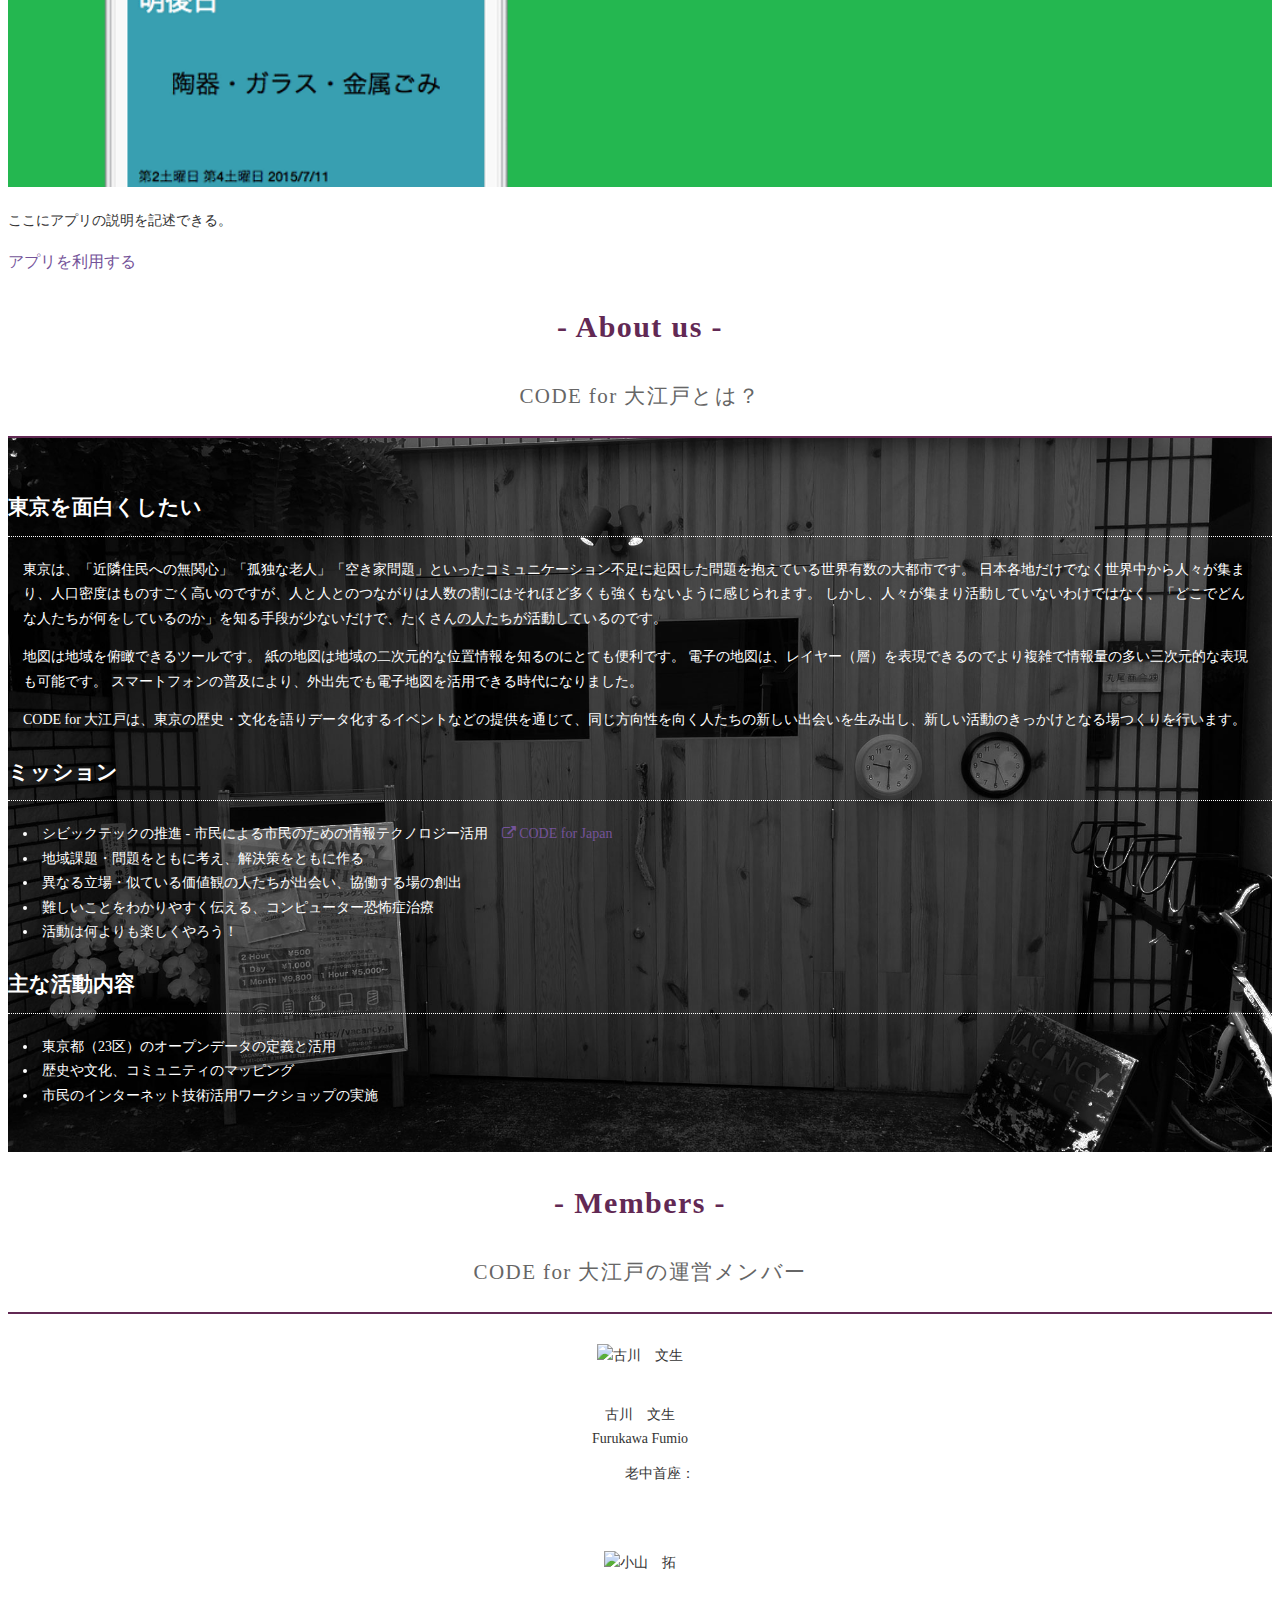
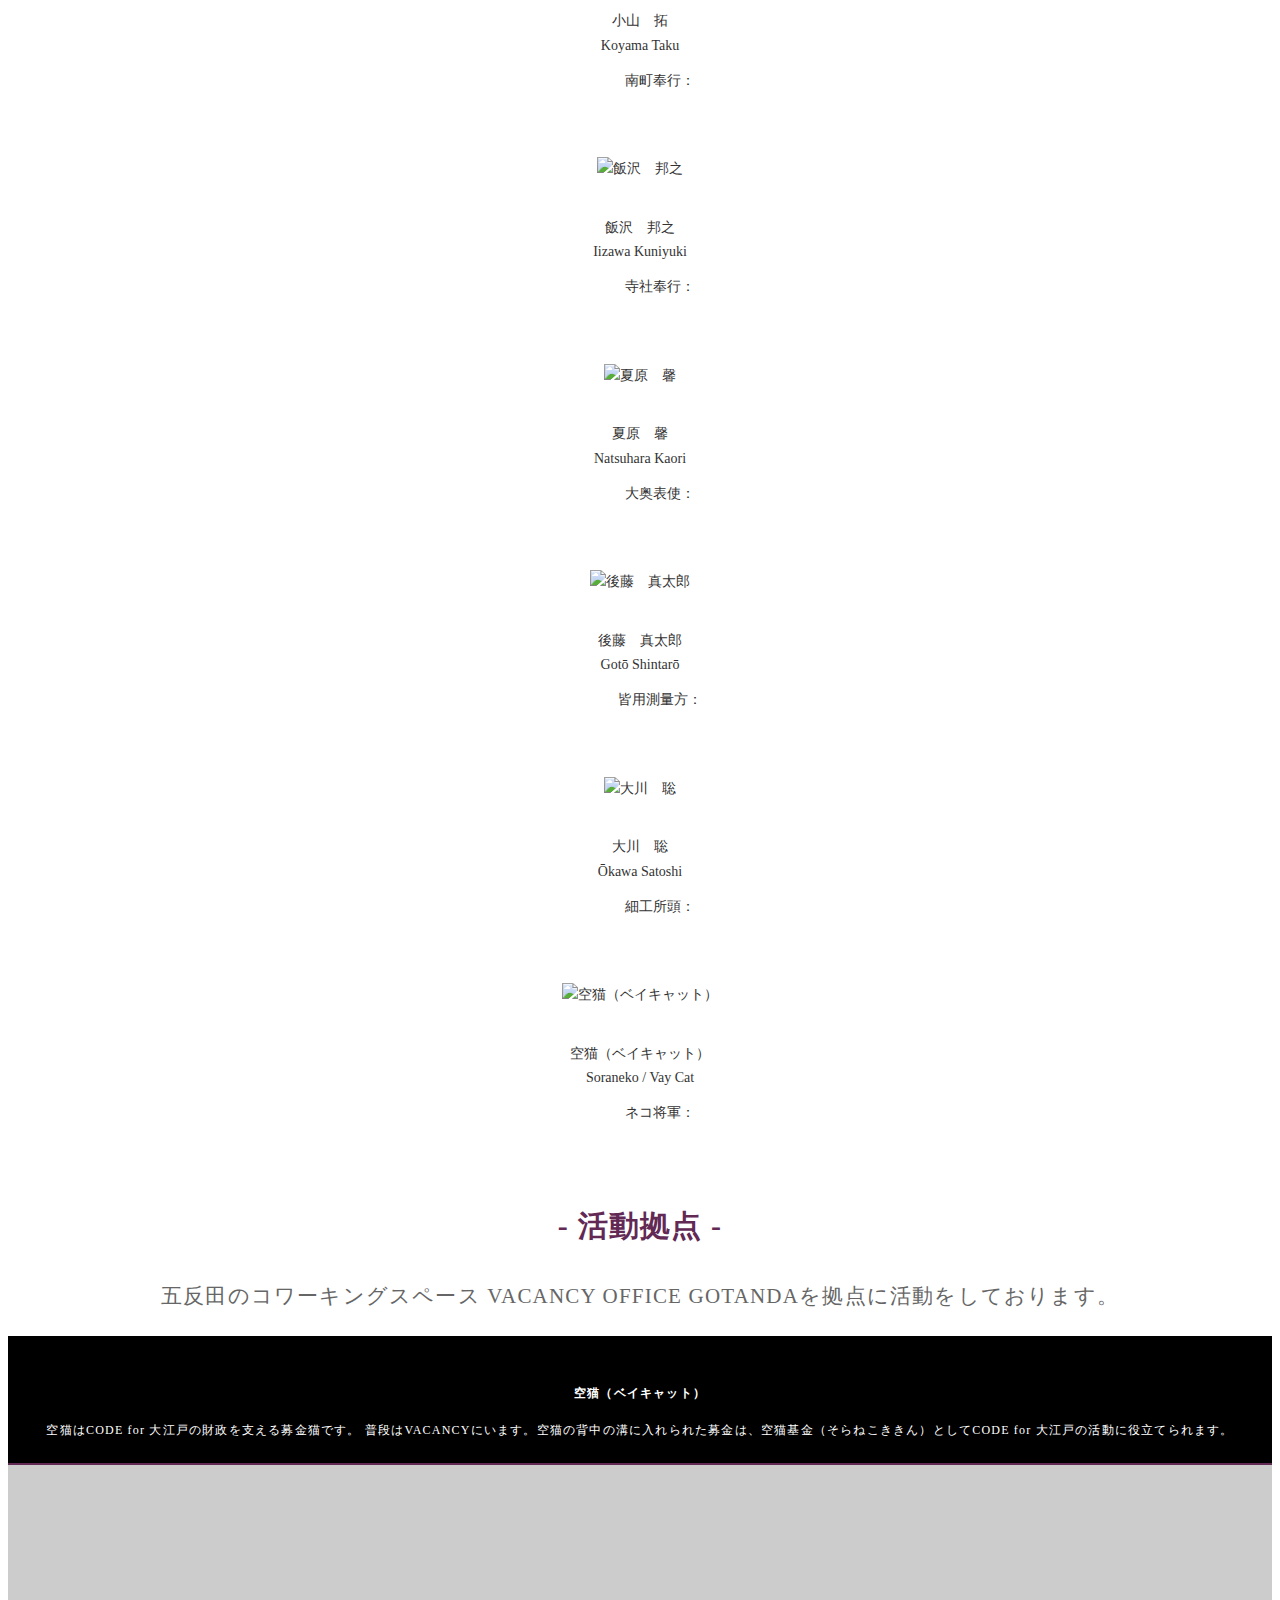
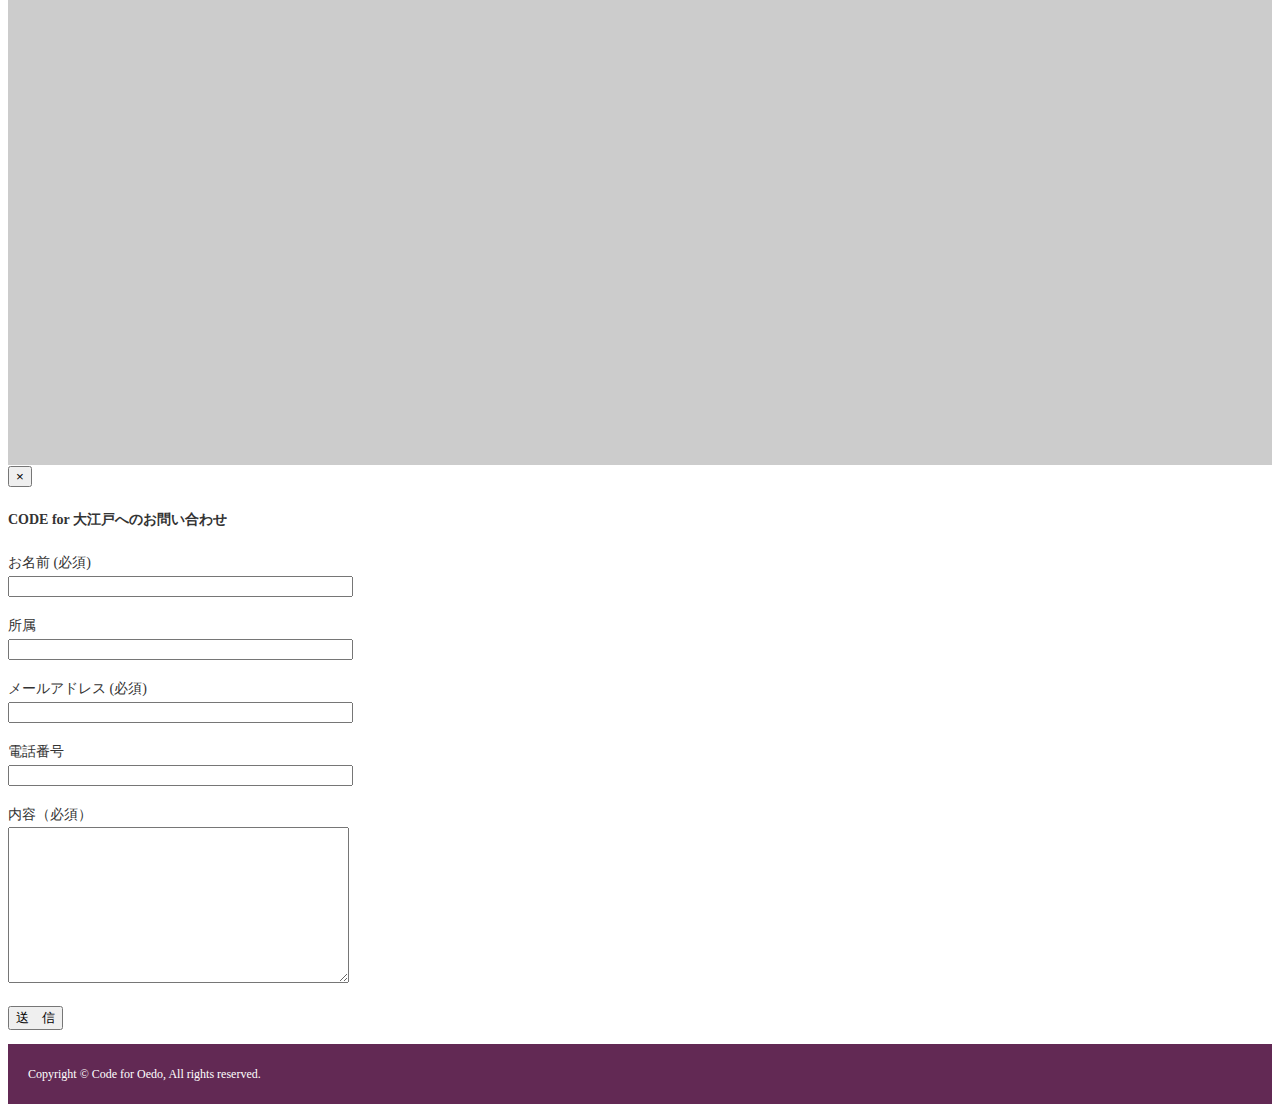
==== commit 4bd3acc9: "アプリ部分の画像はcms側からアップする" ====
--- a/wp-content/themes/oedo/index.html
+++ b/wp-content/themes/oedo/index.html
@@ -130,7 +130,7 @@
 		<h2 class="headings">- Applications -</h2>
 		<p class="lead">アプリケーション</p>
 	</div>
-	<div id="app_carousel" class="carousel slide" data-ride="carousel">
+	<div id="appCarousel" class="carousel slide" data-ride="carousel">
 
 		<ol class="carousel-indicators">
 	    <li data-target="#appCarousel" data-slide-to="0" class="active"></li>
@@ -140,44 +140,41 @@
 
 		<div class="carousel-inner">
 			<div class="item active">
-				<img src="images/slide01.jpg">
+				<img src="images/slide01.png">
 				<div class="container">
 					<div class="carousel-caption">
-						<p>ここにアプリのタイトルを入力</p>
-						<p>ここにアプリの説明を記述できる。</p>
-						<p><a class="btn btn-lg btn-primary" href="#" role="button">アプリを利用する</a></p>
+						<p class="sp-none">Code for 大江戸の第一回目イベントで制作いたしました。</p>
+						<p><a class="btn btn-lg btn-primary" href="http://shinagawa.tokyo.5374.jp/" role="button" target="_blank">品川版5374アプリを利用する</a></p>
 					</div>
 				</div>
 			</div><!--/item-->
 			<div class="item">
-				<img src="images/slide02.jpg">
+				<img src="images/slide01.png">
 				<div class="container">
 					<div class="carousel-caption">
-						<p>ここにタイトルを入力</p>
-						<p>ここにアプリの説明を記述できる。</p>
+						<p class="sp-none">ここにアプリの説明を記述できる。</p>
 						<p><a class="btn btn-lg btn-primary" href="#" role="button">アプリを利用する</a></p>
 					</div>
 				</div>
-			</div><!--/item-->
+			</div>
 			<div class="item">
-				<img src="images/slide03.jpg">
+				<img src="images/slide01.png">
 				<div class="container">
 					<div class="carousel-caption">
-						<p>ここにタイトルを入力</p>
-						<p>ここにアプリの説明を記述できる。</p>
+						<p class="sp-none">ここにアプリの説明を記述できる。</p>
 						<p><a class="btn btn-lg btn-primary" href="#" role="button">アプリを利用する</a></p>
 					</div>
 				</div>
-			</div><!--/item-->
+			</div>
 		</div>
-
-		<a class="left carousel-control" href="#appCarousel" data-slide="prev">
+<!--
+		<a class="left carousel-control" href="#appCarousel" role="button" data-slide="prev">
 			<span class="glyphicon glyphicon-chevron-left"></span>
 		</a>
-		<a class="right carousel-control" href="#appCarousel" data-slide="next">
+		<a class="right carousel-control" href="#appCarousel" role="button" data-slide="next">
 			<span class="glyphicon glyphicon-chevron-right"></span>
 		</a>
-
+-->
 	</div>
 </section>
 
--- a/wp-content/themes/oedo/new.css
+++ b/wp-content/themes/oedo/new.css
@@ -11,6 +11,15 @@
   transition: all 0.3s linear;
 }
 
+.sp-none {
+  display: none;
+}
+
+@media (min-width: 768px) {
+  .sp-none {
+    display: block;
+  }
+}
 /*navbar*/
 .navbar {
   margin-bottom: 0;
@@ -233,7 +242,39 @@
 #applications .headings-area {
   margin-bottom: 0;
 }
-
+#applications .btn {
+  font-size: 12px;
+}
+
+#appCarousel .carousel-caption {
+  bottom: 0;
+}
+#appCarousel .carousel-indicators {
+  bottom: 0;
+}
+#appCarousel ol {
+  margin-bottom: 0;
+}
+
+@media (min-width: 768px) {
+  #applications .btn {
+    font-size: 16px;
+  }
+  #applications .item img {
+    width: 100%;
+    height: auto;
+  }
+
+  #appCarousel .carousel-caption {
+    bottom: 20px;
+  }
+  #appCarousel .carousel-indicators {
+    bottom: 10px;
+  }
+  #appCarousel ol {
+    margin-bottom: 11px;
+  }
+}
 /*toppage section member*/
 #member.row {
   margin: 0 auto;
@@ -311,6 +352,14 @@
   padding: 0;
 }
 
+@media (min-width: 768px) {
+  #aboutus-bg {
+    font-size: 14px;
+  }
+  #aboutus-bg .aboutus-subtitle {
+    font-size: 21px;
+  }
+}
 /*toppage section place*/
 #place {
   font-size: 12px;
